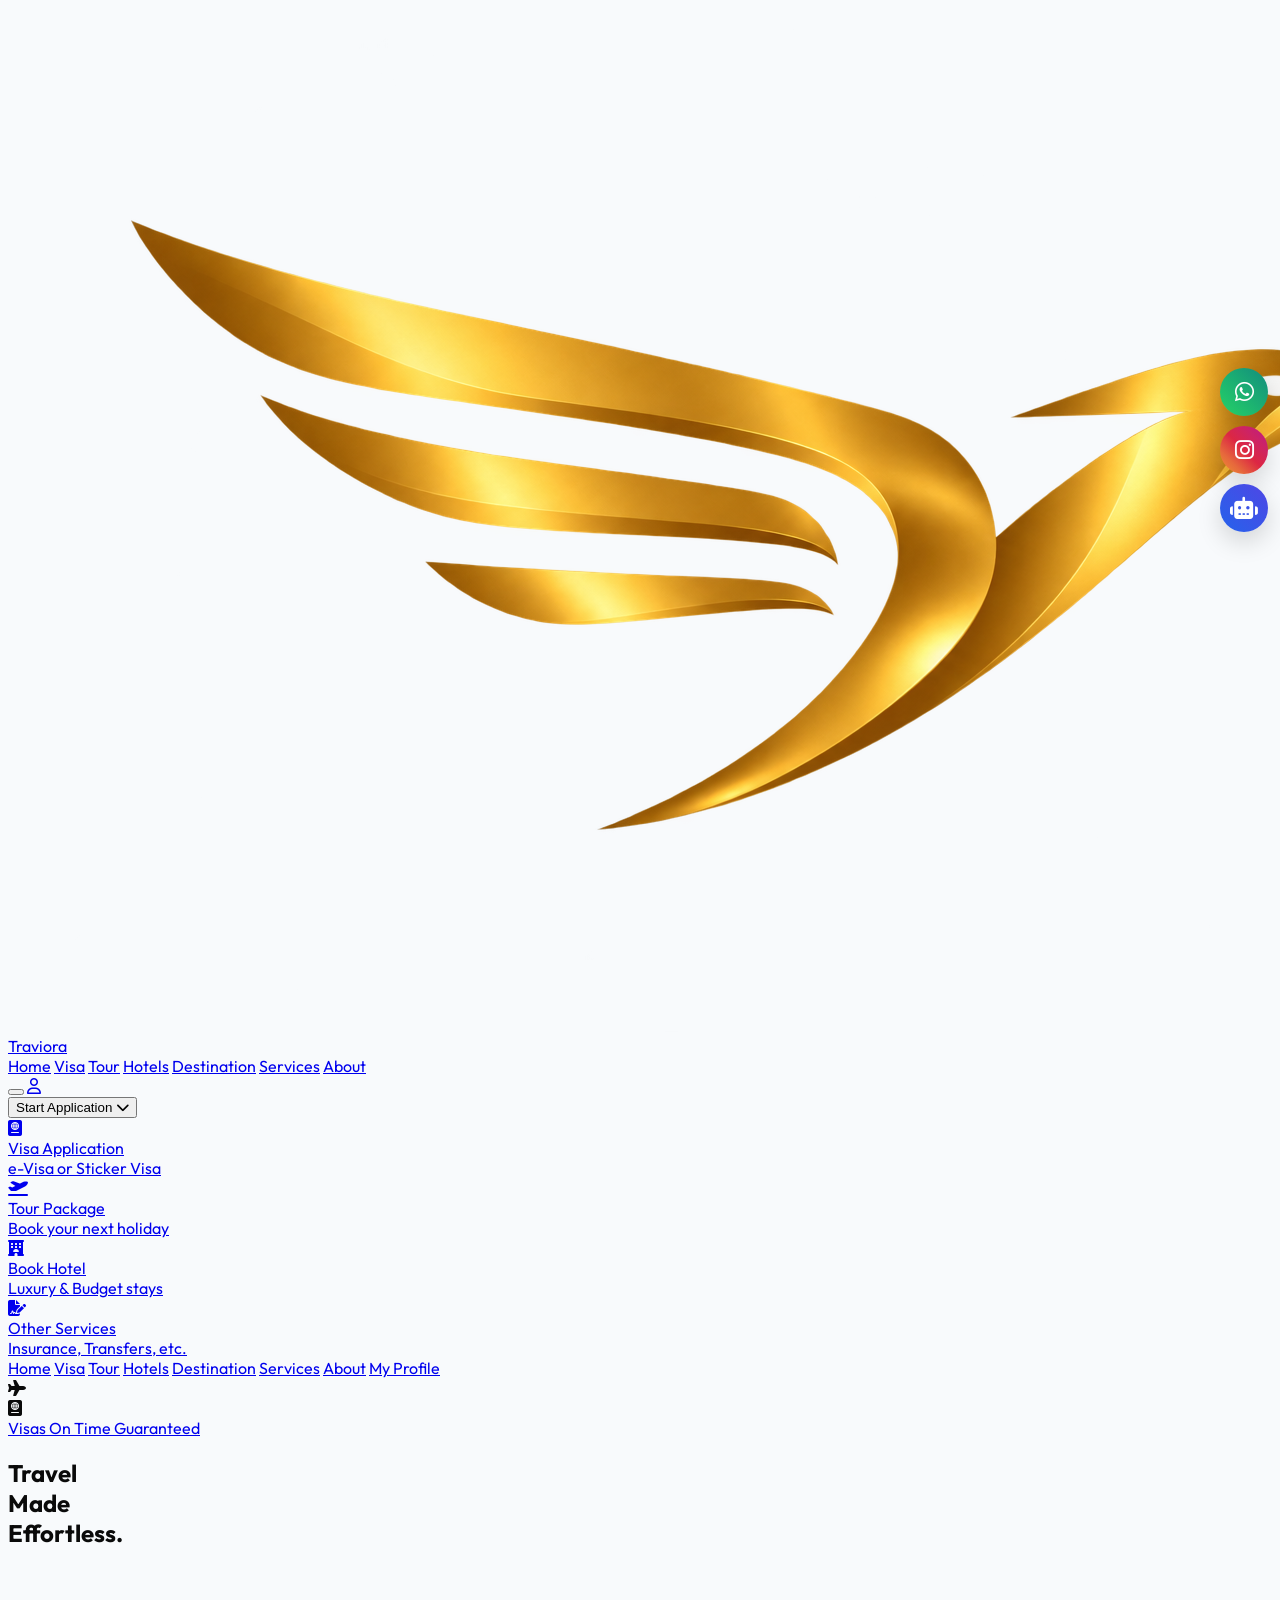
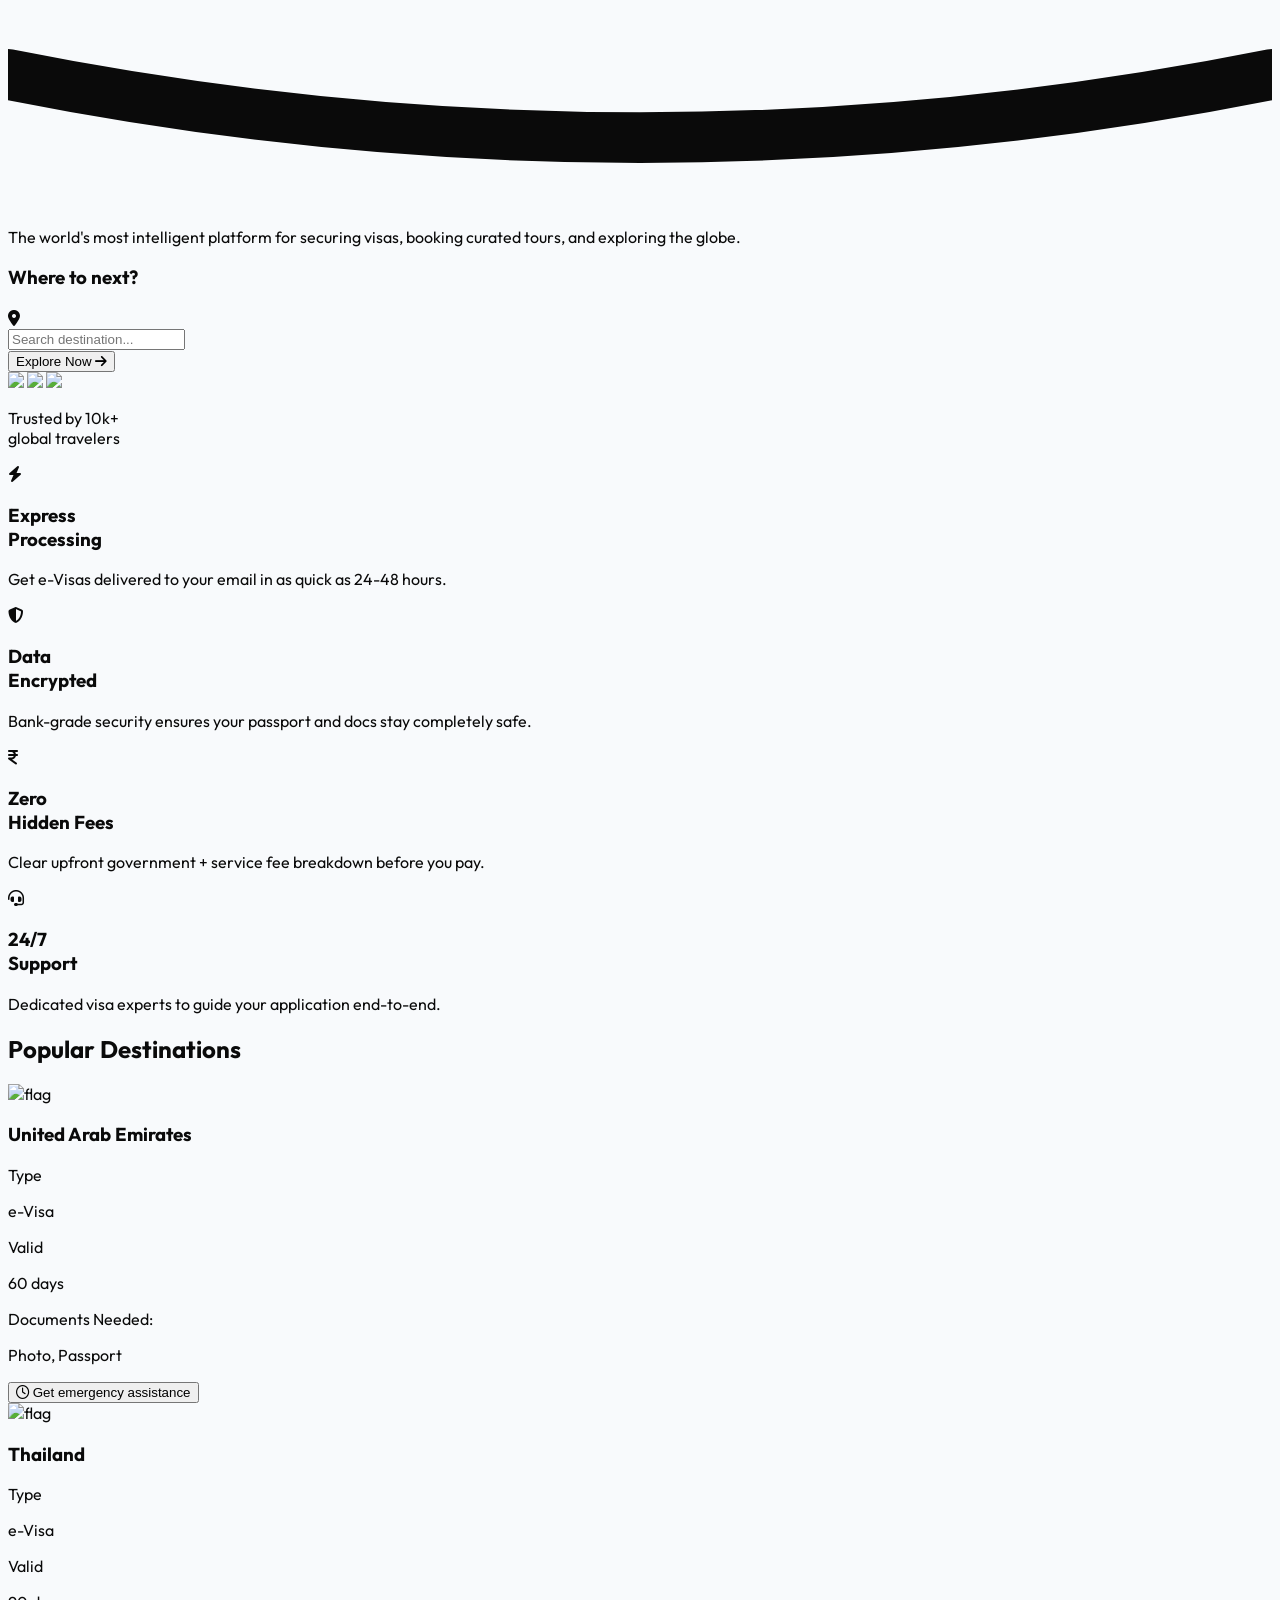
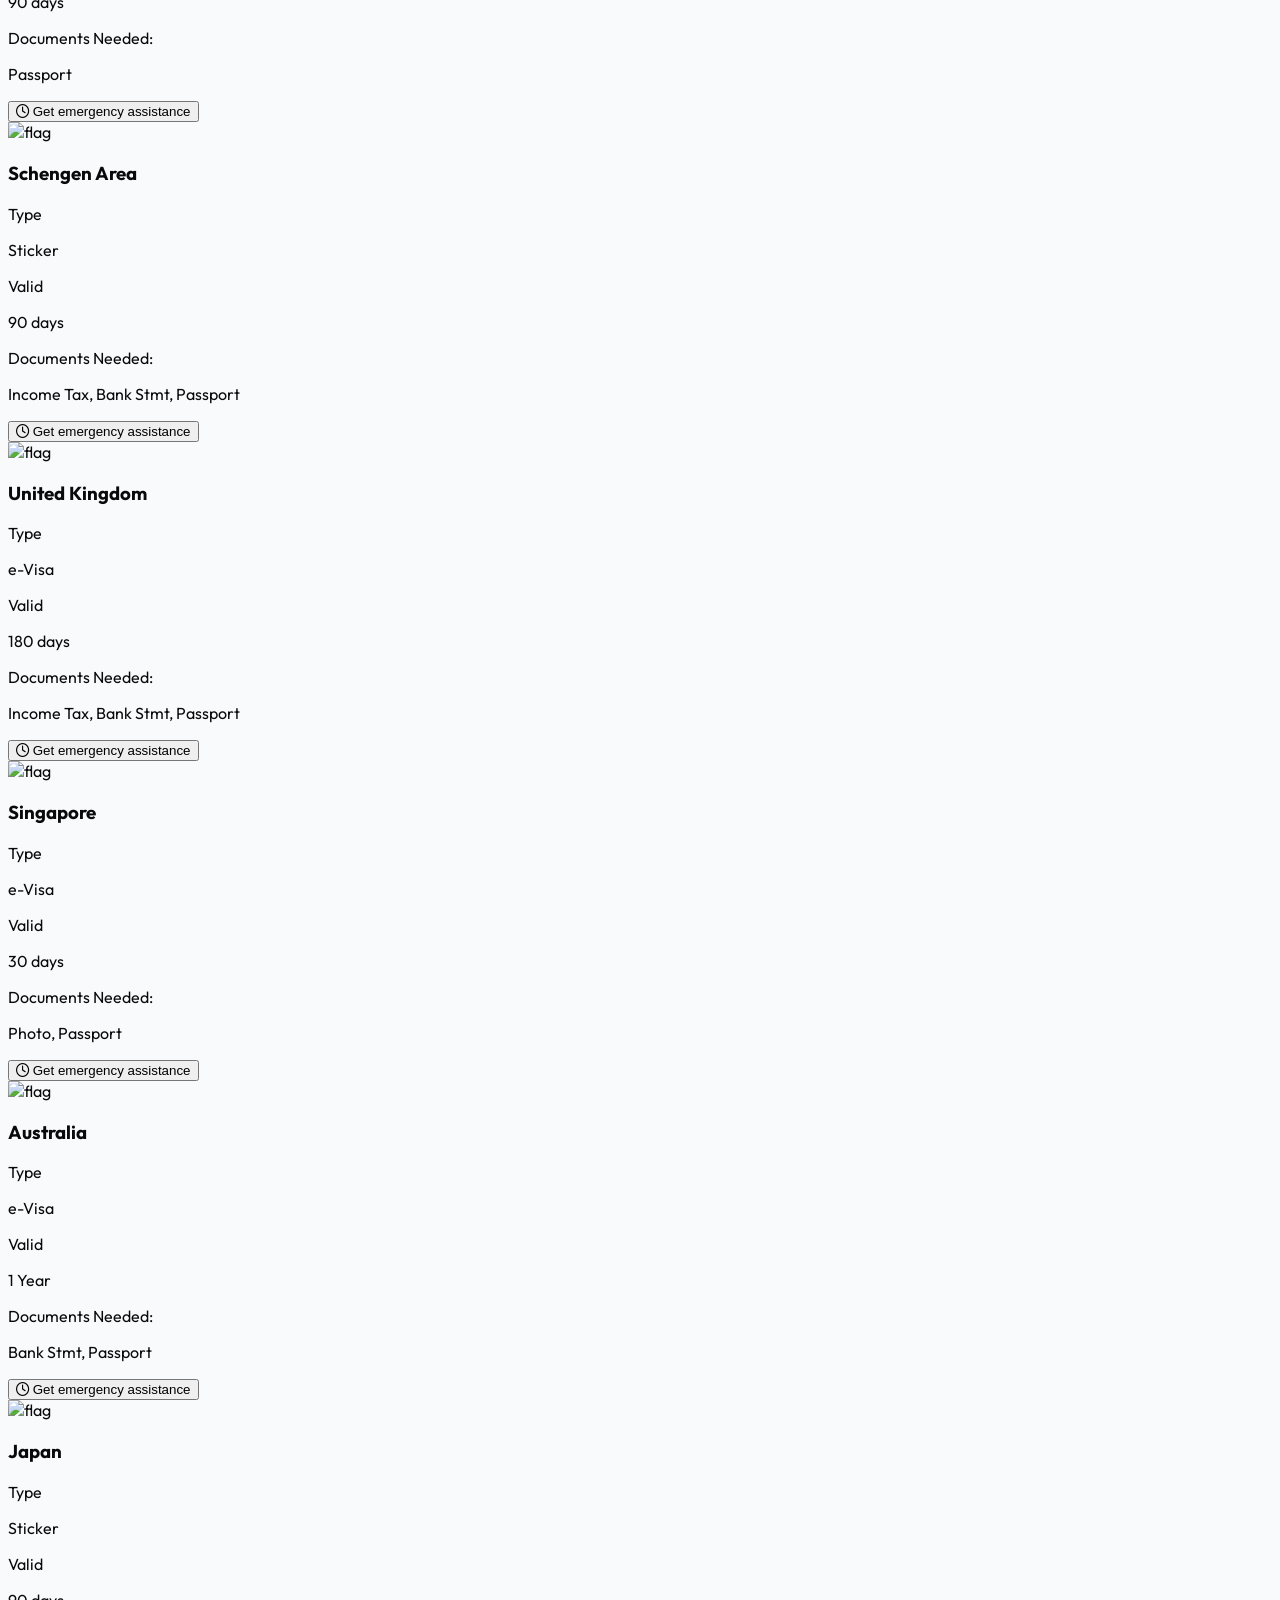
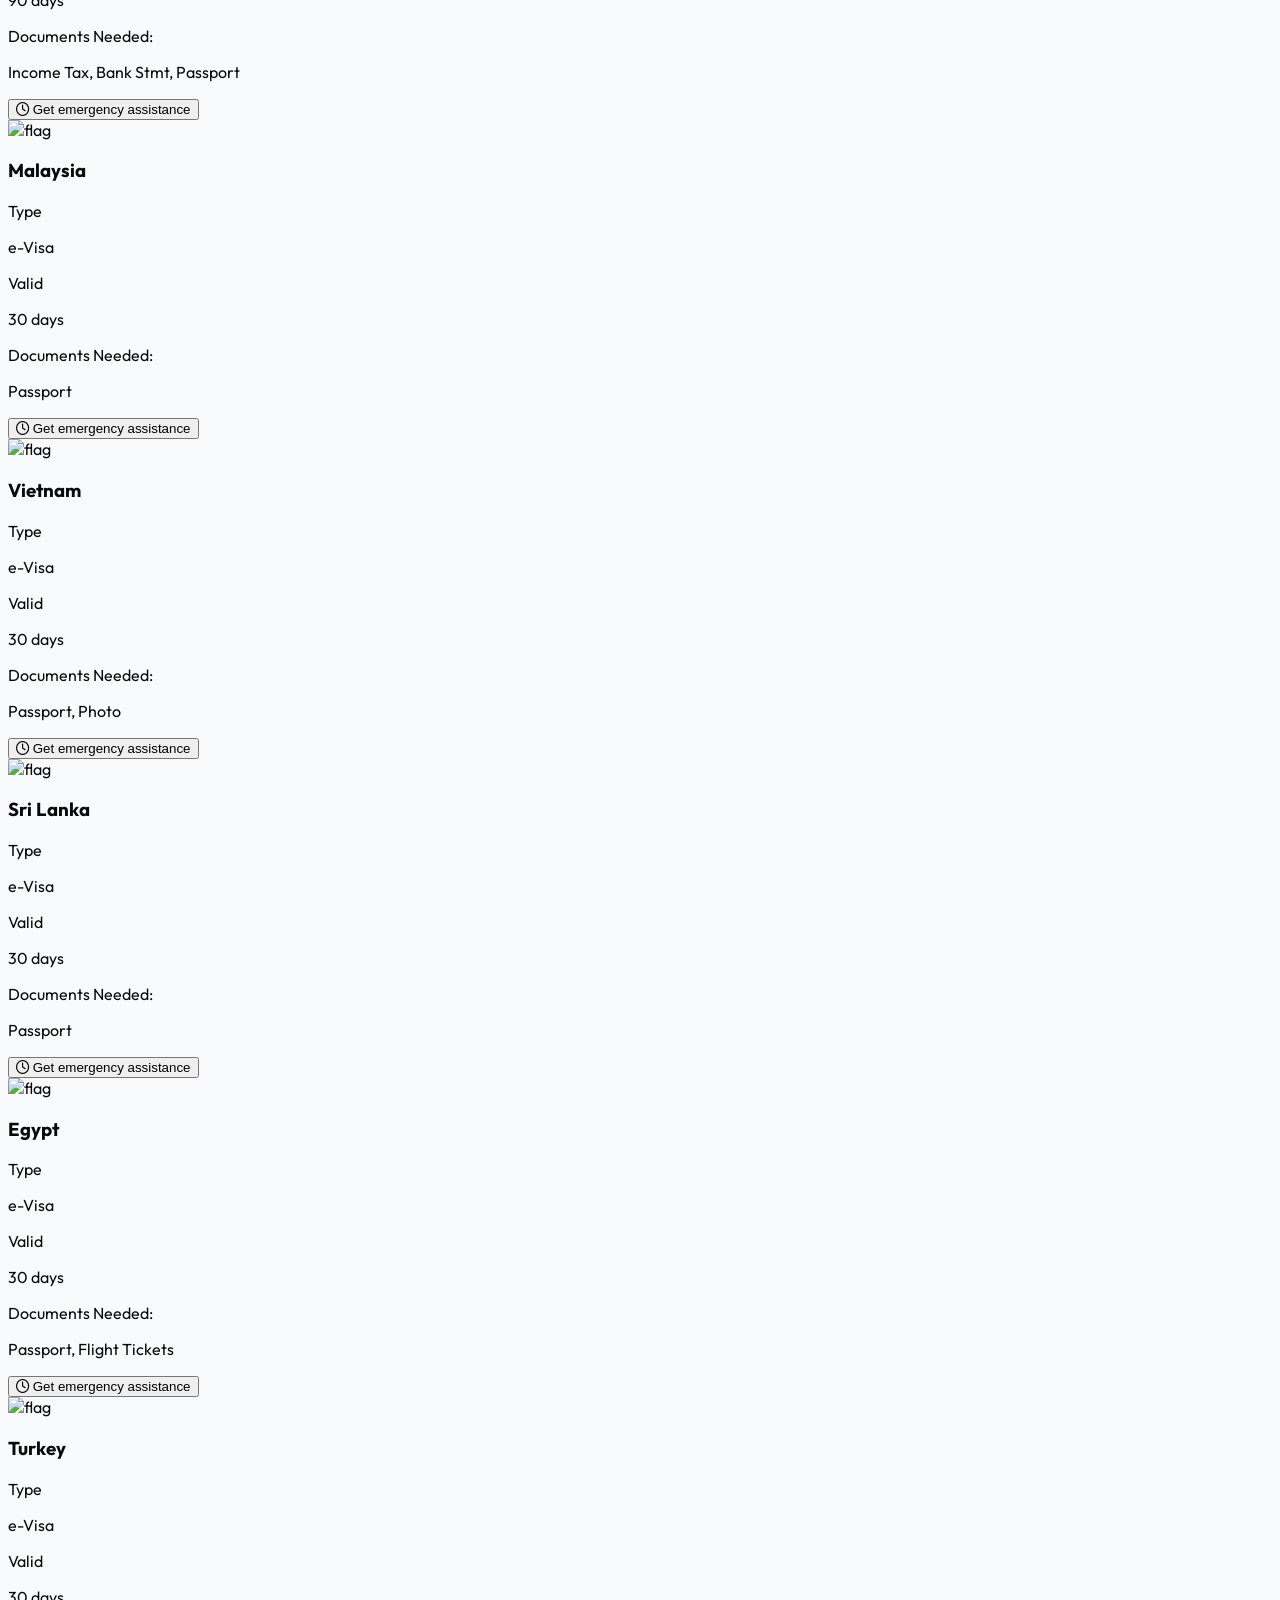
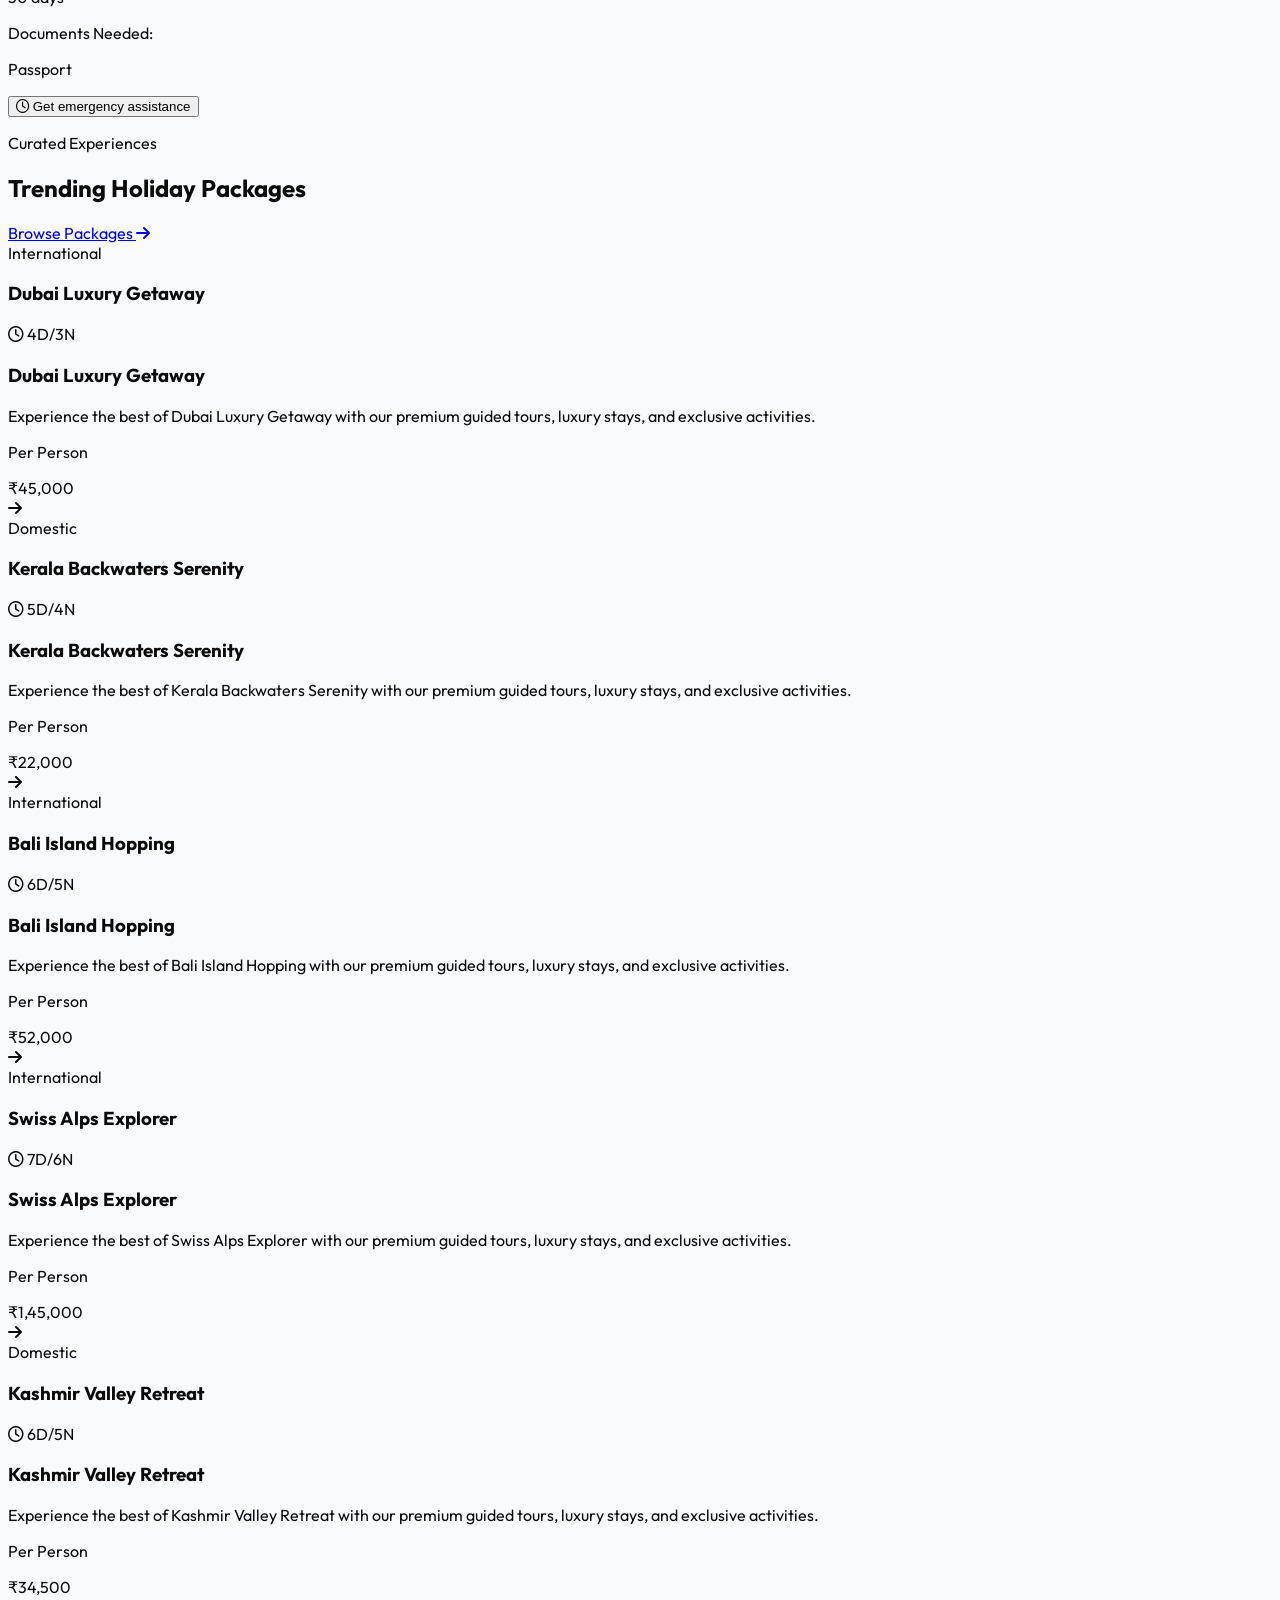
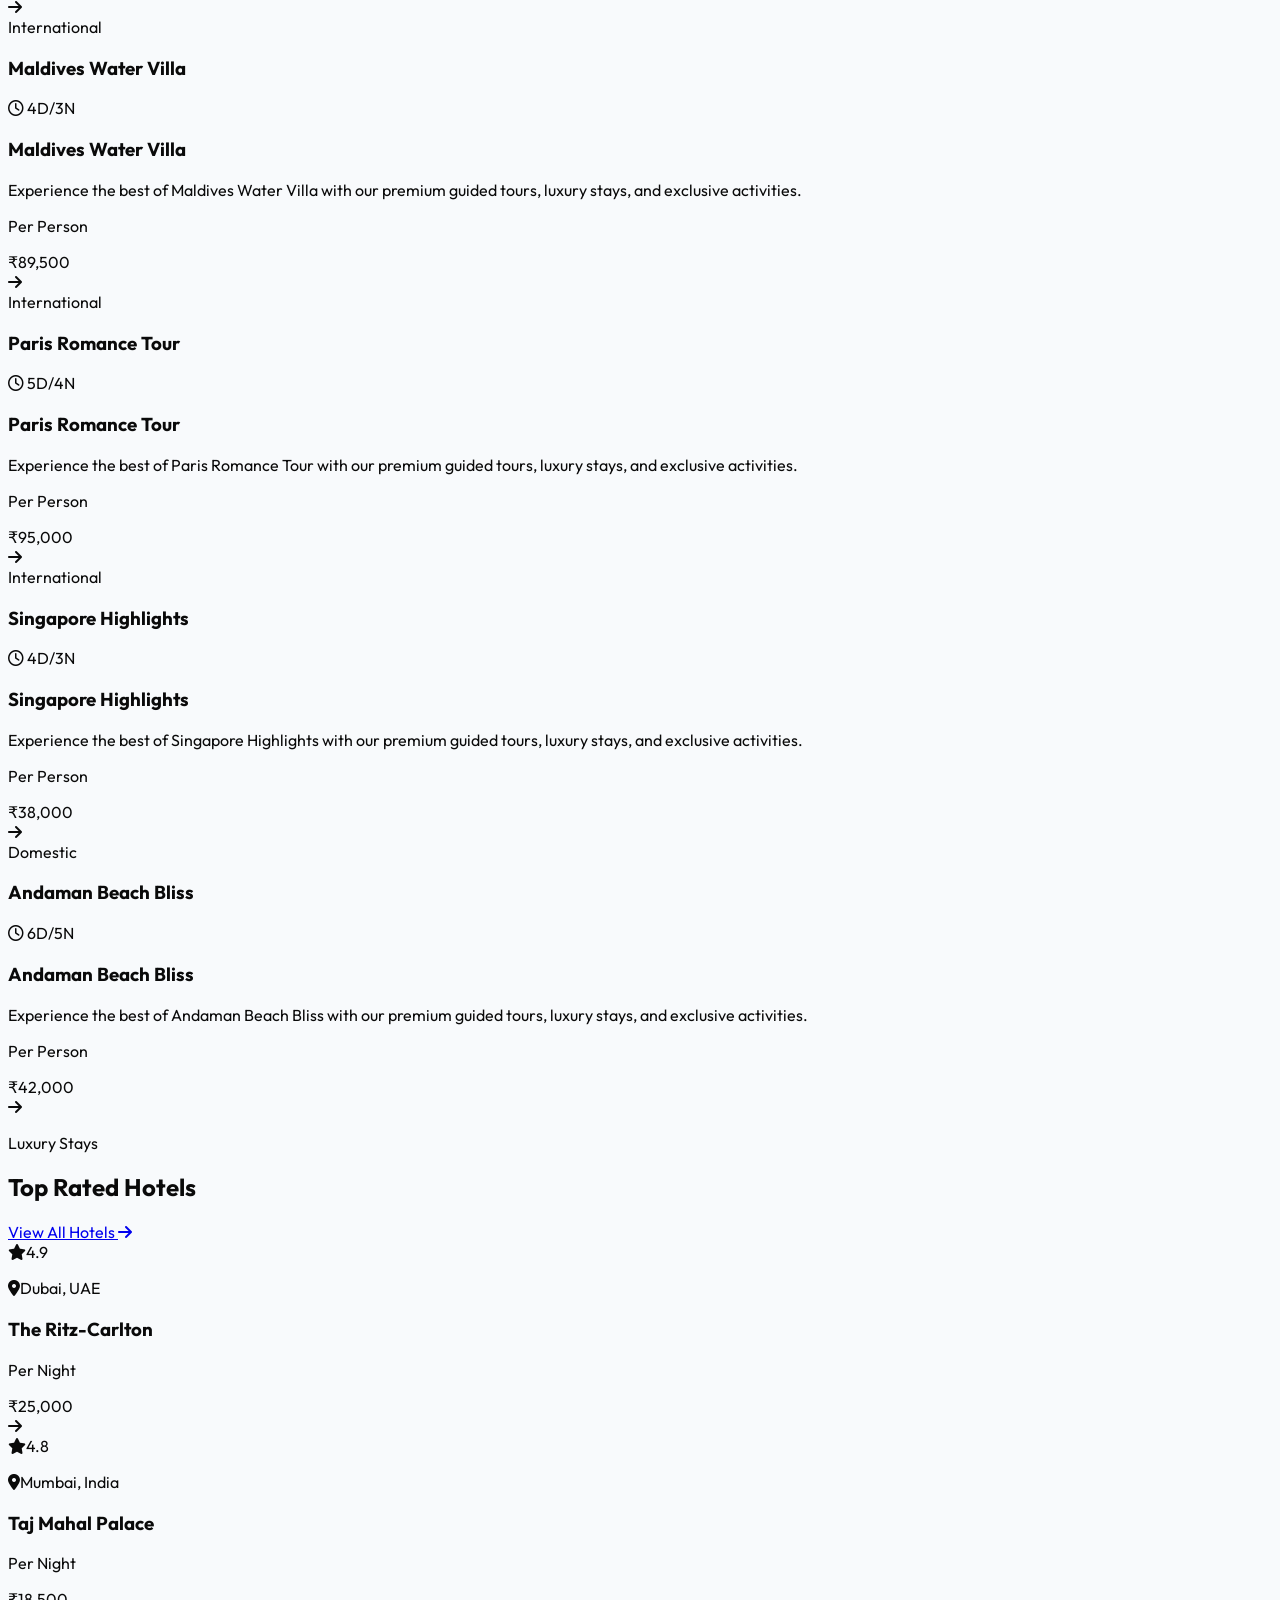
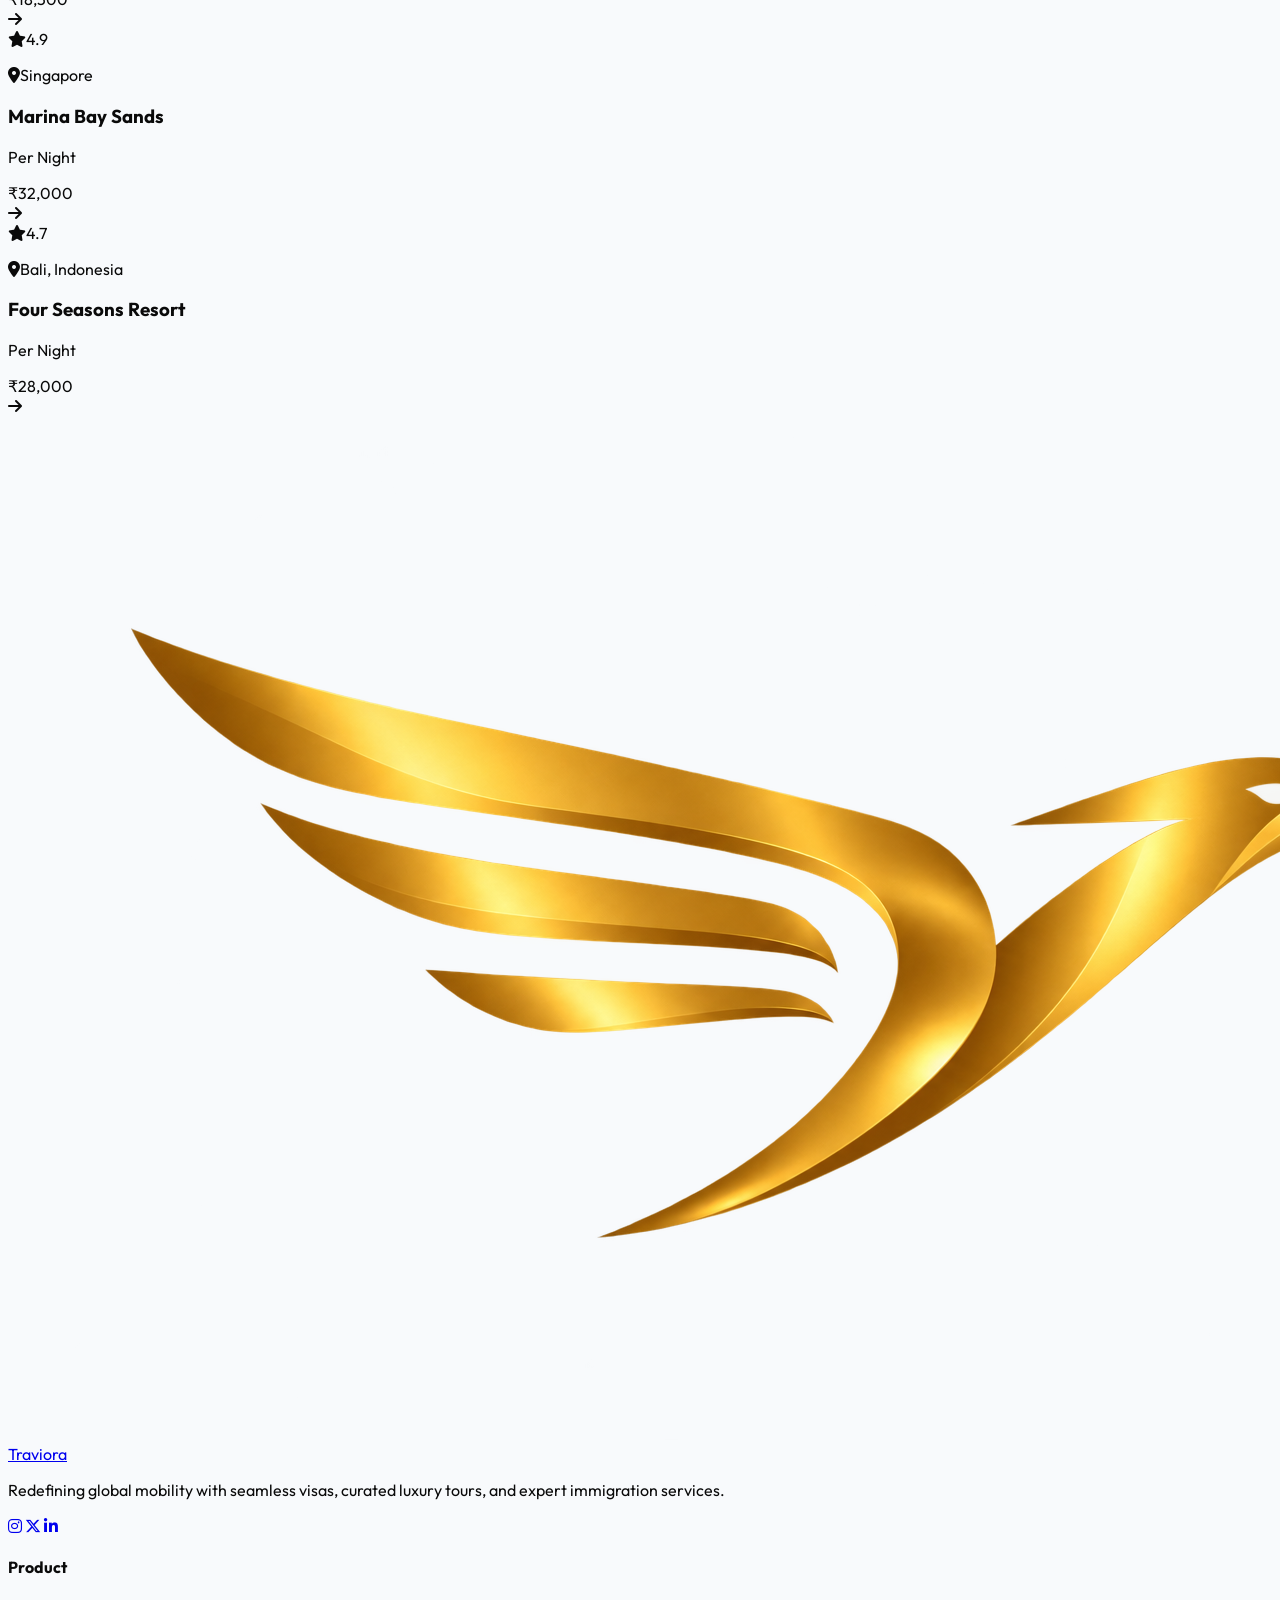
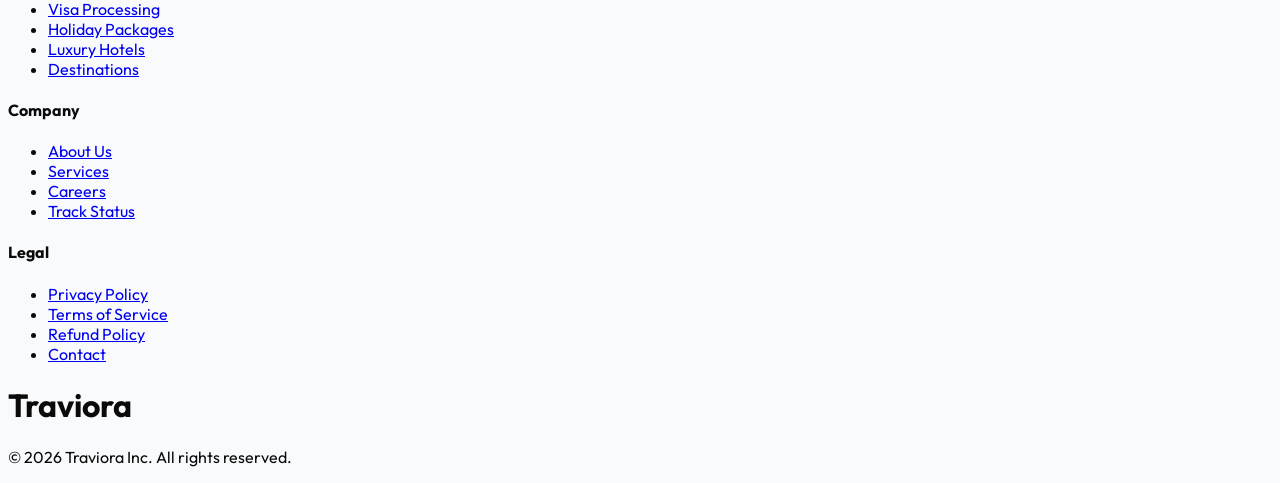
==== index.html @ 0725312a "=final protype is ready" ====
<!DOCTYPE html>
<html lang="en">

<head>
    <meta charset="UTF-8">
    <meta name="viewport" content="width=device-width, initial-scale=1.0">
    <title>Traviora | Modern Visas & Curated Tours</title>
    <script src="https://cdn.tailwindcss.com"></script>
    <link href="https://fonts.googleapis.com/css2?family=Outfit:wght@300;400;500;600;700;800&display=swap"
        rel="stylesheet">
    <link rel="stylesheet" href="https://cdnjs.cloudflare.com/ajax/libs/font-awesome/6.4.0/css/all.min.css">
    <script>
        tailwind.config = {
            theme: {
                extend: {
                    fontFamily: { sans: ['Outfit', 'sans-serif'] },
                    colors: { brand: { dark: '#0a0a0a', accent: '#2563eb', light: '#f8fafc' } },
                    boxShadow: { 'soft': '0 4px 40px rgba(0, 0, 0, 0.06)', 'float': '0 20px 40px rgba(0,0,0,0.08)' }
                }
            }
        }
    </script>
    <style>
        body {
            font-family: 'Outfit', sans-serif;
            background-color: #f8fafc;
            color: #0a0a0a;
            -webkit-font-smoothing: antialiased;
        }

        .glass-nav {
            background: rgba(255, 255, 255, 0.85);
            backdrop-filter: blur(16px);
            border-bottom: 1px solid rgba(226, 232, 240, 0.8);
        }

        .card-hover {
            transition: all 0.3s cubic-bezier(0.4, 0, 0.2, 1);
        }

        .card-hover:hover {
            transform: translateY(-6px);
            box-shadow: 0 20px 40px rgba(0, 0, 0, 0.08);
        }

        /* New Animations */
        @keyframes crossfade {

            0%,
            20% {
                opacity: 1;
                transform: scale(1);
            }

            25%,
            95% {
                opacity: 0;
                transform: scale(1.05);
            }

            100% {
                opacity: 1;
                transform: scale(1);
            }
        }

        .slide-bg {
            position: absolute;
            inset: 0;
            width: 100%;
            height: 100%;
            background-size: cover;
            background-position: center;
            opacity: 0;
            animation: crossfade 20s infinite ease-in-out;
        }

        .slide-1 {
            animation-delay: 0s;
        }

        .slide-2 {
            animation-delay: 5s;
        }

        .slide-3 {
            animation-delay: 10s;
        }

        .slide-4 {
            animation-delay: 15s;
        }

        @keyframes slideZoom {
            0% {
                transform: scale(1);
            }

            50% {
                transform: scale(1.05);
            }

            100% {
                transform: scale(1);
            }
        }

        .animate-slider {
            animation: slideZoom 20s ease-in-out infinite alternate;
        }

        @keyframes fadeUp {
            from {
                opacity: 0;
                transform: translateY(30px);
            }

            to {
                opacity: 1;
                transform: translateY(0);
            }
        }

        .animate-fade-up {
            animation: fadeUp 1s cubic-bezier(0.16, 1, 0.3, 1) forwards;
        }

        @keyframes float {
            0% {
                transform: translateY(0px);
            }

            50% {
                transform: translateY(-10px);
            }

            100% {
                transform: translateY(0px);
            }
        }

        .animate-float {
            animation: float 4s ease-in-out infinite;
        }

        .floating-socials {
            position: fixed;
            top: 50%;
            right: 0;
            transform: translateY(-50%);
            z-index: 100;
            display: flex;
            flex-direction: column;
            gap: 10px;
            padding-right: 12px;
        }

        .social-btn {
            width: 48px;
            height: 48px;
            border-radius: 50%;
            display: flex;
            align-items: center;
            justify-content: center;
            color: white;
            font-size: 22px;
            box-shadow: 0 10px 25px rgba(0, 0, 0, 0.15);
            transition: all 0.3s;
            cursor: pointer;
            position: relative;
        }

        .social-btn:hover {
            transform: scale(1.1) translateX(-5px);
        }

        .social-btn .tooltip {
            position: absolute;
            right: 60px;
            background: #1e293b;
            color: white;
            padding: 6px 12px;
            border-radius: 8px;
            font-size: 12px;
            font-weight: 700;
            white-space: nowrap;
            opacity: 0;
            pointer-events: none;
            transition: 0.3s;
            transform: translateX(10px);
        }

        .social-btn:hover .tooltip {
            opacity: 1;
            transform: translateX(0);
        }
    </style>
</head>

<body class="overflow-x-hidden">

    <!-- Floating Sidebar -->
    <div class="floating-socials">
        <div class="social-btn" style="background: linear-gradient(45deg, #25D366, #128C7E);"
            onclick="window.location.href='#'">
            <i class="fa-brands fa-whatsapp"></i>
            <span class="tooltip">WhatsApp Support</span>
        </div>
        <div class="social-btn"
            style="background: linear-gradient(45deg, #f09433 0%, #e6683c 25%, #dc2743 50%, #cc2366 75%, #bc1888 100%);"
            onclick="window.location.href='#'">
            <i class="fa-brands fa-instagram"></i>
            <span class="tooltip">Instagram</span>
        </div>
        <div class="social-btn" style="background: linear-gradient(45deg, #2563eb, #4f46e5);"
            onclick="window.location.href='#'">
            <i class="fa-solid fa-robot"></i>
            <span class="tooltip">AI Assistant</span>
        </div>
    </div>
    <!-- Navigation -->
    <nav id="navbar"
        class="fixed w-full top-0 z-50 bg-white/80 backdrop-blur-2xl border-b border-black/5 transition-transform duration-300 transform translate-y-0">
        <div class="max-w-7xl mx-auto px-6 py-2.5 flex justify-between items-center">
            <a href="index.html" class="flex flex-col items-center justify-center group mt-1">
                <img src="assets/ChatGPT%20Image%20Aug%2017,%202026,%2012_36_42%20PM.png" alt="Traviora Logo"
                    class="h-6 w-auto object-contain group-hover:scale-105 transition-transform mb-0.5">
                <span
                    class="font-black tracking-[0.3em] text-[#0a192f] text-sm leading-none uppercase ml-1">Traviora</span>
            </a>
            
            <div class="hidden lg:flex space-x-8 font-bold text-slate-500 text-sm items-center">
                <a href="index.html" class="text-black">Home</a>
                <a href="visas.html" class="hover:text-black transition">Visa</a>
                <a href="tours.html" class="hover:text-black transition">Tour</a>
                <a href="hotels.html" class="hover:text-black transition">Hotels</a>
                <a href="destinations.html" class="hover:text-black transition">Destination</a>
                <a href="services.html" class="hover:text-black transition">Services</a>
                <a href="about.html" class="hover:text-black transition">About</a>
            </div>
            
            <div class="flex items-center gap-3 relative">
                <!-- Mobile Menu Toggle -->
                <button id="mobileMenuBtn" class="lg:hidden w-10 h-10 flex flex-col justify-center items-center gap-1.5 bg-slate-50 rounded-full border border-slate-200">
                    <span class="w-4 h-0.5 bg-slate-800 rounded-full"></span>
                    <span class="w-4 h-0.5 bg-slate-800 rounded-full"></span>
                    <span class="w-4 h-0.5 bg-slate-800 rounded-full"></span>
                </button>

                <a href="profile.html"
                    class="w-10 h-10 md:w-11 md:h-11 rounded-full bg-slate-100 flex items-center justify-center text-slate-600 hover:bg-slate-200 transition hidden sm:flex">
                    <i class="fa-regular fa-user text-lg"></i>
                </a>
                
                <div class="relative group">
                    <button
                        class="bg-black text-white px-5 md:px-7 py-2.5 md:py-3.5 rounded-full text-xs md:text-sm font-bold hover:bg-slate-800 transition shadow-lg shadow-black/10 flex items-center gap-2">
                        Start Application <i class="fa-solid fa-chevron-down text-[10px] opacity-70 hidden sm:block"></i>
                    </button>
                    <!-- Dropdown -->
                    <div
                        class="absolute right-0 mt-3 w-72 bg-white rounded-[2rem] shadow-[0_20px_60px_rgb(0,0,0,0.12)] border border-slate-100 opacity-0 invisible group-hover:opacity-100 group-hover:visible transition-all duration-300 transform translate-y-3 group-hover:translate-y-0 overflow-hidden py-3 z-50">
                        <a href="apply.html?type=visa"
                            class="flex items-center gap-4 px-5 py-3.5 hover:bg-slate-50 transition">
                            <div
                                class="w-12 h-12 rounded-2xl bg-blue-50 text-blue-600 flex items-center justify-center text-xl">
                                <i class="fa-solid fa-passport"></i>
                            </div>
                            <div>
                                <div class="text-base font-bold text-slate-900">Visa Application</div>
                                <div class="text-xs text-slate-500 font-medium mt-0.5">e-Visa or Sticker Visa</div>
                            </div>
                        </a>
                        <a href="apply.html?type=tour"
                            class="flex items-center gap-4 px-5 py-3.5 hover:bg-slate-50 transition">
                            <div
                                class="w-12 h-12 rounded-2xl bg-emerald-50 text-emerald-600 flex items-center justify-center text-xl">
                                <i class="fa-solid fa-plane-departure"></i>
                            </div>
                            <div>
                                <div class="text-base font-bold text-slate-900">Tour Package</div>
                                <div class="text-xs text-slate-500 font-medium mt-0.5">Book your next holiday</div>
                            </div>
                        </a>
                        <a href="apply.html?type=hotel"
                            class="flex items-center gap-4 px-5 py-3.5 hover:bg-slate-50 transition">
                            <div
                                class="w-12 h-12 rounded-2xl bg-amber-50 text-amber-600 flex items-center justify-center text-xl">
                                <i class="fa-solid fa-hotel"></i>
                            </div>
                            <div>
                                <div class="text-base font-bold text-slate-900">Book Hotel</div>
                                <div class="text-xs text-slate-500 font-medium mt-0.5">Luxury & Budget stays</div>
                            </div>
                        </a>
                        <div class="h-px bg-slate-100 my-2 mx-5"></div>
                        <a href="apply.html?type=other"
                            class="flex items-center gap-4 px-5 py-3.5 hover:bg-slate-50 transition">
                            <div
                                class="w-12 h-12 rounded-2xl bg-purple-50 text-purple-600 flex items-center justify-center text-xl">
                                <i class="fa-solid fa-file-signature"></i>
                            </div>
                            <div>
                                <div class="text-base font-bold text-slate-900">Other Services</div>
                                <div class="text-xs text-slate-500 font-medium mt-0.5">Insurance, Transfers, etc.</div>
                            </div>
                        </a>
                    </div>
                </div>
            </div>
        </div>
        
        <!-- Mobile Navigation Menu -->
        <div id="mobileMenu" class="lg:hidden fixed inset-x-0 top-[70px] bg-white border-b border-slate-100 shadow-2xl transition-all duration-300 transform -translate-y-full opacity-0 pointer-events-none z-40">
            <div class="flex flex-col p-6 space-y-4 font-bold text-slate-800 text-lg">
                <a href="index.html" class="pb-2 border-b border-slate-50 text-blue-600">Home</a>
                <a href="visas.html" class="pb-2 border-b border-slate-50">Visa</a>
                <a href="tours.html" class="pb-2 border-b border-slate-50">Tour</a>
                <a href="hotels.html" class="pb-2 border-b border-slate-50">Hotels</a>
                <a href="destinations.html" class="pb-2 border-b border-slate-50">Destination</a>
                <a href="services.html" class="pb-2 border-b border-slate-50">Services</a>
                <a href="about.html" class="pb-2 border-b border-slate-50">About</a>
                <a href="profile.html" class="pb-2 border-b border-slate-50">My Profile</a>
            </div>
        </div>
    </nav>

    <!-- Hero Slider Section -->
    <section
        class="relative h-auto md:h-[65vh] min-h-[550px] md:min-h-[500px] flex items-center justify-center overflow-hidden bg-black rounded-[3.5rem] shadow-2xl mx-2 mt-24 md:mx-6 md:mt-24 mb-6 md:mb-2 border border-slate-100 py-12 md:py-0">
        <!-- Background Slider (4 Images Crossfading) -->
        <div class="absolute inset-0 w-full h-full bg-black">
            <div class="slide-bg slide-1"
                style="background-image: url('https://images.unsplash.com/photo-1436491865332-7a61a109cc05?auto=format&fit=crop&w=1920&q=80');">
            </div>
            <div class="slide-bg slide-2"
                style="background-image: url('https://images.unsplash.com/photo-1512453979798-5ea266f8880c?auto=format&fit=crop&w=1920&q=80');">
            </div>
            <div class="slide-bg slide-3"
                style="background-image: url('https://images.unsplash.com/photo-1502602898657-3e90760b646e?auto=format&fit=crop&w=1920&q=80');">
            </div>
            <div class="slide-bg slide-4"
                style="background-image: url('https://images.unsplash.com/photo-1530122037265-a5f1f91d3b99?auto=format&fit=crop&w=1920&q=80');">
            </div>

            <!-- Complex Gradient Overlay for depth -->
            <div class="absolute inset-0 bg-gradient-to-tr from-black/90 via-black/40 to-blue-900/40 z-10"></div>
            <div
                class="absolute inset-0 bg-[url('[data-uri]')] opacity-50 z-10 mix-blend-overlay">
            </div>
        </div>

        <div
            class="relative z-20 px-6 w-full max-w-6xl mx-auto flex flex-col md:flex-row items-center justify-between gap-10 text-white animate-fade-up pt-16">
            <!-- Left Side Text -->
            <div class="flex-1 text-center md:text-left relative">
                <!-- Floating Badge -->
                <div class="hidden lg:flex absolute -left-16 top-10 flex-col gap-3 animate-float">
                    <div
                        class="w-12 h-12 rounded-2xl bg-white/10 backdrop-blur-md border border-white/20 flex items-center justify-center text-xl shadow-[0_0_20px_rgba(255,255,255,0.1)]">
                        <i class="fa-solid fa-plane text-blue-300"></i>
                    </div>
                    <div
                        class="w-12 h-12 rounded-2xl bg-white/10 backdrop-blur-md border border-white/20 flex items-center justify-center text-xl shadow-[0_0_20px_rgba(255,255,255,0.1)] opacity-70 scale-90">
                        <i class="fa-solid fa-passport text-emerald-300"></i>
                    </div>
                </div>

                <a href="#"
                    class="inline-flex items-center gap-2 bg-gradient-to-r from-white/10 to-transparent backdrop-blur-md text-white px-5 py-2 rounded-full text-xs font-bold mb-6 border border-white/20 shadow-[0_0_20px_rgba(255,255,255,0.1)] hover:bg-white/20 transition-all border-l-4 border-l-green-400">
                    <span
                        class="w-2 h-2 rounded-full bg-green-400 animate-pulse shadow-[0_0_10px_rgba(74,222,128,0.8)]"></span>
                    Visas On Time Guaranteed
                </a>
                <h1
                    class="text-5xl sm:text-6xl lg:text-[4.5rem] font-black tracking-tight leading-[1.05] mb-6 drop-shadow-2xl relative inline-block">
                    Travel<br>Made<br><span
                        class="text-transparent bg-clip-text bg-gradient-to-r from-blue-300 via-indigo-300 to-purple-300 relative z-10">Effortless.</span>
                    <svg class="absolute -bottom-3 left-0 w-full h-4 text-blue-500 opacity-50 z-0" viewBox="0 0 100 20"
                        preserveAspectRatio="none">
                        <path d="M0,10 Q50,20 100,10" fill="none" stroke="currentColor" stroke-width="4"
                            stroke-linecap="round" />
                    </svg>
                </h1>
                <p
                    class="text-base md:text-lg text-white/80 font-medium mb-8 max-w-lg mx-auto md:mx-0 leading-relaxed drop-shadow-md">
                    The world's most intelligent platform for securing visas, booking curated tours, and exploring the
                    globe.
                </p>
            </div>

            <!-- Right Side Interactive Search Glass Panel -->
            <div
                class="w-full md:w-[380px] shrink-0 bg-[#0a0f1c]/60 backdrop-blur-2xl p-6 rounded-[2rem] shadow-[0_30px_60px_rgba(0,0,0,0.5)] relative overflow-hidden group border-t border-l border-white/20 before:absolute before:inset-0 before:p-[1px] before:bg-gradient-to-br before:from-blue-500/50 before:to-purple-500/50 before:-z-10 before:rounded-[2rem]">
                <div
                    class="absolute -top-20 -right-20 w-48 h-48 bg-blue-500 rounded-full blur-[4rem] opacity-40 group-hover:opacity-60 transition-opacity duration-700">
                </div>
                <div
                    class="absolute -bottom-20 -left-20 w-48 h-48 bg-purple-500 rounded-full blur-[4rem] opacity-40 group-hover:opacity-60 transition-opacity duration-700">
                </div>

                <h3
                    class="text-2xl font-black mb-6 text-white relative z-10 tracking-tight flex items-center justify-between">
                    Where to next?
                    <i class="fa-solid fa-sparkles text-blue-400 text-sm animate-pulse"></i>
                </h3>

                <div class="space-y-4 relative z-10">
                    <div
                        class="bg-black/60 rounded-xl p-1.5 border border-white/10 flex items-center shadow-inner hover:border-blue-500/50 transition-colors focus-within:border-blue-500 focus-within:ring-2 focus-within:ring-blue-500/20">
                        <div class="w-10 h-10 flex items-center justify-center text-blue-400 text-sm"><i
                                class="fa-solid fa-location-dot"></i></div>
                        <input type="text" id="heroSearch" placeholder="Search destination..."
                            class="bg-transparent border-none outline-none w-full text-white font-bold placeholder-white/40 px-1 py-2 text-sm">
                    </div>

                    <button onclick="handleHeroSearch()"
                        class="w-full bg-gradient-to-r from-blue-600 via-indigo-600 to-purple-600 text-white py-3.5 rounded-xl font-black text-sm hover:opacity-90 transition-all shadow-[0_10px_30px_rgba(79,70,229,0.4)] group/btn flex items-center justify-center gap-2 border border-white/10">
                        Explore Now <i
                            class="fa-solid fa-arrow-right group-hover/btn:translate-x-1 transition-transform"></i>
                    </button>
                </div>

                <div class="mt-6 pt-6 border-t border-white/10 flex items-center gap-4 relative z-10">
                    <div class="flex -space-x-2.5">
                        <img src="https://i.pravatar.cc/100?img=1"
                            class="w-9 h-9 rounded-full border-2 border-[#0a0f1c] shadow-md object-cover">
                        <img src="https://i.pravatar.cc/100?img=2"
                            class="w-9 h-9 rounded-full border-2 border-[#0a0f1c] shadow-md object-cover">
                        <img src="https://i.pravatar.cc/100?img=3"
                            class="w-9 h-9 rounded-full border-2 border-[#0a0f1c] shadow-md object-cover">
                    </div>
                    <p class="text-[10px] font-bold text-white/70 leading-tight uppercase tracking-widest">Trusted by
                        10k+<br><span class="text-white">global travelers</span></p>
                </div>
            </div>
        </div>
    </section>

    <!-- Value Props (The 4 Cards) -->
    <section class="hidden md:block relative mt-4 md:-mt-12 z-20 max-w-7xl mx-auto px-6 mb-10">
        <div class="grid grid-cols-1 md:grid-cols-4 gap-4">
            <!-- Card 1 -->
            <div
                class="p-5 rounded-[1.5rem] bg-black/80 backdrop-blur-3xl border border-white/5 shadow-[0_15px_30px_rgba(0,0,0,0.5)] hover:shadow-[0_20px_50px_rgba(37,99,235,0.2)] hover:-translate-y-2 transition-all duration-300 relative overflow-hidden group">
                <div
                    class="absolute -top-10 -right-10 w-28 h-28 bg-blue-500/10 rounded-full blur-[2.5rem] group-hover:bg-blue-500/20 transition-colors duration-500">
                </div>
                <div
                    class="absolute inset-0 bg-gradient-to-br from-blue-600/5 to-transparent opacity-0 group-hover:opacity-100 transition-opacity duration-300 z-0">
                </div>
                <div
                    class="relative z-10 w-10 h-10 bg-gradient-to-br from-blue-600 to-cyan-500 rounded-full flex items-center justify-center text-white mb-4 shadow-[0_0_10px_rgba(59,130,246,0.3)] transform group-hover:scale-110 group-hover:rotate-12 transition-transform duration-300">
                    <i class="fa-solid fa-bolt text-sm"></i>
                </div>
                <h3
                    class="font-black text-base mb-1 text-white relative z-10 tracking-wide leading-tight group-hover:text-blue-200 transition-colors">
                    Express<br>Processing</h3>
                <p class="text-slate-400 text-[11px] font-medium leading-relaxed relative z-10">Get e-Visas delivered to
                    your email in as quick as 24-48 hours.</p>
            </div>

            <!-- Card 2 -->
            <div
                class="p-5 rounded-[1.5rem] bg-black/80 backdrop-blur-3xl border border-white/5 shadow-[0_15px_30px_rgba(0,0,0,0.5)] hover:shadow-[0_20px_50px_rgba(16,185,129,0.2)] hover:-translate-y-2 transition-all duration-300 relative overflow-hidden group">
                <div
                    class="absolute -top-10 -right-10 w-28 h-28 bg-emerald-500/10 rounded-full blur-[2.5rem] group-hover:bg-emerald-500/20 transition-colors duration-500">
                </div>
                <div
                    class="absolute inset-0 bg-gradient-to-br from-emerald-600/5 to-transparent opacity-0 group-hover:opacity-100 transition-opacity duration-300 z-0">
                </div>
                <div
                    class="relative z-10 w-10 h-10 bg-gradient-to-br from-emerald-500 to-teal-600 rounded-full flex items-center justify-center text-white mb-4 shadow-[0_0_10px_rgba(16,185,129,0.3)] transform group-hover:scale-110 group-hover:rotate-12 transition-transform duration-300">
                    <i class="fa-solid fa-shield-halved text-sm"></i>
                </div>
                <h3
                    class="font-black text-base mb-1 text-white relative z-10 tracking-wide leading-tight group-hover:text-emerald-200 transition-colors">
                    Data<br>Encrypted</h3>
                <p class="text-slate-400 text-[11px] font-medium leading-relaxed relative z-10">Bank-grade security
                    ensures your passport and docs stay completely safe.</p>
            </div>

            <!-- Card 3 -->
            <div
                class="p-5 rounded-[1.5rem] bg-black/80 backdrop-blur-3xl border border-white/5 shadow-[0_15px_30px_rgba(0,0,0,0.5)] hover:shadow-[0_20px_50px_rgba(245,158,11,0.2)] hover:-translate-y-2 transition-all duration-300 relative overflow-hidden group">
                <div
                    class="absolute -top-10 -right-10 w-28 h-28 bg-amber-500/10 rounded-full blur-[2.5rem] group-hover:bg-amber-500/20 transition-colors duration-500">
                </div>
                <div
                    class="absolute inset-0 bg-gradient-to-br from-amber-500/5 to-transparent opacity-0 group-hover:opacity-100 transition-opacity duration-300 z-0">
                </div>
                <div
                    class="relative z-10 w-10 h-10 bg-gradient-to-br from-amber-500 to-orange-600 rounded-full flex items-center justify-center text-white mb-4 shadow-[0_0_10px_rgba(245,158,11,0.3)] transform group-hover:scale-110 group-hover:rotate-12 transition-transform duration-300">
                    <i class="fa-solid fa-indian-rupee-sign text-sm"></i>
                </div>
                <h3
                    class="font-black text-base mb-1 text-white relative z-10 tracking-wide leading-tight group-hover:text-amber-200 transition-colors">
                    Zero<br>Hidden Fees</h3>
                <p class="text-slate-400 text-[11px] font-medium leading-relaxed relative z-10">Clear upfront government
                    + service fee breakdown before you pay.</p>
            </div>

            <!-- Card 4 -->
            <div
                class="p-5 rounded-[1.5rem] bg-black/80 backdrop-blur-3xl border border-white/5 shadow-[0_15px_30px_rgba(0,0,0,0.5)] hover:shadow-[0_20px_50px_rgba(168,85,247,0.2)] hover:-translate-y-2 transition-all duration-300 relative overflow-hidden group">
                <div
                    class="absolute -top-10 -right-10 w-28 h-28 bg-purple-500/10 rounded-full blur-[2.5rem] group-hover:bg-purple-500/20 transition-colors duration-500">
                </div>
                <div
                    class="absolute inset-0 bg-gradient-to-br from-purple-600/5 to-transparent opacity-0 group-hover:opacity-100 transition-opacity duration-300 z-0">
                </div>
                <div
                    class="relative z-10 w-10 h-10 bg-gradient-to-br from-purple-600 to-pink-600 rounded-full flex items-center justify-center text-white mb-4 shadow-[0_0_10px_rgba(168,85,247,0.3)] transform group-hover:scale-110 group-hover:rotate-12 transition-transform duration-300">
                    <i class="fa-solid fa-headset text-sm"></i>
                </div>
                <h3
                    class="font-black text-base mb-1 text-white relative z-10 tracking-wide leading-tight group-hover:text-purple-200 transition-colors">
                    24/7<br>Support</h3>
                <p class="text-slate-400 text-[11px] font-medium leading-relaxed relative z-10">Dedicated visa experts
                    to guide your application end-to-end.</p>
            </div>
        </div>
    </section>

    <!-- Popular Visas Section -->
    <section class="py-8 max-w-7xl mx-auto px-6">
        <h2 class="text-3xl font-extrabold tracking-tight mb-6">Popular Destinations</h2>
        <div class="grid grid-cols-1 sm:grid-cols-2 lg:grid-cols-4 gap-6" id="popularVisasGrid">
            <!-- Dynamic Injection -->
        </div>
    </section>

    <!-- Popular Tours Preview -->
    <section class="py-10 bg-slate-50 border-t border-slate-200">
        <div class="max-w-7xl mx-auto px-6">
            <div class="flex justify-between items-end mb-8">
                <div>
                    <p class="text-xs font-bold uppercase tracking-widest text-blue-600 mb-2">Curated Experiences</p>
                    <h2 class="text-4xl font-black tracking-tight text-slate-900">Trending Holiday Packages</h2>
                </div>
                <a href="tours.html"
                    class="text-blue-600 font-bold hover:bg-blue-50 px-4 py-2 rounded-full transition-colors text-sm flex items-center gap-1.5 mb-1">Browse
                    Packages <i class="fa-solid fa-arrow-right text-xs"></i></a>
            </div>
            <div class="grid grid-cols-1 md:grid-cols-3 gap-8" id="featuredToursGrid">
                <!-- Dynamic Injection -->
            </div>
        </div>
    </section>

    <!-- Top Rated Hotels Preview -->
    <section class="py-12 bg-white">
        <div class="max-w-7xl mx-auto px-6">
            <div class="flex justify-between items-end mb-8">
                <div>
                    <p class="text-xs font-bold uppercase tracking-widest text-blue-600 mb-2">Luxury Stays</p>
                    <h2 class="text-4xl font-black tracking-tight text-slate-900">Top Rated Hotels</h2>
                </div>
                <a href="hotels.html"
                    class="text-blue-600 font-bold hover:bg-blue-50 px-4 py-2 rounded-full transition-colors text-sm flex items-center gap-1.5 mb-1">View
                    All Hotels <i class="fa-solid fa-arrow-right text-xs"></i></a>
            </div>
            <div class="grid grid-cols-1 sm:grid-cols-2 md:grid-cols-4 gap-6" id="featuredHotelsGrid">
                <!-- Dynamic Injection -->
            </div>
        </div>
    </section>

    <!-- Ultra Premium Light Footer -->
    <footer class="bg-white/80 backdrop-blur-2xl border-t border-black/5 mt-auto relative overflow-hidden">
        <!-- Subtle glows -->
        <div class="absolute top-0 left-1/4 w-96 h-96 bg-blue-100/50 rounded-full blur-[100px] pointer-events-none -z-10"></div>
        <div class="absolute bottom-0 right-1/4 w-96 h-96 bg-purple-100/50 rounded-full blur-[100px] pointer-events-none -z-10"></div>
        
        <div class="max-w-7xl mx-auto px-6 pt-24 pb-12 relative z-10">
            <div class="grid grid-cols-2 md:grid-cols-4 lg:grid-cols-5 gap-10 mb-20">
                <div class="col-span-2 lg:col-span-2 pr-8">
                    <a href="index.html" class="flex items-center gap-2 mb-8">
                        <img src="assets/ChatGPT%20Image%20Aug%2017,%202026,%2012_36_42%20PM.png" alt="Traviora Logo" class="h-8 w-auto object-contain">
                        <span class="font-black tracking-[0.3em] text-[#0a192f] text-lg leading-none uppercase mt-1">Traviora</span>
                    </a>
                    <p class="text-slate-500 text-sm leading-relaxed mb-8 max-w-sm">
                        Redefining global mobility with seamless visas, curated luxury tours, and expert immigration services.
                    </p>
                    <div class="flex gap-4">
                        <a href="#" class="w-12 h-12 rounded-2xl bg-slate-50 border border-slate-100 flex items-center justify-center text-slate-400 hover:bg-blue-50 hover:text-blue-600 hover:border-blue-100 transition-all group shadow-sm"><i class="fa-brands fa-instagram group-hover:scale-110 transition-transform"></i></a>
                        <a href="#" class="w-12 h-12 rounded-2xl bg-slate-50 border border-slate-100 flex items-center justify-center text-slate-400 hover:bg-blue-50 hover:text-blue-600 hover:border-blue-100 transition-all group shadow-sm"><i class="fa-brands fa-x-twitter group-hover:scale-110 transition-transform"></i></a>
                        <a href="#" class="w-12 h-12 rounded-2xl bg-slate-50 border border-slate-100 flex items-center justify-center text-slate-400 hover:bg-blue-50 hover:text-blue-600 hover:border-blue-100 transition-all group shadow-sm"><i class="fa-brands fa-linkedin-in group-hover:scale-110 transition-transform"></i></a>
                    </div>
                </div>

                <div>
                    <h4 class="text-slate-900 font-black tracking-tight mb-6 text-lg">Product</h4>
                    <ul class="space-y-4">
                        <li><a href="visas.html" class="text-slate-500 hover:text-blue-600 text-sm font-medium transition-colors">Visa Processing</a></li>
                        <li><a href="tours.html" class="text-slate-500 hover:text-blue-600 text-sm font-medium transition-colors">Holiday Packages</a></li>
                        <li><a href="hotels.html" class="text-slate-500 hover:text-blue-600 text-sm font-medium transition-colors">Luxury Hotels</a></li>
                        <li><a href="destinations.html" class="text-slate-500 hover:text-blue-600 text-sm font-medium transition-colors">Destinations</a></li>
                    </ul>
                </div>

                <div>
                    <h4 class="text-slate-900 font-black tracking-tight mb-6 text-lg">Company</h4>
                    <ul class="space-y-4">
                        <li><a href="about.html" class="text-slate-500 hover:text-blue-600 text-sm font-medium transition-colors">About Us</a></li>
                        <li><a href="services.html" class="text-slate-500 hover:text-blue-600 text-sm font-medium transition-colors">Services</a></li>
                        <li><a href="#" class="text-slate-500 hover:text-blue-600 text-sm font-medium transition-colors">Careers</a></li>
                        <li><a href="track.html" class="text-slate-500 hover:text-blue-600 text-sm font-medium transition-colors">Track Status</a></li>
                    </ul>
                </div>

                <div>
                    <h4 class="text-slate-900 font-black tracking-tight mb-6 text-lg">Legal</h4>
                    <ul class="space-y-4">
                        <li><a href="#" class="text-slate-500 hover:text-blue-600 text-sm font-medium transition-colors">Privacy Policy</a></li>
                        <li><a href="#" class="text-slate-500 hover:text-blue-600 text-sm font-medium transition-colors">Terms of Service</a></li>
                        <li><a href="#" class="text-slate-500 hover:text-blue-600 text-sm font-medium transition-colors">Refund Policy</a></li>
                        <li><a href="#" class="text-slate-500 hover:text-blue-600 text-sm font-medium transition-colors">Contact</a></li>
                    </ul>
                </div>
            </div>
            
            <div class="pt-8 border-t border-slate-200 flex flex-col md:flex-row justify-between items-center gap-6">
                <h1 class="text-6xl md:text-8xl font-black text-slate-100 tracking-tighter uppercase select-none pointer-events-none">Traviora</h1>
                <p class="text-slate-400 text-sm font-medium">&copy; 2026 Traviora Inc. All rights reserved.</p>
            </div>
        </div>
    </footer>

    <script>
        const popularVisas = [
            { country: "United Arab Emirates", code: "ae", type: "e-Visa", days: "60 days", price: "₹6,500", docs: "Photo, Passport", img: "https://images.unsplash.com/photo-1512453979798-5ea266f8880c?auto=format&fit=crop&w=600&q=80" },
            { country: "Thailand", code: "th", type: "e-Visa", days: "90 days", price: "₹4,200", docs: "Passport", img: "https://images.unsplash.com/photo-1552465011-b4e21bf6e79a?auto=format&fit=crop&w=600&q=80" },
            { country: "Schengen Area", code: "eu", type: "Sticker", days: "90 days", price: "₹12,000", docs: "Income Tax, Bank Stmt, Passport", img: "https://images.unsplash.com/photo-1499856871958-5b9627545d1a?auto=format&fit=crop&w=600&q=80" },
            { country: "United Kingdom", code: "gb", type: "e-Visa", days: "180 days", price: "₹11,500", docs: "Income Tax, Bank Stmt, Passport", img: "https://images.unsplash.com/photo-1513635269975-59663e0ac1ad?auto=format&fit=crop&w=600&q=80" },
            { country: "Singapore", code: "sg", type: "e-Visa", days: "30 days", price: "₹3,500", docs: "Photo, Passport", img: "https://images.unsplash.com/photo-1525625293386-3f8f99389edd?auto=format&fit=crop&w=600&q=80" },
            { country: "Australia", code: "au", type: "e-Visa", days: "1 Year", price: "₹14,000", docs: "Bank Stmt, Passport", img: "https://images.unsplash.com/photo-1523482580672-f109ba8cb9be?auto=format&fit=crop&w=600&q=80" },
            { country: "Japan", code: "jp", type: "Sticker", days: "90 days", price: "₹2,500", docs: "Income Tax, Bank Stmt, Passport", img: "https://images.unsplash.com/photo-1493976040374-85c8e12f0c0e?auto=format&fit=crop&w=600&q=80" },
            { country: "Malaysia", code: "my", type: "e-Visa", days: "30 days", price: "₹3,000", docs: "Passport", img: "https://images.unsplash.com/photo-1518684079-3c830dcef090?auto=format&fit=crop&w=600&q=80" },
            { country: "Vietnam", code: "vn", type: "e-Visa", days: "30 days", price: "₹2,800", docs: "Passport, Photo", img: "https://images.unsplash.com/photo-1583417319070-4a69db38a482?auto=format&fit=crop&w=600&q=80" },
            { country: "Sri Lanka", code: "lk", type: "e-Visa", days: "30 days", price: "₹1,500", docs: "Passport", img: "https://images.unsplash.com/photo-1586227740560-8cf2732c1531?auto=format&fit=crop&w=600&q=80" },
            { country: "Egypt", code: "eg", type: "e-Visa", days: "30 days", price: "₹2,100", docs: "Passport, Flight Tickets", img: "https://images.unsplash.com/photo-1539650116574-8efeb43e2750?auto=format&fit=crop&w=600&q=80" },
            { country: "Turkey", code: "tr", type: "e-Visa", days: "30 days", price: "₹3,900", docs: "Passport", img: "https://images.unsplash.com/photo-1524231757912-21f4fe3a7200?auto=format&fit=crop&w=600&q=80" }
        ];

        const featuredTours = [
            { title: "Dubai Luxury Getaway", duration: "4D/3N", price: "₹45,000", cat: "International", img: "https://images.unsplash.com/photo-1512453979798-5ea266f8880c?auto=format&fit=crop&w=600&q=80" },
            { title: "Kerala Backwaters Serenity", duration: "5D/4N", price: "₹22,000", cat: "Domestic", img: "https://images.unsplash.com/photo-1602216056096-3b40cc0c9944?auto=format&fit=crop&w=600&q=80" },
            { title: "Bali Island Hopping", duration: "6D/5N", price: "₹52,000", cat: "International", img: "https://images.unsplash.com/photo-1537996194471-e657df975ab4?auto=format&fit=crop&w=600&q=80" },
            { title: "Swiss Alps Explorer", duration: "7D/6N", price: "₹1,45,000", cat: "International", img: "https://images.unsplash.com/photo-1530122037265-a5f1f91d3b99?auto=format&fit=crop&w=600&q=80" },
            { title: "Kashmir Valley Retreat", duration: "6D/5N", price: "₹34,500", cat: "Domestic", img: "https://images.unsplash.com/photo-1595815771614-ade9d652a65d?auto=format&fit=crop&w=600&q=80" },
            { title: "Maldives Water Villa", duration: "4D/3N", price: "₹89,500", cat: "International", img: "https://images.unsplash.com/photo-1514282401047-d79a71a590e8?auto=format&fit=crop&w=600&q=80" },
            { title: "Paris Romance Tour", duration: "5D/4N", price: "₹95,000", cat: "International", img: "https://images.unsplash.com/photo-1499856871958-5b9627545d1a?auto=format&fit=crop&w=600&q=80" },
            { title: "Singapore Highlights", duration: "4D/3N", price: "₹38,000", cat: "International", img: "https://images.unsplash.com/photo-1525625293386-3f8f99389edd?auto=format&fit=crop&w=600&q=80" },
            { title: "Andaman Beach Bliss", duration: "6D/5N", price: "₹42,000", cat: "Domestic", img: "https://images.unsplash.com/photo-1552465011-b4e21bf6e79a?auto=format&fit=crop&w=600&q=80" }
        ];

        const featuredHotels = [
            { name: "The Ritz-Carlton", location: "Dubai, UAE", rating: "4.9", price: "₹25,000", img: "https://images.unsplash.com/photo-1566073771259-6a8506099945?auto=format&fit=crop&w=600&q=80" },
            { name: "Taj Mahal Palace", location: "Mumbai, India", rating: "4.8", price: "₹18,500", img: "https://images.unsplash.com/photo-1542314831-c6a4d142104d?auto=format&fit=crop&w=600&q=80" },
            { name: "Marina Bay Sands", location: "Singapore", rating: "4.9", price: "₹32,000", img: "https://images.unsplash.com/photo-1571896349842-33c89424de2d?auto=format&fit=crop&w=600&q=80" },
            { name: "Four Seasons Resort", location: "Bali, Indonesia", rating: "4.7", price: "₹28,000", img: "https://images.unsplash.com/photo-1582719478250-c89cae4dc85b?auto=format&fit=crop&w=600&q=80" }
        ];

        document.getElementById('popularVisasGrid').innerHTML = popularVisas.map(v => `
            <div class="rounded-[2rem] overflow-hidden shadow-[0_8px_30px_rgb(0,0,0,0.12)] hover:shadow-[0_20px_40px_rgb(0,0,0,0.2)] hover:-translate-y-2 transition-all duration-300 cursor-pointer group relative flex flex-col h-[440px]" onclick="window.location.href='apply.html?type=visa&dest=' + encodeURIComponent(v.country)">
                <div class="absolute inset-0 bg-cover bg-center transition-transform duration-700 group-hover:scale-105" style="background-image: url('${v.img}')"></div>
                <div class="absolute inset-0 bg-gradient-to-t from-[#0a0a0a] via-black/50 to-transparent opacity-95 group-hover:opacity-100 transition-opacity duration-300"></div>
                
                <div class="relative h-full flex flex-col justify-end p-7 text-center">
                    <div class="mb-5">
                        <div class="w-7 h-7 rounded-full overflow-hidden mx-auto mb-3 shadow-md border border-white/30">
                            <img src="https://flagcdn.com/w40/${v.code}.png" alt="flag" class="w-full h-full object-cover">
                        </div>
                        <h3 class="text-[22px] text-white tracking-[0.15em] font-serif uppercase drop-shadow-md font-medium leading-tight px-4">${v.country}</h3>
                    </div>
                    
                    <div class="w-full border-t border-white/10 pt-5 mt-2 transition-all duration-300">
                        <div class="flex justify-between items-center w-full">
                            <div class="text-left">
                                <p class="text-[9px] text-white/50 font-bold uppercase tracking-[0.2em] mb-1.5">Type</p>
                                <p class="text-[11px] text-white font-bold tracking-widest uppercase">${v.type}</p>
                            </div>
                            <div class="text-right">
                                <p class="text-[9px] text-white/50 font-bold uppercase tracking-[0.2em] mb-1.5">Valid</p>
                                <p class="text-[11px] text-white font-bold tracking-widest uppercase">${v.days}</p>
                            </div>
                        </div>

                        <!-- Hover Content -->
                        <div class="overflow-hidden max-h-0 group-hover:max-h-40 opacity-0 group-hover:opacity-100 transition-all duration-500 ease-in-out flex flex-col items-start w-full text-left">
                            <div class="w-full border-t border-white/10 pt-4 mt-4">
                                <p class="text-[9px] text-white/50 font-bold uppercase tracking-[0.2em] mb-2">Documents Needed:</p>
                                <p class="text-[12px] text-white font-semibold">${v.docs}</p>
                            </div>
                            <div class="w-full border-t border-white/10 pt-4 mt-4 text-center">
                                <button class="bg-white/10 hover:bg-white/20 text-white/90 text-[11px] font-medium py-2.5 px-4 rounded-full backdrop-blur-sm transition-colors w-full flex items-center justify-center gap-2 border border-white/10">
                                    <i class="fa-regular fa-clock opacity-70"></i> Get emergency assistance
                                </button>
                            </div>
                        </div>
                    </div>
                </div>
            </div>
        `).join('');

        document.getElementById('featuredToursGrid').innerHTML = featuredTours.map(t => `
            <div class="rounded-[2rem] overflow-hidden shadow-[0_8px_30px_rgb(0,0,0,0.12)] hover:shadow-[0_20px_40px_rgb(0,0,0,0.2)] transition-all duration-300 cursor-pointer group relative flex flex-col h-[320px]" onclick="window.location.href='tours.html'">
                <div class="absolute inset-0 bg-cover bg-center transition-transform duration-700 group-hover:scale-110" style="background-image: url('${t.img}')"></div>
                <div class="absolute inset-0 bg-gradient-to-t from-[#0a0a0a] via-black/40 to-transparent opacity-90 group-hover:opacity-100 transition-opacity duration-300"></div>
                
                <div class="absolute top-5 left-5 z-20">
                    <span class="text-[9px] font-black text-slate-900 bg-white/95 px-3 py-1.5 rounded-full shadow-md uppercase tracking-[0.1em]">${t.cat}</span>
                </div>
                
                <!-- Default State Content -->
                <div class="relative z-10 h-full flex flex-col justify-end p-6 group-hover:translate-y-4 group-hover:opacity-0 transition-all duration-300">
                    <h3 class="text-[22px] font-serif uppercase tracking-[0.05em] font-medium text-white mb-2 leading-tight pr-4">${t.title}</h3>
                    <div class="flex items-center text-white/80 text-xs font-bold">
                        <i class="fa-regular fa-clock mr-2 text-white/50"></i> ${t.duration}
                    </div>
                </div>

                <!-- Hover State Content -->
                <div class="absolute inset-0 z-20 p-6 flex flex-col justify-end opacity-0 group-hover:opacity-100 translate-y-8 group-hover:translate-y-0 transition-all duration-300 bg-gradient-to-t from-black via-black/90 to-transparent">
                    <h3 class="text-[20px] font-serif uppercase tracking-[0.05em] font-medium text-blue-300 mb-2 leading-tight">${t.title}</h3>
                    <p class="text-xs text-white/70 mb-5 line-clamp-2 leading-relaxed">Experience the best of ${t.title} with our premium guided tours, luxury stays, and exclusive activities.</p>
                    
                    <div class="pt-4 border-t border-white/20 flex justify-between items-end">
                        <div>
                            <p class="text-[9px] font-bold text-white/50 uppercase tracking-[0.2em] mb-1">Per Person</p>
                            <span class="text-xl font-black text-white">${t.price}</span>
                        </div>
                        <div class="w-10 h-10 bg-blue-600 rounded-full flex items-center justify-center text-white shadow-[0_0_15px_rgba(37,99,235,0.5)] transform group-hover:scale-110 transition-transform">
                            <i class="fa-solid fa-arrow-right text-sm"></i>
                        </div>
                    </div>
                </div>
            </div>
        `).join('');

        document.getElementById('featuredHotelsGrid').innerHTML = featuredHotels.map(h => `
            <div class="rounded-3xl overflow-hidden shadow-lg hover:shadow-2xl transition-all duration-300 cursor-pointer group relative flex flex-col h-[280px]" onclick="window.location.href='hotels.html'">
                <div class="absolute inset-0 bg-cover bg-center transition-transform duration-700 group-hover:scale-110" style="background-image: url('${h.img}')"></div>
                <div class="absolute inset-0 bg-gradient-to-t from-black/80 via-black/20 to-transparent opacity-90 group-hover:opacity-100 transition-opacity duration-300"></div>
                
                <div class="absolute top-4 right-4 z-20">
                    <span class="text-[11px] font-bold text-white bg-black/50 backdrop-blur-md px-2.5 py-1 rounded-lg border border-white/20"><i class="fa-solid fa-star text-amber-400 mr-1"></i>${h.rating}</span>
                </div>
                
                <div class="relative z-10 h-full flex flex-col justify-end p-5">
                    <p class="text-[10px] font-bold text-blue-300 uppercase tracking-widest mb-1"><i class="fa-solid fa-location-dot mr-1"></i>${h.location}</p>
                    <h3 class="text-xl font-bold text-white mb-2 leading-tight">${h.name}</h3>
                    
                    <div class="flex justify-between items-end border-t border-white/20 pt-3 mt-1">
                        <div>
                            <p class="text-[9px] font-bold text-white/60 uppercase tracking-wider mb-0.5">Per Night</p>
                            <span class="text-base font-black text-white">${h.price}</span>
                        </div>
                        <div class="text-blue-400 opacity-0 group-hover:opacity-100 transition-opacity">
                            <i class="fa-solid fa-arrow-right"></i>
                        </div>
                    </div>
                </div>
            </div>
        `).join('');

        function handleHeroSearch() {
            const query = document.getElementById('heroSearch').value;
            window.location.href = `visas.html?q=${encodeURIComponent(query)}`;
        }

        // Smart Navbar Auto-Hide on Scroll
        let lastScrollY = window.scrollY;
        const navbar = document.getElementById('navbar');
        window.addEventListener('scroll', () => {
            if (window.scrollY > lastScrollY && window.scrollY > 100) {
                // Scrolling down - hide navbar
                navbar.classList.add('-translate-y-full');
                // Auto-close mobile menu
                if (mobileMenu && !mobileMenu.classList.contains('-translate-y-full')) {
                    mobileMenu.classList.remove('translate-y-0', 'opacity-100', 'pointer-events-auto');
                    mobileMenu.classList.add('-translate-y-full', 'opacity-0', 'pointer-events-none');
                }
            } else {
                // Scrolling up - show navbar
                navbar.classList.remove('-translate-y-full');
            }
            lastScrollY = window.scrollY;
        });

        // Mobile Menu Toggle
        const mobileMenuBtn = document.getElementById('mobileMenuBtn');
        const mobileMenu = document.getElementById('mobileMenu');
        
        if (mobileMenuBtn && mobileMenu) {
            mobileMenuBtn.addEventListener('click', () => {
                const isClosed = mobileMenu.classList.contains('-translate-y-full');
                if (isClosed) {
                    mobileMenu.classList.remove('-translate-y-full', 'opacity-0', 'pointer-events-none');
                    mobileMenu.classList.add('translate-y-0', 'opacity-100', 'pointer-events-auto');
                } else {
                    mobileMenu.classList.remove('translate-y-0', 'opacity-100', 'pointer-events-auto');
                    mobileMenu.classList.add('-translate-y-full', 'opacity-0', 'pointer-events-none');
                }
            });
        }
    </script>
</body>

</html>
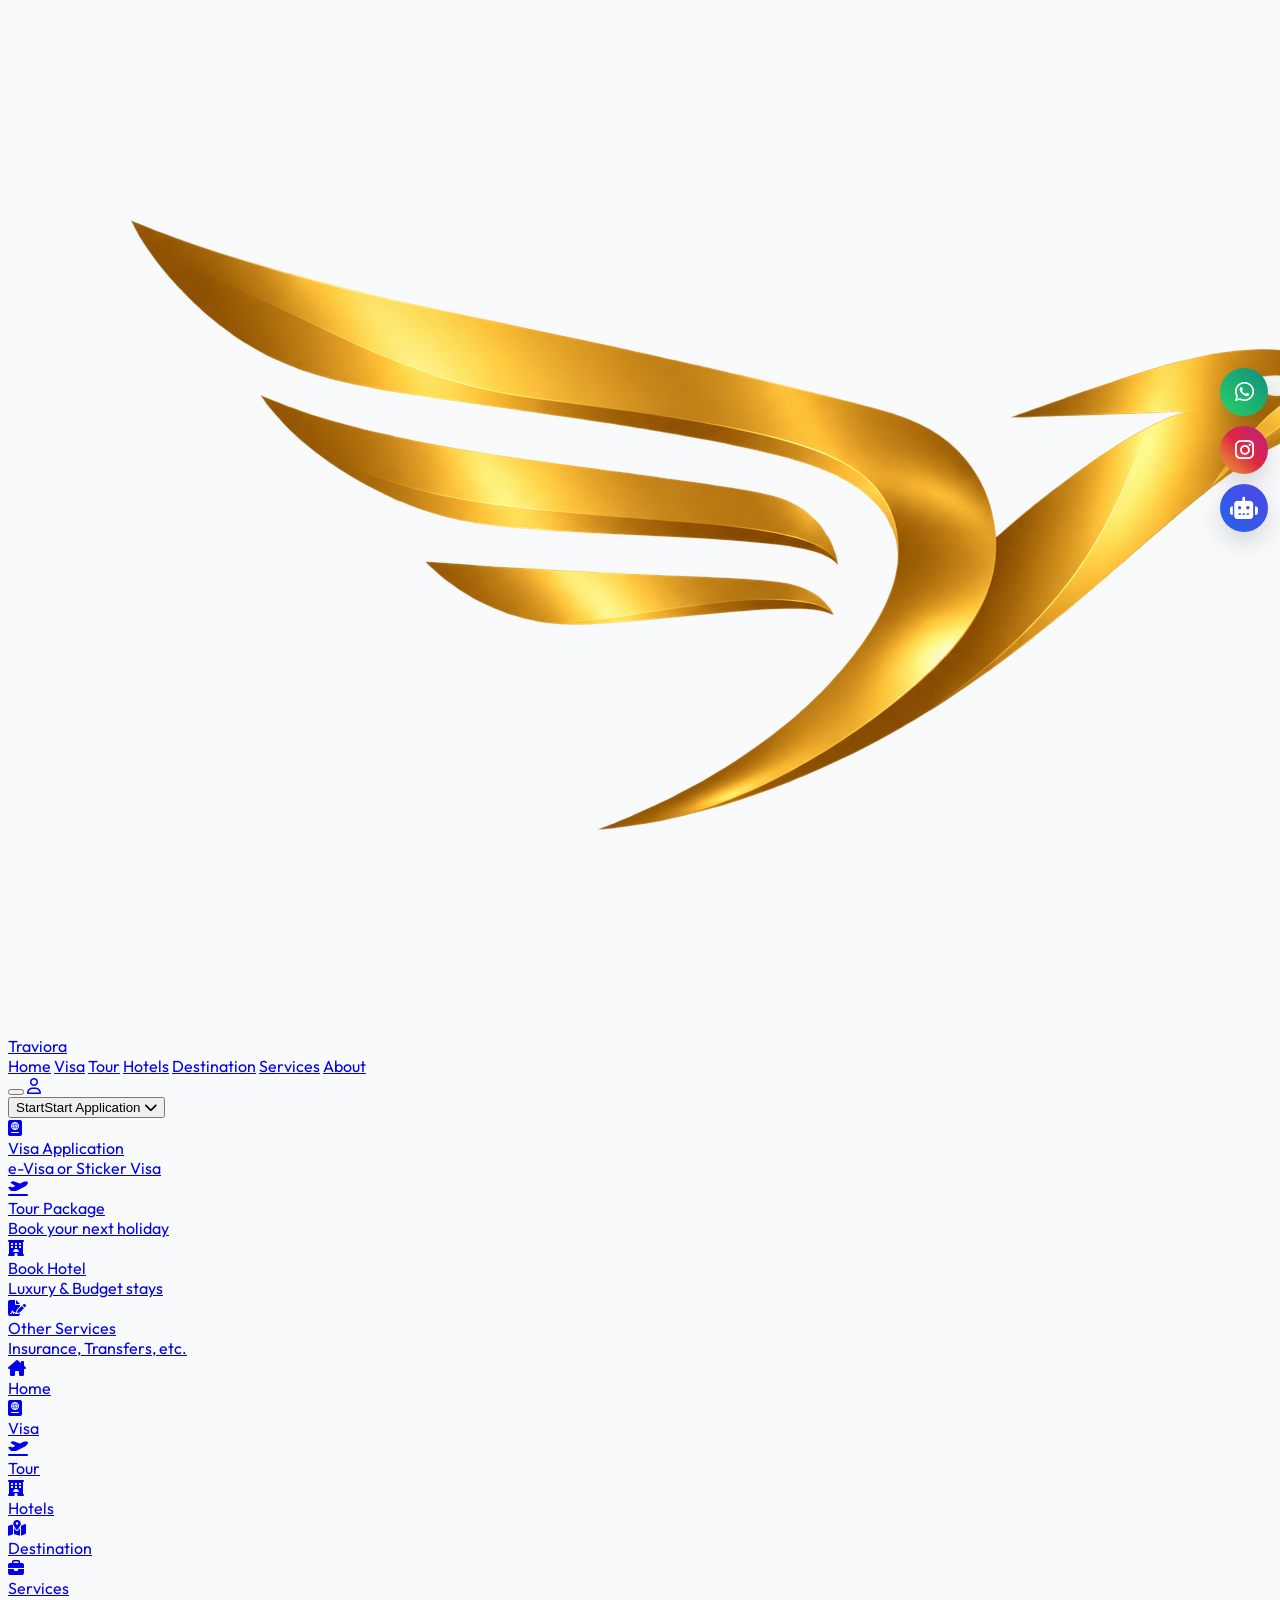
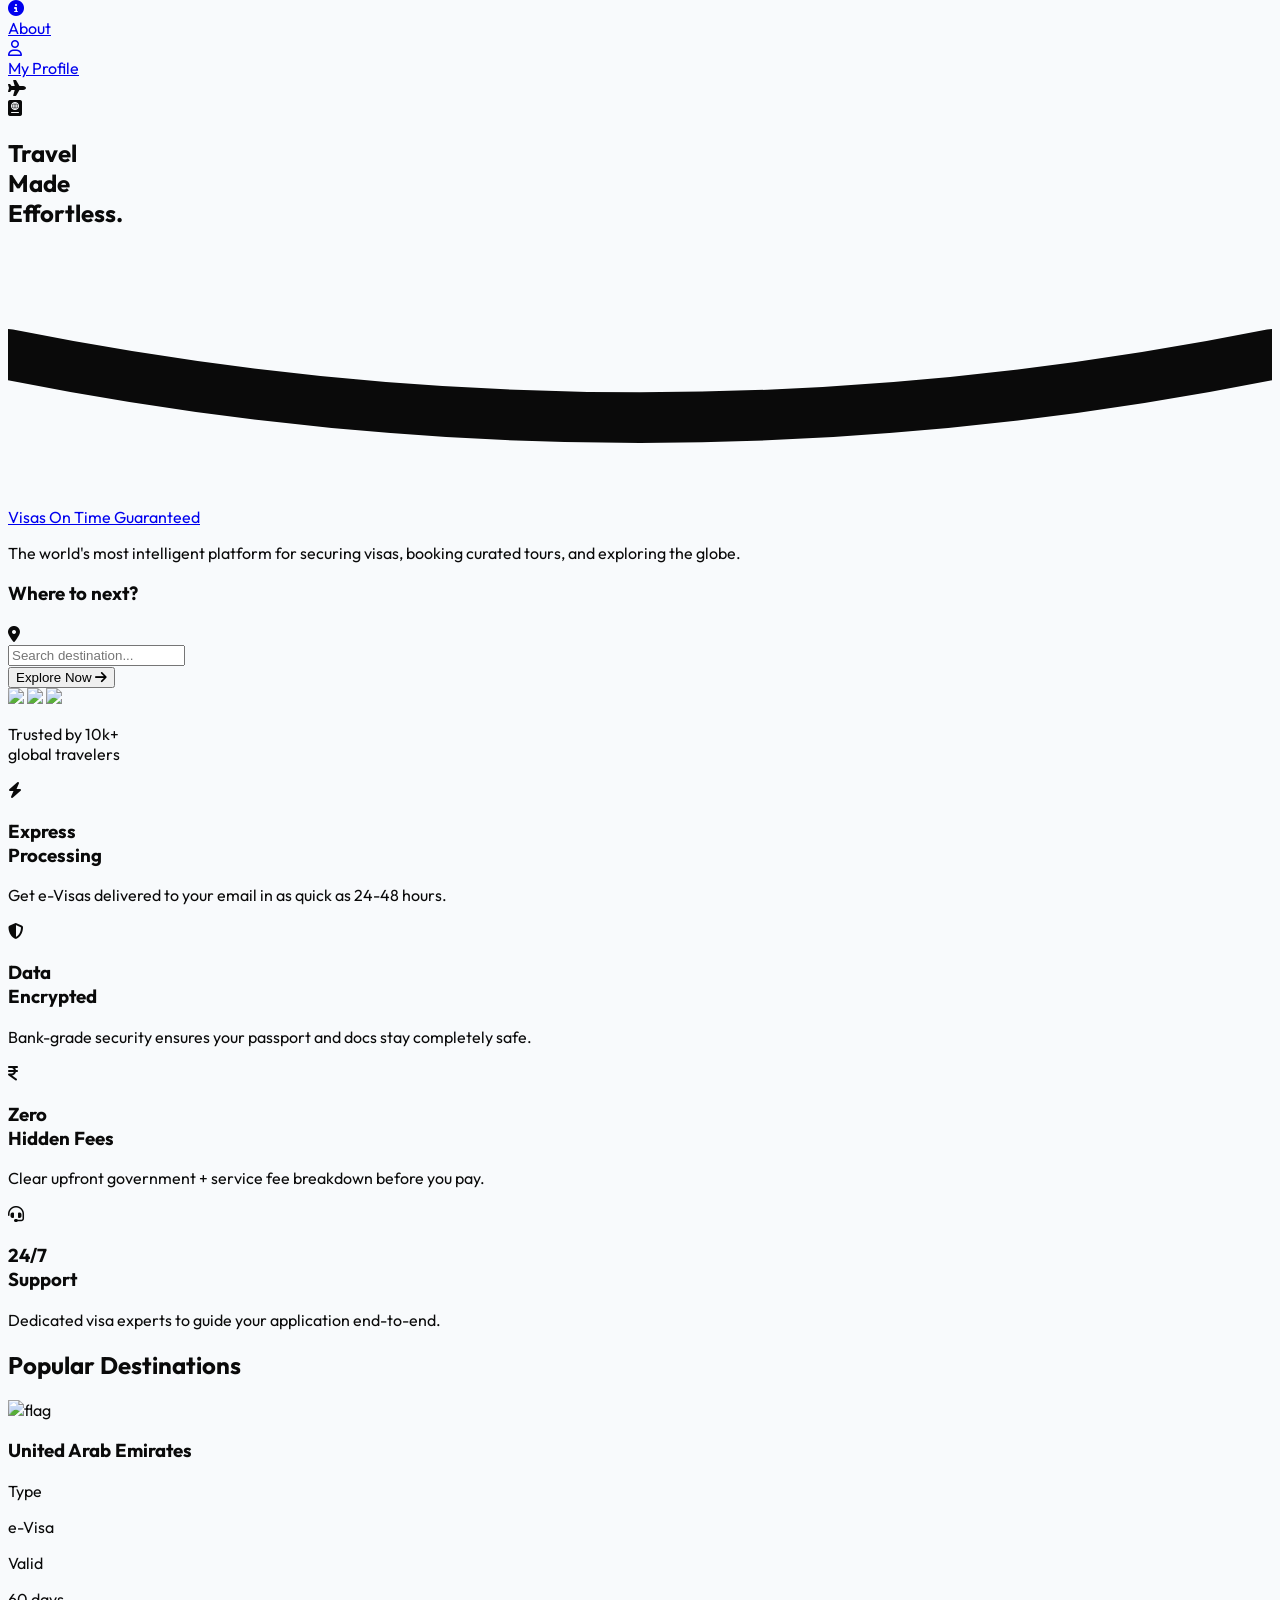
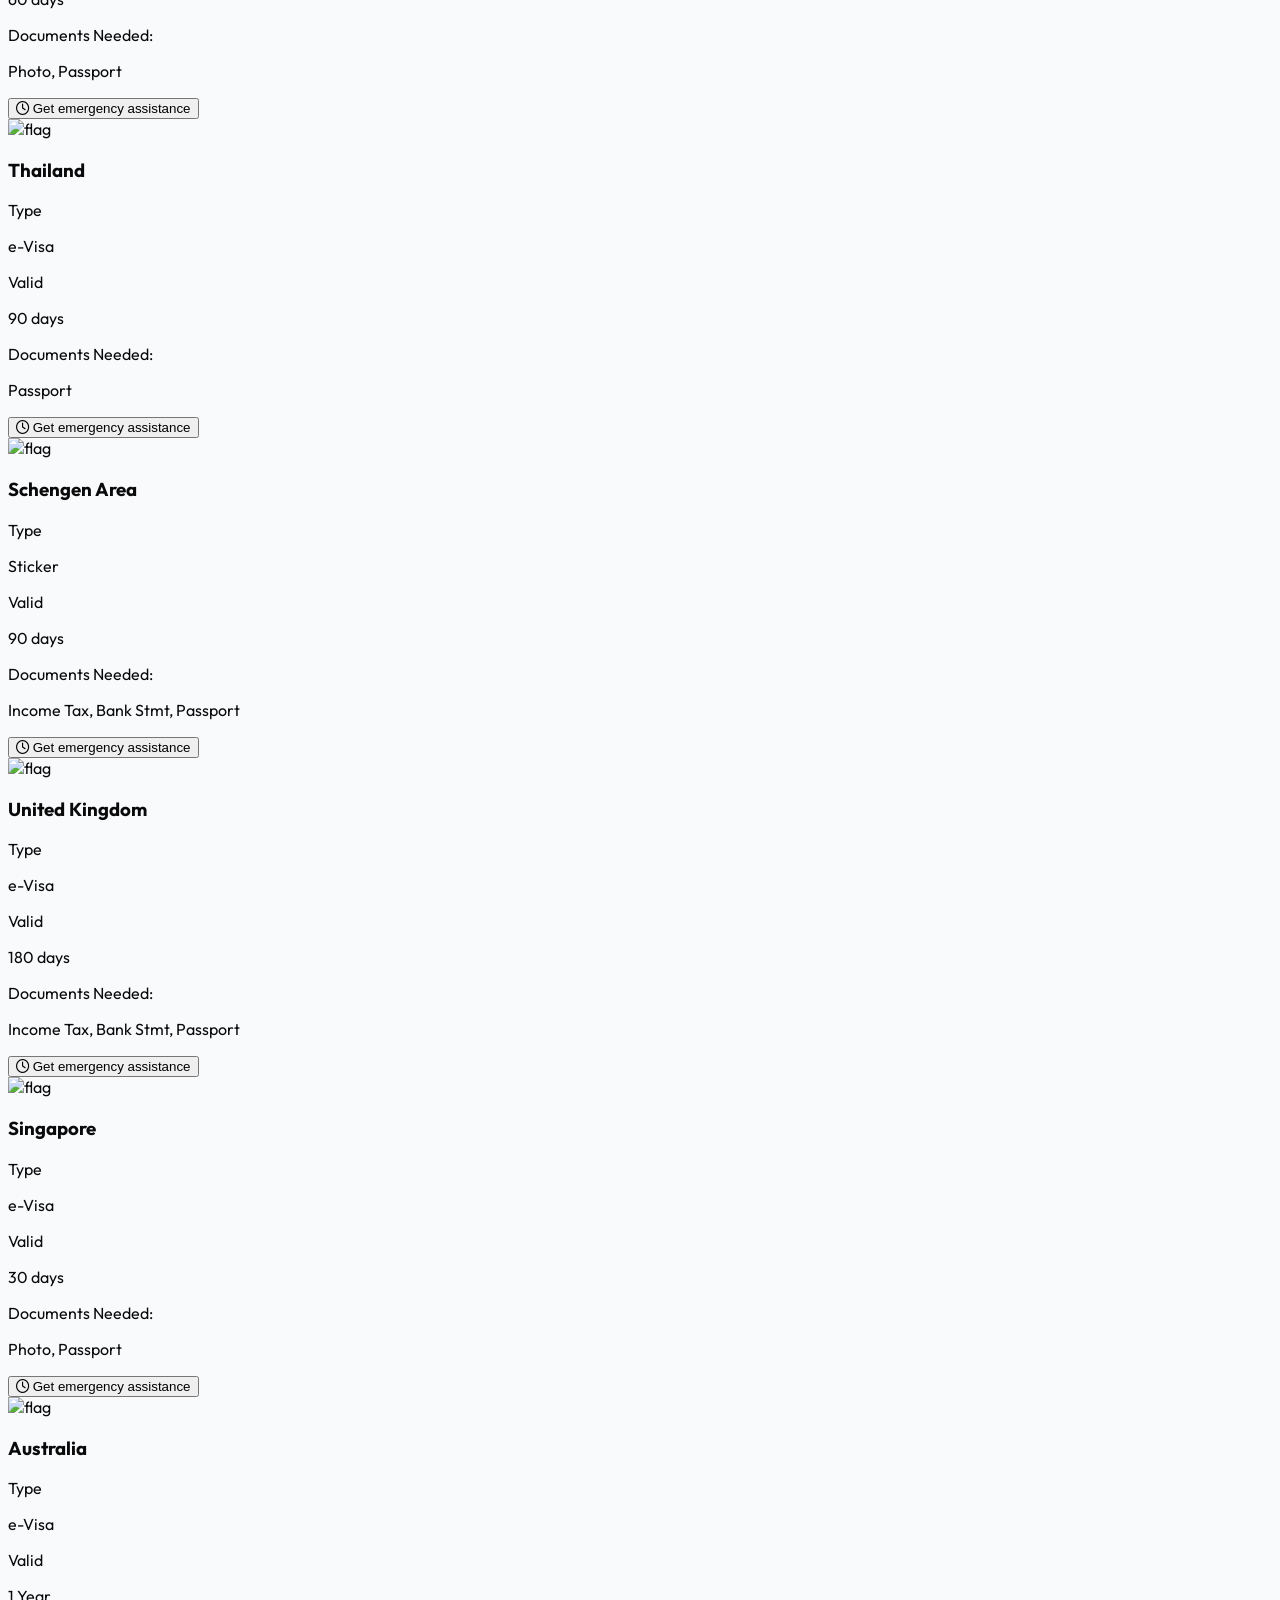
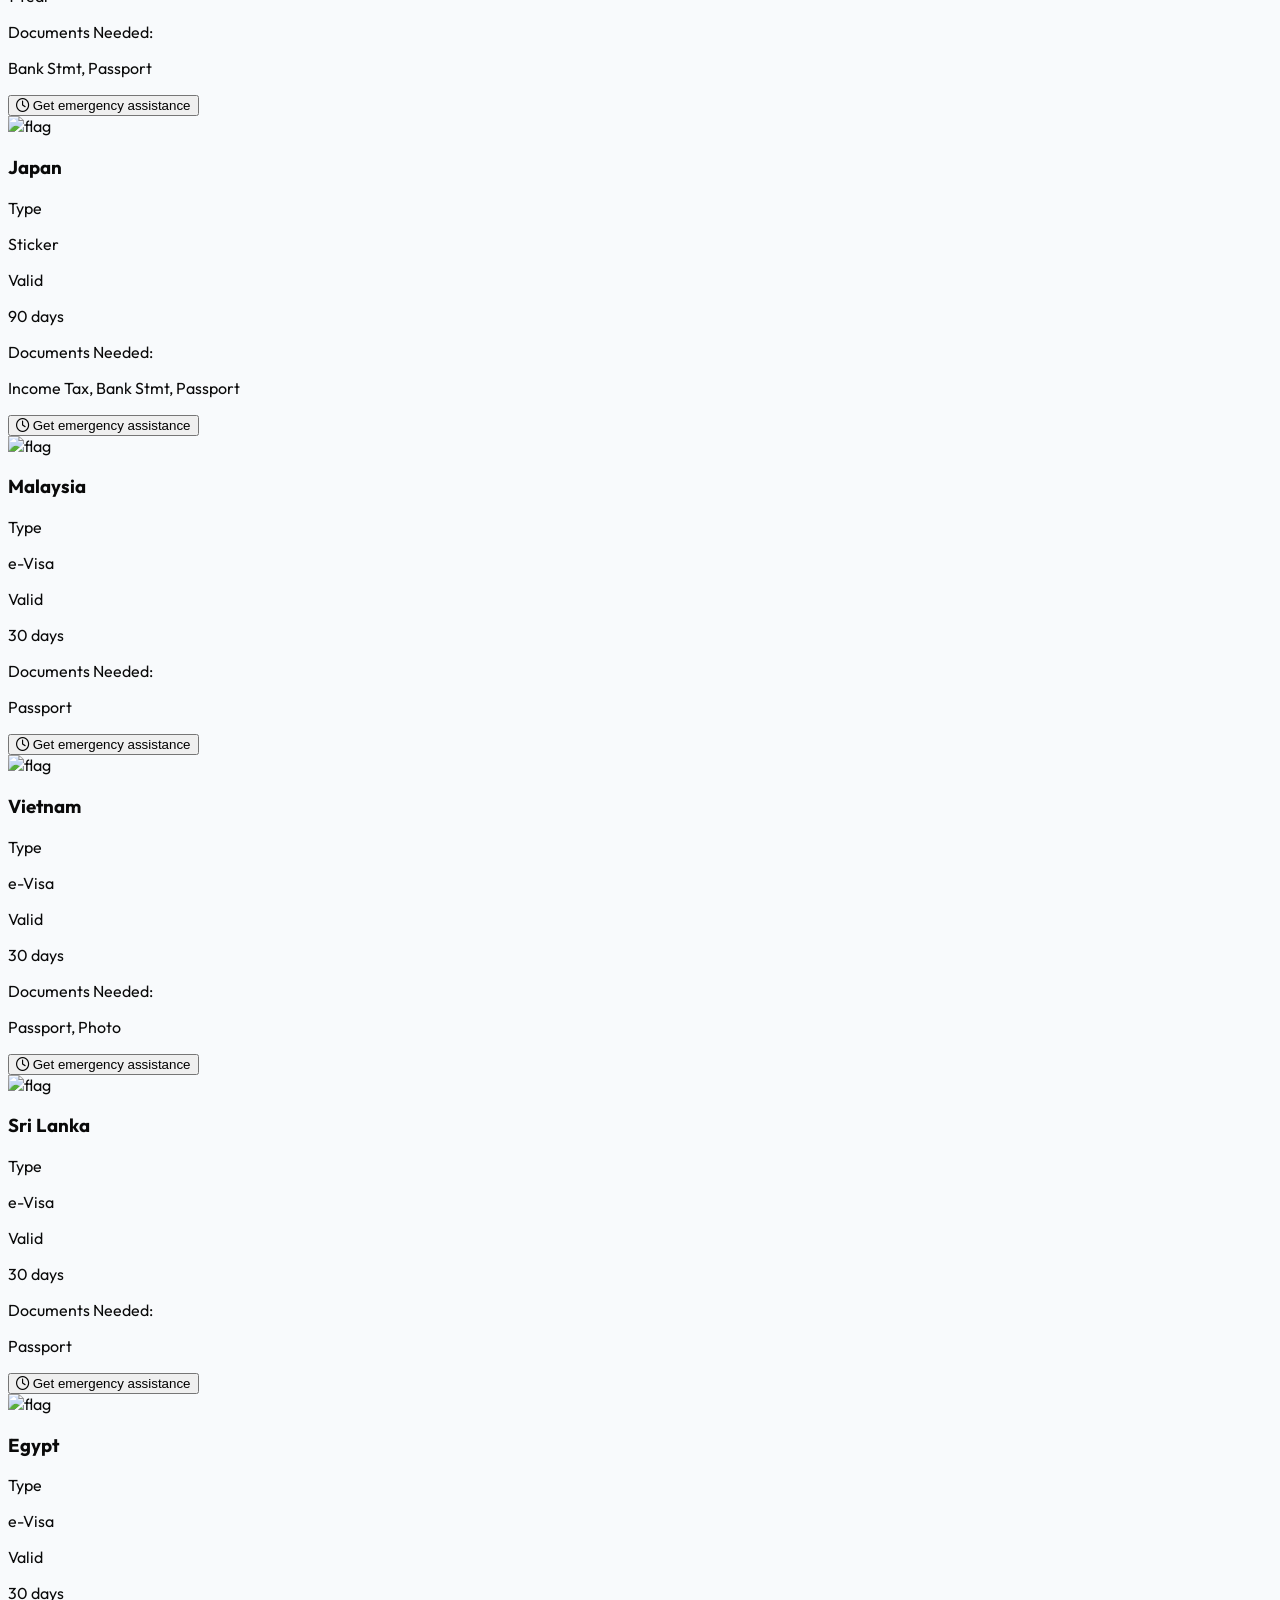
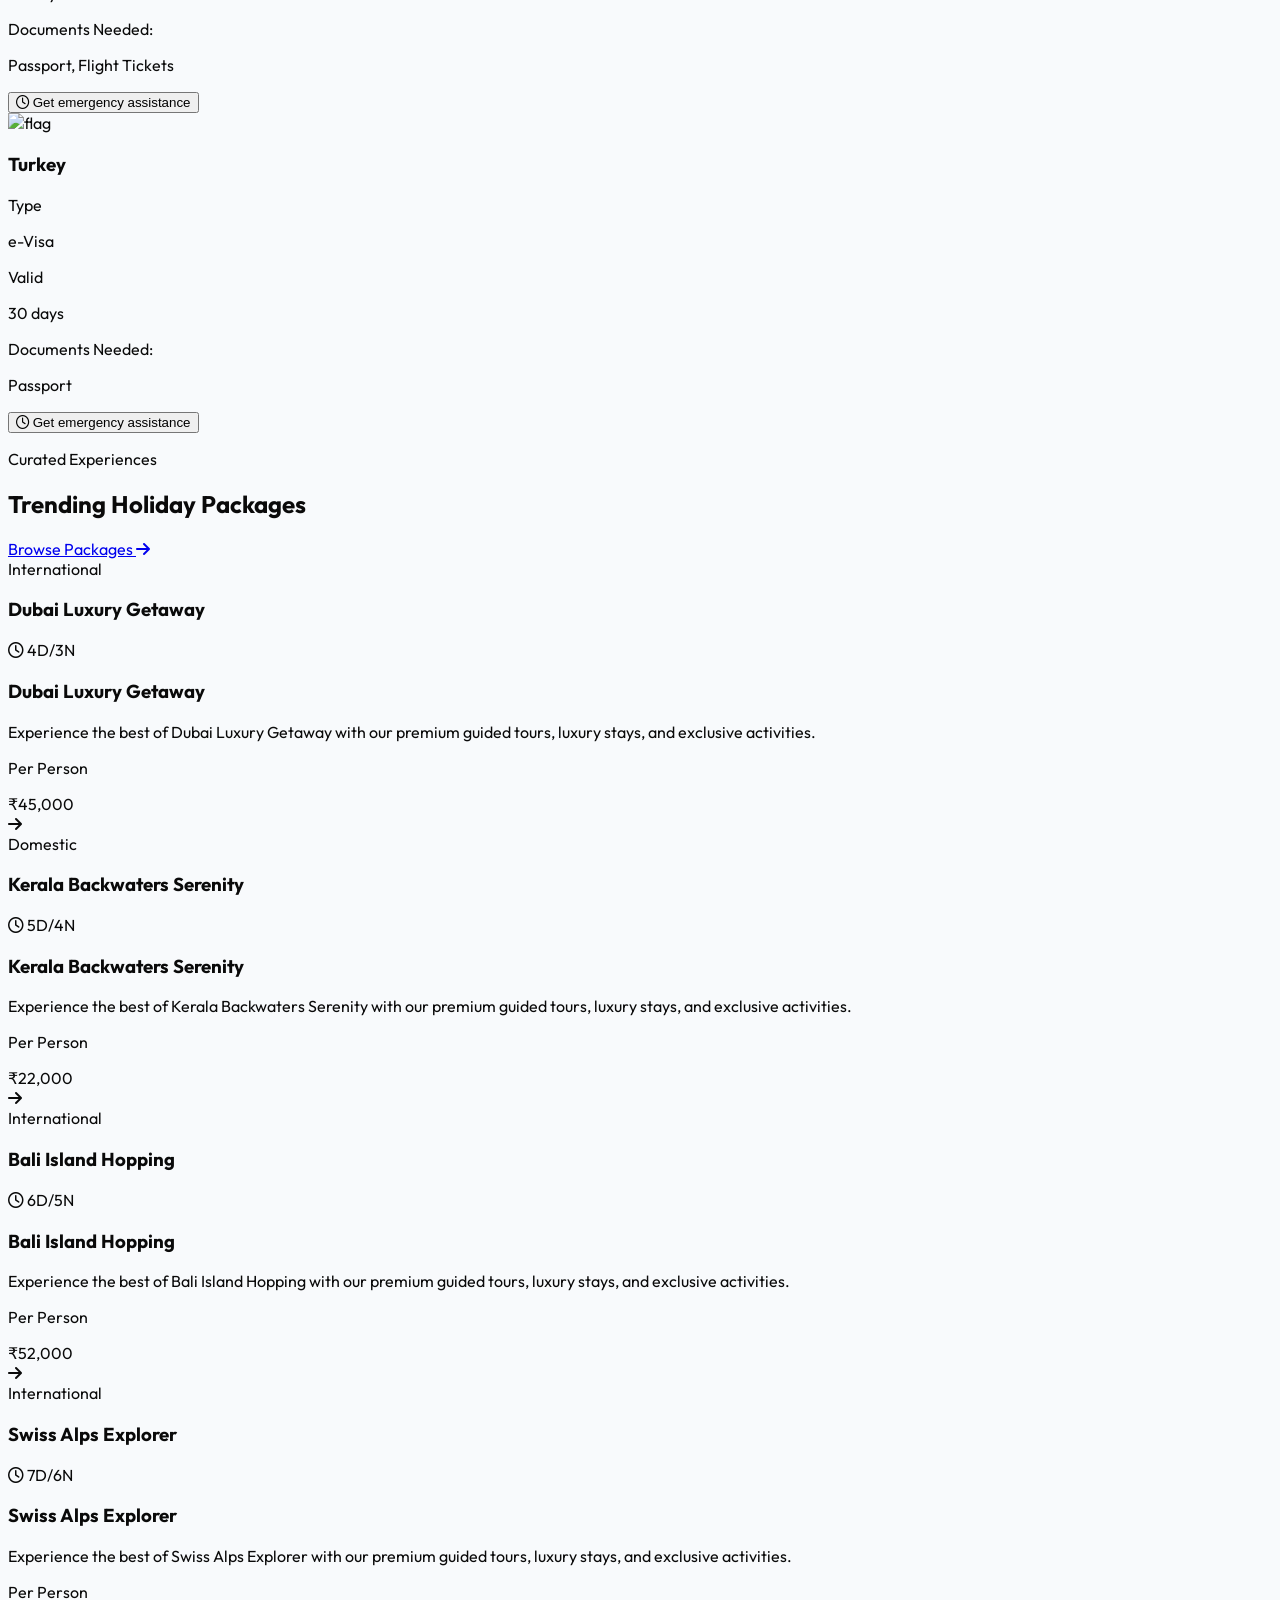
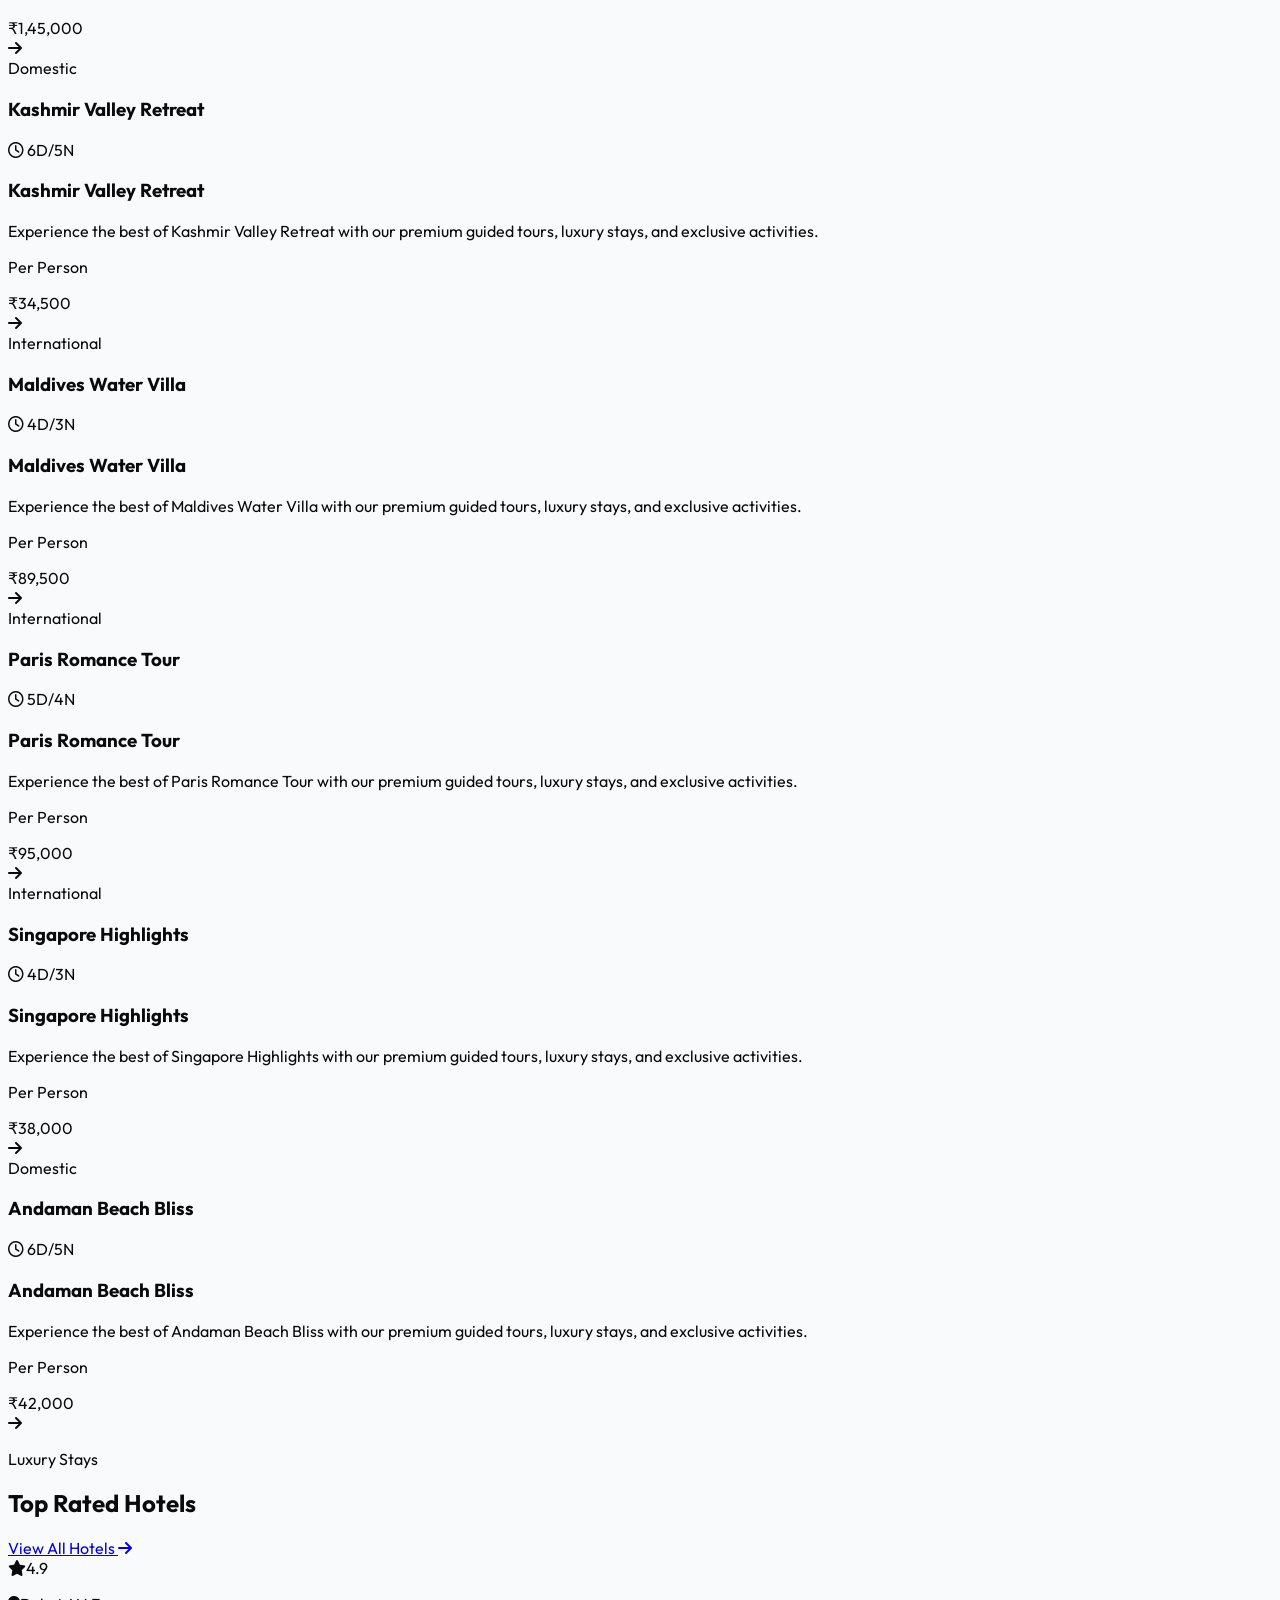
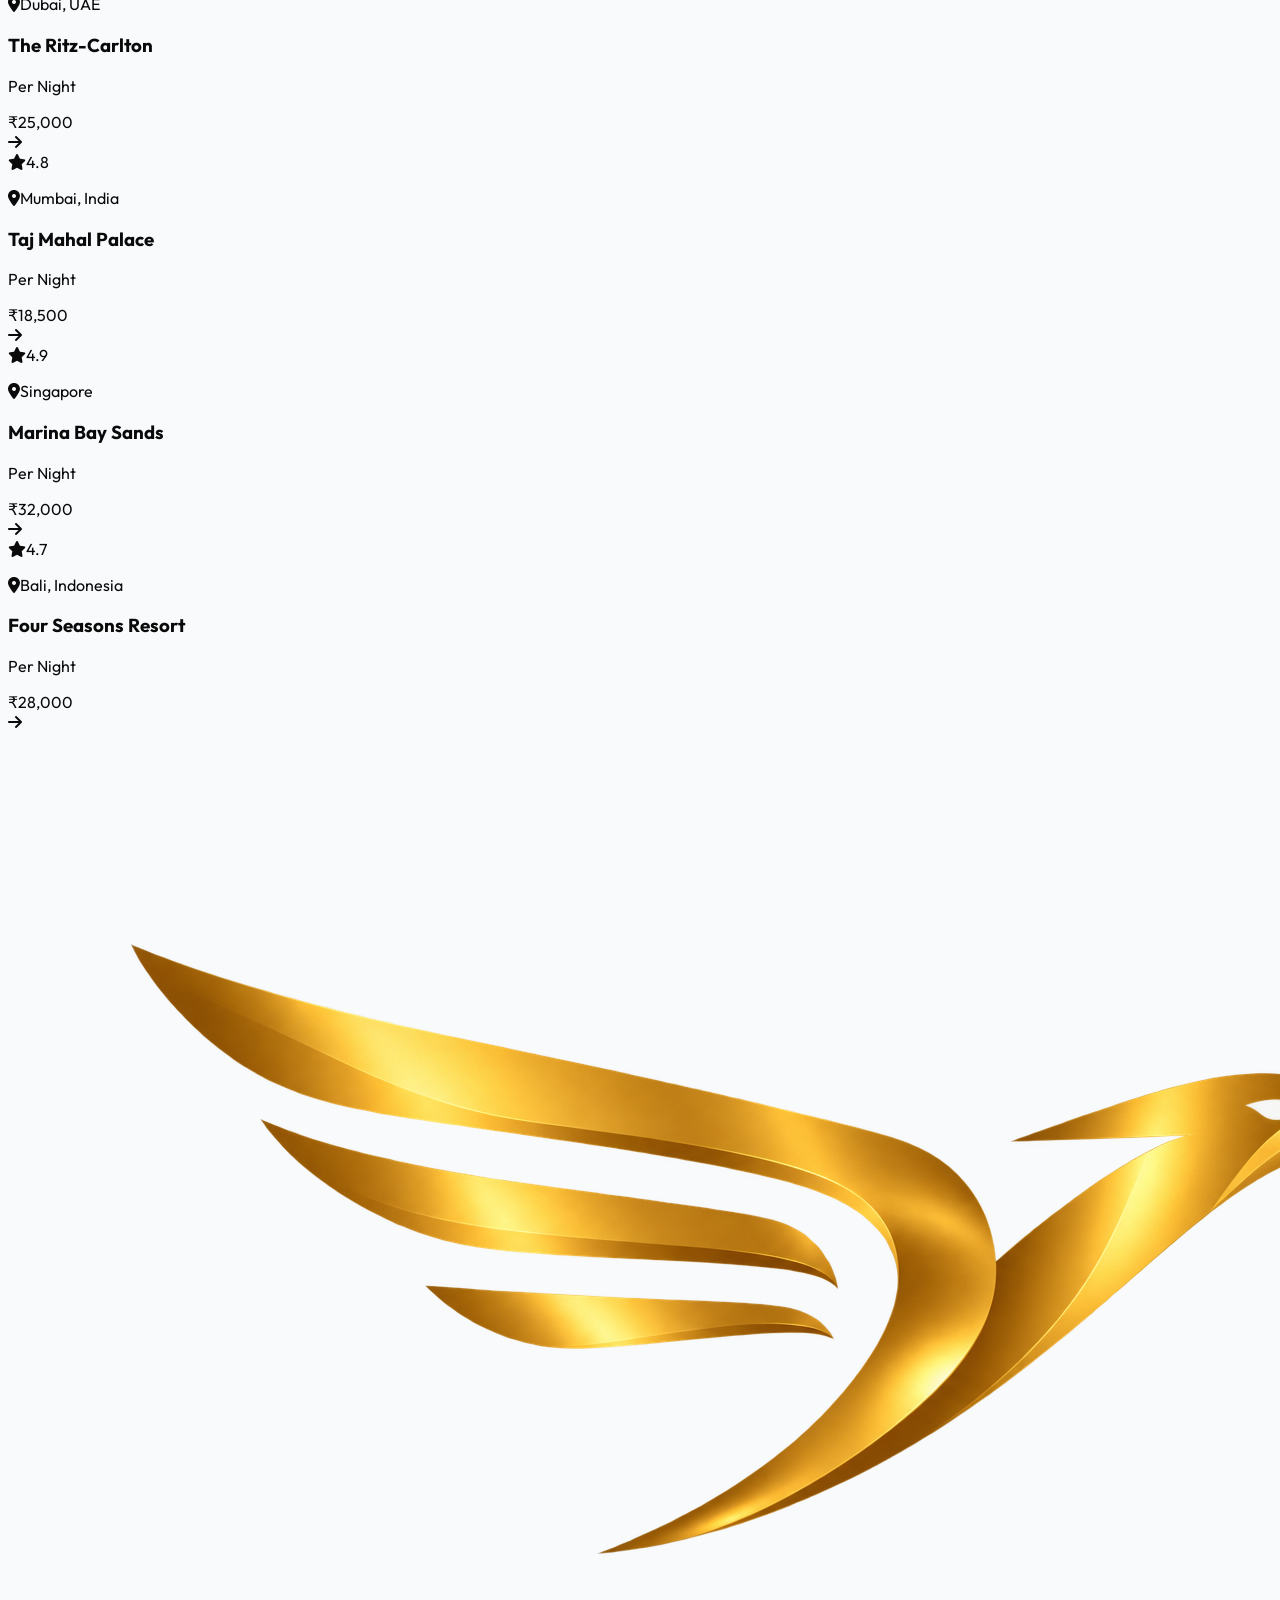
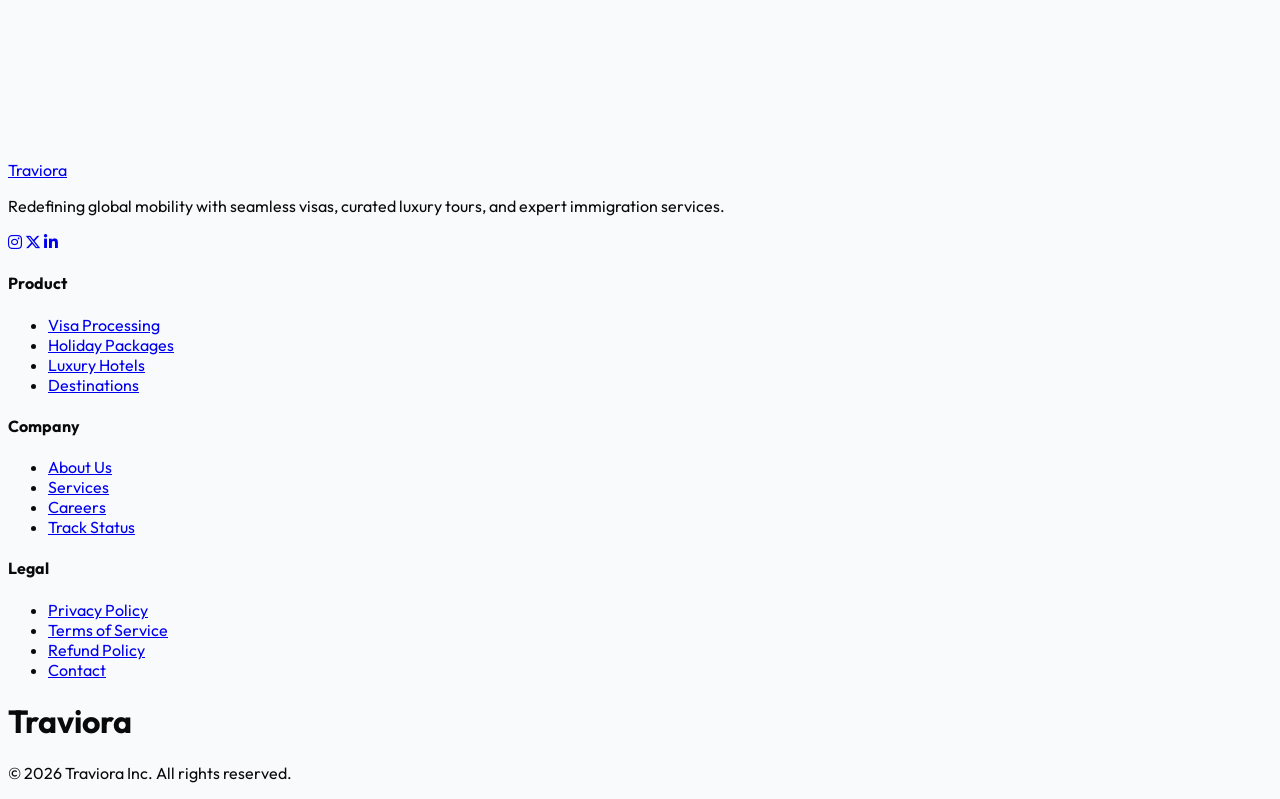
==== commit 9072f03b: "Main" ====
--- a/index.html
+++ b/index.html
@@ -254,8 +254,8 @@
                 
                 <div class="relative group">
                     <button
-                        class="bg-black text-white px-5 md:px-7 py-2.5 md:py-3.5 rounded-full text-xs md:text-sm font-bold hover:bg-slate-800 transition shadow-lg shadow-black/10 flex items-center gap-2">
-                        Start Application <i class="fa-solid fa-chevron-down text-[10px] opacity-70 hidden sm:block"></i>
+                        class="bg-black text-white px-5 md:px-7 py-2 md:py-3.5 rounded-full text-[12px] md:text-sm font-bold hover:bg-slate-800 transition shadow-lg shadow-black/10 flex items-center gap-2">
+                        <span class="sm:hidden">Start</span><span class="hidden sm:inline">Start Application</span> <i class="fa-solid fa-chevron-down text-[10px] opacity-70 hidden sm:block"></i>
                     </button>
                     <!-- Dropdown -->
                     <div
@@ -311,23 +311,74 @@
         </div>
         
         <!-- Mobile Navigation Menu -->
-        <div id="mobileMenu" class="lg:hidden fixed inset-x-0 top-[70px] bg-white border-b border-slate-100 shadow-2xl transition-all duration-300 transform -translate-y-full opacity-0 pointer-events-none z-40">
-            <div class="flex flex-col p-6 space-y-4 font-bold text-slate-800 text-lg">
-                <a href="index.html" class="pb-2 border-b border-slate-50 text-blue-600">Home</a>
-                <a href="visas.html" class="pb-2 border-b border-slate-50">Visa</a>
-                <a href="tours.html" class="pb-2 border-b border-slate-50">Tour</a>
-                <a href="hotels.html" class="pb-2 border-b border-slate-50">Hotels</a>
-                <a href="destinations.html" class="pb-2 border-b border-slate-50">Destination</a>
-                <a href="services.html" class="pb-2 border-b border-slate-50">Services</a>
-                <a href="about.html" class="pb-2 border-b border-slate-50">About</a>
-                <a href="profile.html" class="pb-2 border-b border-slate-50">My Profile</a>
-            </div>
+        <div id="mobileMenu" class="lg:hidden fixed w-[100vw] h-[100vh] left-0 top-[60px] bg-white border-t border-slate-100 transition-all duration-500 transform -translate-y-full opacity-0 pointer-events-none z-40 overflow-hidden flex flex-col">
+            <div class="absolute -top-40 -right-40 w-96 h-96 bg-blue-100/50 rounded-full blur-[100px] pointer-events-none"></div>
+            <div class="absolute bottom-20 -left-40 w-96 h-96 bg-purple-100/50 rounded-full blur-[100px] pointer-events-none"></div>
+            
+            <div class="flex-grow flex flex-col px-8 pt-10 pb-6 space-y-6 overflow-y-auto relative z-10">
+                <a href="index.html" class="flex items-center gap-4 group mobile-link">
+                    <div class="w-10 h-10 rounded-full bg-slate-50 border border-slate-200 flex items-center justify-center text-slate-400 group-hover:bg-blue-600 group-hover:text-white group-hover:border-blue-600 transition-all shadow-sm"><i class="fa-solid fa-house-chimney"></i></div>
+                    <span class="text-3xl font-black text-slate-700 group-hover:text-slate-900 transition-colors tracking-tight">Home</span>
+                </a>
+                <a href="visas.html" class="flex items-center gap-4 group mobile-link">
+                    <div class="w-10 h-10 rounded-full bg-slate-50 border border-slate-200 flex items-center justify-center text-slate-400 group-hover:bg-blue-600 group-hover:text-white group-hover:border-blue-600 transition-all shadow-sm"><i class="fa-solid fa-passport"></i></div>
+                    <span class="text-3xl font-black text-slate-700 group-hover:text-slate-900 transition-colors tracking-tight">Visa</span>
+                </a>
+                <a href="tours.html" class="flex items-center gap-4 group mobile-link">
+                    <div class="w-10 h-10 rounded-full bg-slate-50 border border-slate-200 flex items-center justify-center text-slate-400 group-hover:bg-blue-600 group-hover:text-white group-hover:border-blue-600 transition-all shadow-sm"><i class="fa-solid fa-plane-departure"></i></div>
+                    <span class="text-3xl font-black text-slate-700 group-hover:text-slate-900 transition-colors tracking-tight">Tour</span>
+                </a>
+                <a href="hotels.html" class="flex items-center gap-4 group mobile-link">
+                    <div class="w-10 h-10 rounded-full bg-slate-50 border border-slate-200 flex items-center justify-center text-slate-400 group-hover:bg-blue-600 group-hover:text-white group-hover:border-blue-600 transition-all shadow-sm"><i class="fa-solid fa-hotel"></i></div>
+                    <span class="text-3xl font-black text-slate-700 group-hover:text-slate-900 transition-colors tracking-tight">Hotels</span>
+                </a>
+                <a href="destinations.html" class="flex items-center gap-4 group mobile-link">
+                    <div class="w-10 h-10 rounded-full bg-slate-50 border border-slate-200 flex items-center justify-center text-slate-400 group-hover:bg-blue-600 group-hover:text-white group-hover:border-blue-600 transition-all shadow-sm"><i class="fa-solid fa-map-location-dot"></i></div>
+                    <span class="text-3xl font-black text-slate-700 group-hover:text-slate-900 transition-colors tracking-tight">Destination</span>
+                </a>
+                <a href="services.html" class="flex items-center gap-4 group mobile-link">
+                    <div class="w-10 h-10 rounded-full bg-slate-50 border border-slate-200 flex items-center justify-center text-slate-400 group-hover:bg-blue-600 group-hover:text-white group-hover:border-blue-600 transition-all shadow-sm"><i class="fa-solid fa-briefcase"></i></div>
+                    <span class="text-3xl font-black text-slate-700 group-hover:text-slate-900 transition-colors tracking-tight">Services</span>
+                </a>
+                <a href="about.html" class="flex items-center gap-4 group mobile-link">
+                    <div class="w-10 h-10 rounded-full bg-slate-50 border border-slate-200 flex items-center justify-center text-slate-400 group-hover:bg-blue-600 group-hover:text-white group-hover:border-blue-600 transition-all shadow-sm"><i class="fa-solid fa-circle-info"></i></div>
+                    <span class="text-3xl font-black text-slate-700 group-hover:text-slate-900 transition-colors tracking-tight">About</span>
+                </a>
+                
+                <div class="h-px bg-slate-200 my-4 w-full"></div>
+                
+                <a href="profile.html" class="flex items-center gap-4 group mobile-link">
+                    <div class="w-10 h-10 rounded-full bg-slate-50 border border-slate-200 flex items-center justify-center text-slate-400 group-hover:bg-black group-hover:text-white transition-all shadow-sm"><i class="fa-regular fa-user"></i></div>
+                    <span class="text-xl font-bold text-slate-500 group-hover:text-black transition-colors">My Profile</span>
+                </a>
+            </div>
+            
+            <!-- Mobile Active State Script -->
+            <script>
+                document.addEventListener('DOMContentLoaded', () => {
+                    const path = window.location.pathname.split('/').pop() || 'index.html';
+                    document.querySelectorAll('#mobileMenu .mobile-link').forEach(a => {
+                        if (a.getAttribute('href') === path) {
+                            const iconDiv = a.querySelector('div');
+                            const textSpan = a.querySelector('span');
+                            if(iconDiv) {
+                                iconDiv.classList.add('bg-blue-600', 'text-white', 'border-blue-600');
+                                iconDiv.classList.remove('bg-slate-50', 'text-slate-400', 'border-slate-200');
+                            }
+                            if(textSpan) {
+                                textSpan.classList.add('text-blue-600');
+                                textSpan.classList.remove('text-slate-700');
+                            }
+                        }
+                    });
+                });
+            </script>
         </div>
     </nav>
 
     <!-- Hero Slider Section -->
     <section
-        class="relative h-auto md:h-[65vh] min-h-[550px] md:min-h-[500px] flex items-center justify-center overflow-hidden bg-black rounded-[3.5rem] shadow-2xl mx-2 mt-24 md:mx-6 md:mt-24 mb-6 md:mb-2 border border-slate-100 py-12 md:py-0">
+        class="relative h-auto md:h-[65vh] min-h-[auto] md:min-h-[500px] flex items-center justify-center overflow-hidden bg-black rounded-[2.5rem] md:rounded-[3.5rem] shadow-2xl mx-2 mt-24 md:mt-28 mb-4 md:mb-2 border border-slate-100 py-6 md:py-0">
         <!-- Background Slider (4 Images Crossfading) -->
         <div class="absolute inset-0 w-full h-full bg-black">
             <div class="slide-bg slide-1"
@@ -351,9 +402,9 @@
         </div>
 
         <div
-            class="relative z-20 px-6 w-full max-w-6xl mx-auto flex flex-col md:flex-row items-center justify-between gap-10 text-white animate-fade-up pt-16">
+            class="relative z-20 px-6 w-full max-w-6xl mx-auto flex flex-col md:flex-row items-center justify-between gap-6 md:gap-10 text-white animate-fade-up pt-4 md:pt-16">
             <!-- Left Side Text -->
-            <div class="flex-1 text-center md:text-left relative">
+            <div class="flex-1 text-left relative">
                 <!-- Floating Badge -->
                 <div class="hidden lg:flex absolute -left-16 top-10 flex-col gap-3 animate-float">
                     <div
@@ -366,24 +417,24 @@
                     </div>
                 </div>
 
-                <a href="#"
-                    class="inline-flex items-center gap-2 bg-gradient-to-r from-white/10 to-transparent backdrop-blur-md text-white px-5 py-2 rounded-full text-xs font-bold mb-6 border border-white/20 shadow-[0_0_20px_rgba(255,255,255,0.1)] hover:bg-white/20 transition-all border-l-4 border-l-green-400">
-                    <span
-                        class="w-2 h-2 rounded-full bg-green-400 animate-pulse shadow-[0_0_10px_rgba(74,222,128,0.8)]"></span>
-                    Visas On Time Guaranteed
-                </a>
                 <h1
-                    class="text-5xl sm:text-6xl lg:text-[4.5rem] font-black tracking-tight leading-[1.05] mb-6 drop-shadow-2xl relative inline-block">
+                    class="text-4xl sm:text-6xl lg:text-[4.5rem] font-black tracking-tight leading-[1.05] mb-4 md:mb-6 drop-shadow-2xl relative block">
                     Travel<br>Made<br><span
                         class="text-transparent bg-clip-text bg-gradient-to-r from-blue-300 via-indigo-300 to-purple-300 relative z-10">Effortless.</span>
-                    <svg class="absolute -bottom-3 left-0 w-full h-4 text-blue-500 opacity-50 z-0" viewBox="0 0 100 20"
+                    <svg class="absolute -bottom-3 left-0 w-32 h-4 text-blue-500 opacity-50 z-0" viewBox="0 0 100 20"
                         preserveAspectRatio="none">
                         <path d="M0,10 Q50,20 100,10" fill="none" stroke="currentColor" stroke-width="4"
                             stroke-linecap="round" />
                     </svg>
                 </h1>
+                <a href="#"
+                    class="inline-flex items-center gap-2 bg-gradient-to-r from-white/10 to-transparent backdrop-blur-md text-white px-5 py-2 rounded-full text-[10px] md:text-xs font-bold mb-4 md:mb-6 border border-white/20 shadow-[0_0_20px_rgba(255,255,255,0.1)] hover:bg-white/20 transition-all border-l-4 border-l-green-400">
+                    <span
+                        class="w-2 h-2 rounded-full bg-green-400 animate-pulse shadow-[0_0_10px_rgba(74,222,128,0.8)]"></span>
+                    Visas On Time Guaranteed
+                </a>
                 <p
-                    class="text-base md:text-lg text-white/80 font-medium mb-8 max-w-lg mx-auto md:mx-0 leading-relaxed drop-shadow-md">
+                    class="text-sm md:text-lg text-white/80 font-medium mb-6 md:mb-8 max-w-lg leading-relaxed drop-shadow-md">
                     The world's most intelligent platform for securing visas, booking curated tours, and exploring the
                     globe.
                 </p>
@@ -663,7 +714,7 @@
         ];
 
         document.getElementById('popularVisasGrid').innerHTML = popularVisas.map(v => `
-            <div class="rounded-[2rem] overflow-hidden shadow-[0_8px_30px_rgb(0,0,0,0.12)] hover:shadow-[0_20px_40px_rgb(0,0,0,0.2)] hover:-translate-y-2 transition-all duration-300 cursor-pointer group relative flex flex-col h-[440px]" onclick="window.location.href='apply.html?type=visa&dest=' + encodeURIComponent(v.country)">
+            <div class="rounded-[2rem] overflow-hidden shadow-[0_8px_30px_rgb(0,0,0,0.12)] hover:shadow-[0_20px_40px_rgb(0,0,0,0.2)] hover:-translate-y-2 transition-all duration-300 cursor-pointer group relative flex flex-col h-[440px]" onclick="window.location.href='apply.html?type=visa&dest=${encodeURIComponent(v.country)}&price=${encodeURIComponent(v.price)}'">
                 <div class="absolute inset-0 bg-cover bg-center transition-transform duration-700 group-hover:scale-105" style="background-image: url('${v.img}')"></div>
                 <div class="absolute inset-0 bg-gradient-to-t from-[#0a0a0a] via-black/50 to-transparent opacity-95 group-hover:opacity-100 transition-opacity duration-300"></div>
                 
@@ -777,6 +828,7 @@
             if (window.scrollY > lastScrollY && window.scrollY > 100) {
                 // Scrolling down - hide navbar
                 navbar.classList.add('-translate-y-full');
+                navbar.classList.remove('translate-y-0');
                 // Auto-close mobile menu
                 if (mobileMenu && !mobileMenu.classList.contains('-translate-y-full')) {
                     mobileMenu.classList.remove('translate-y-0', 'opacity-100', 'pointer-events-auto');
@@ -785,6 +837,7 @@
             } else {
                 // Scrolling up - show navbar
                 navbar.classList.remove('-translate-y-full');
+                navbar.classList.add('translate-y-0');
             }
             lastScrollY = window.scrollY;
         });
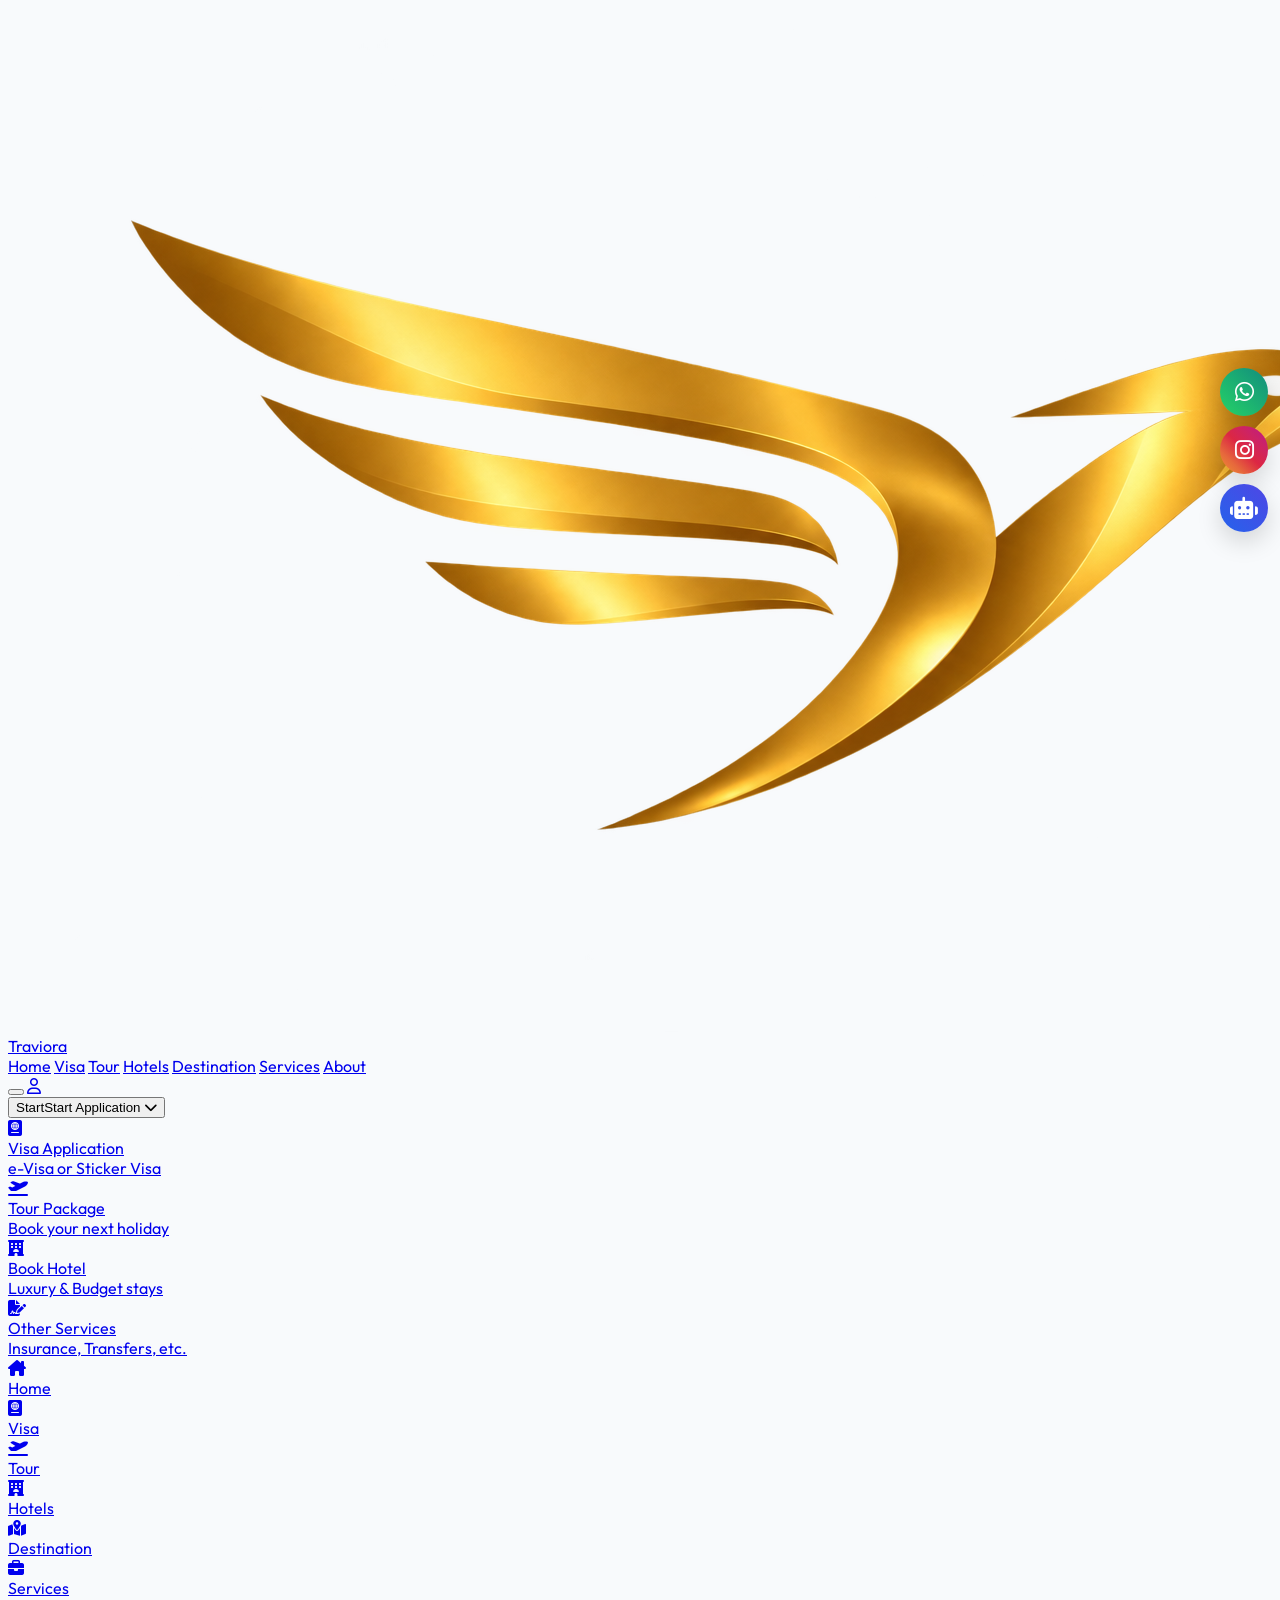
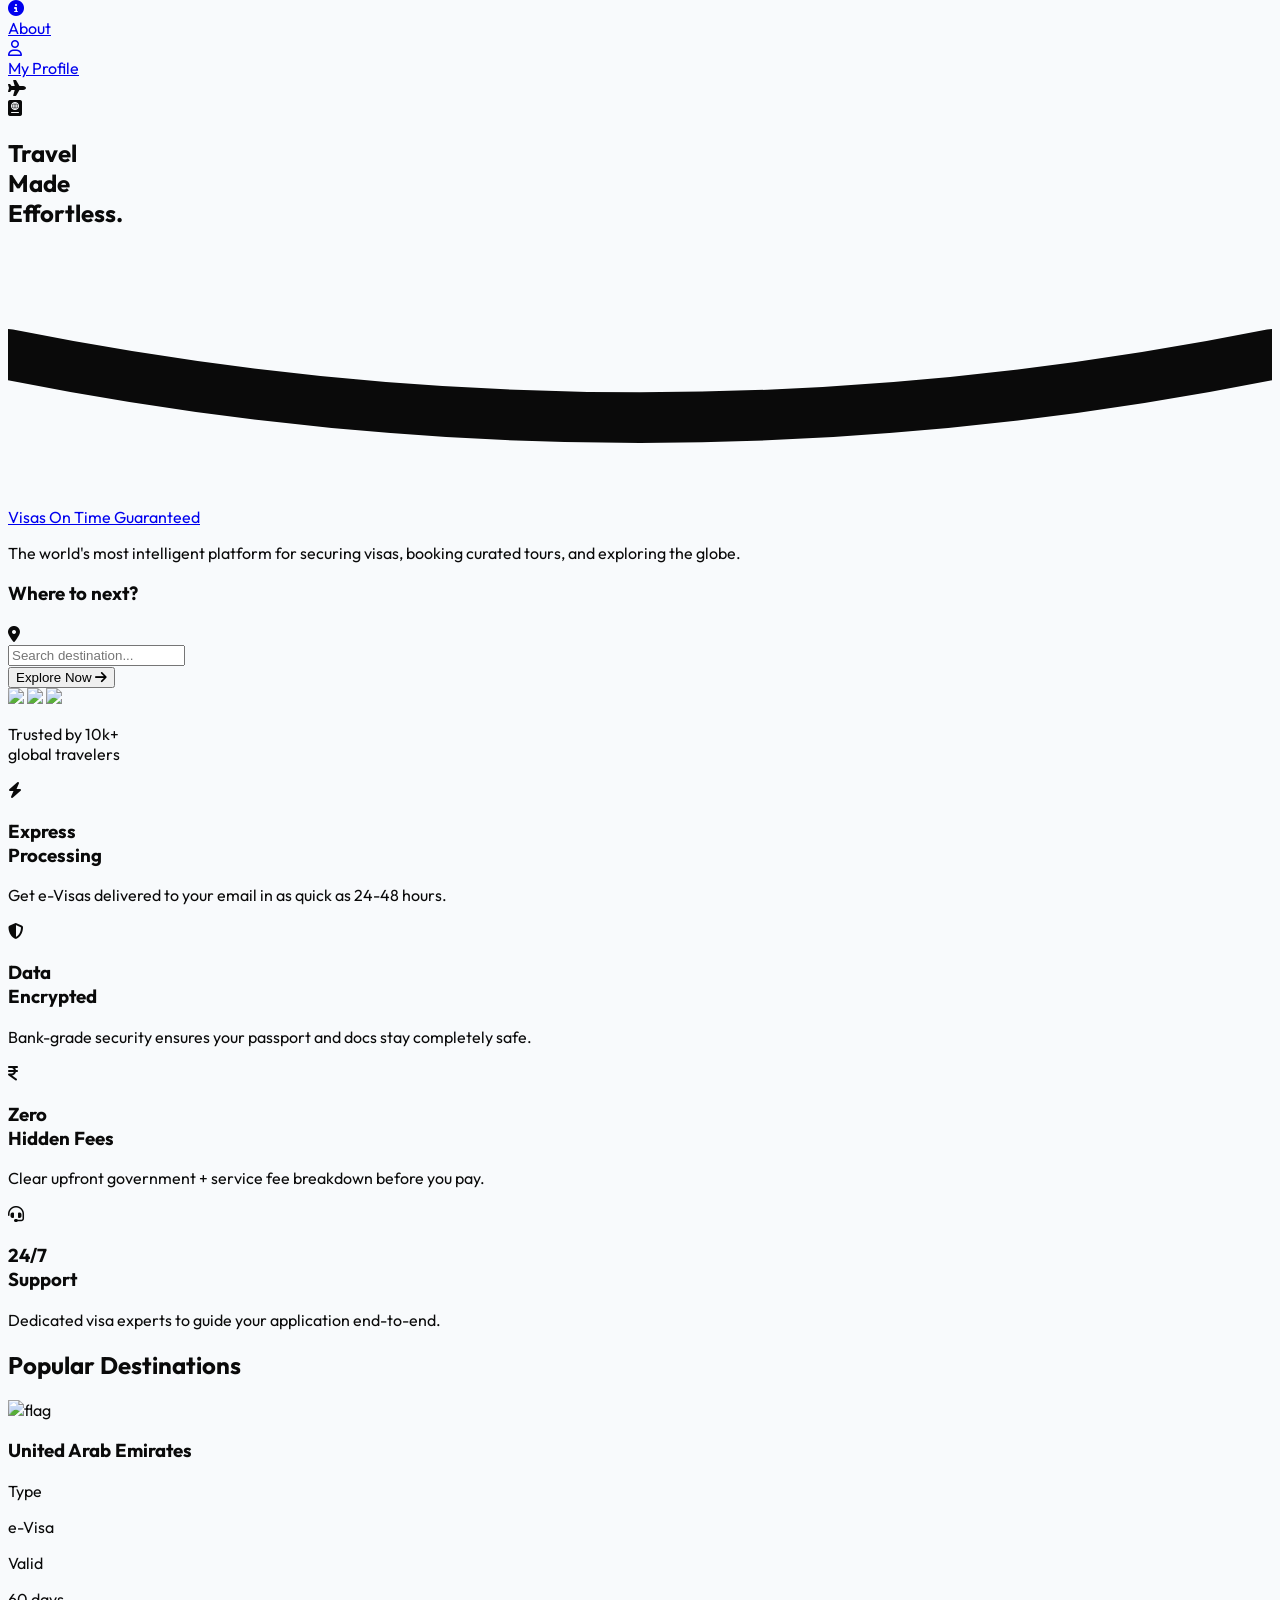
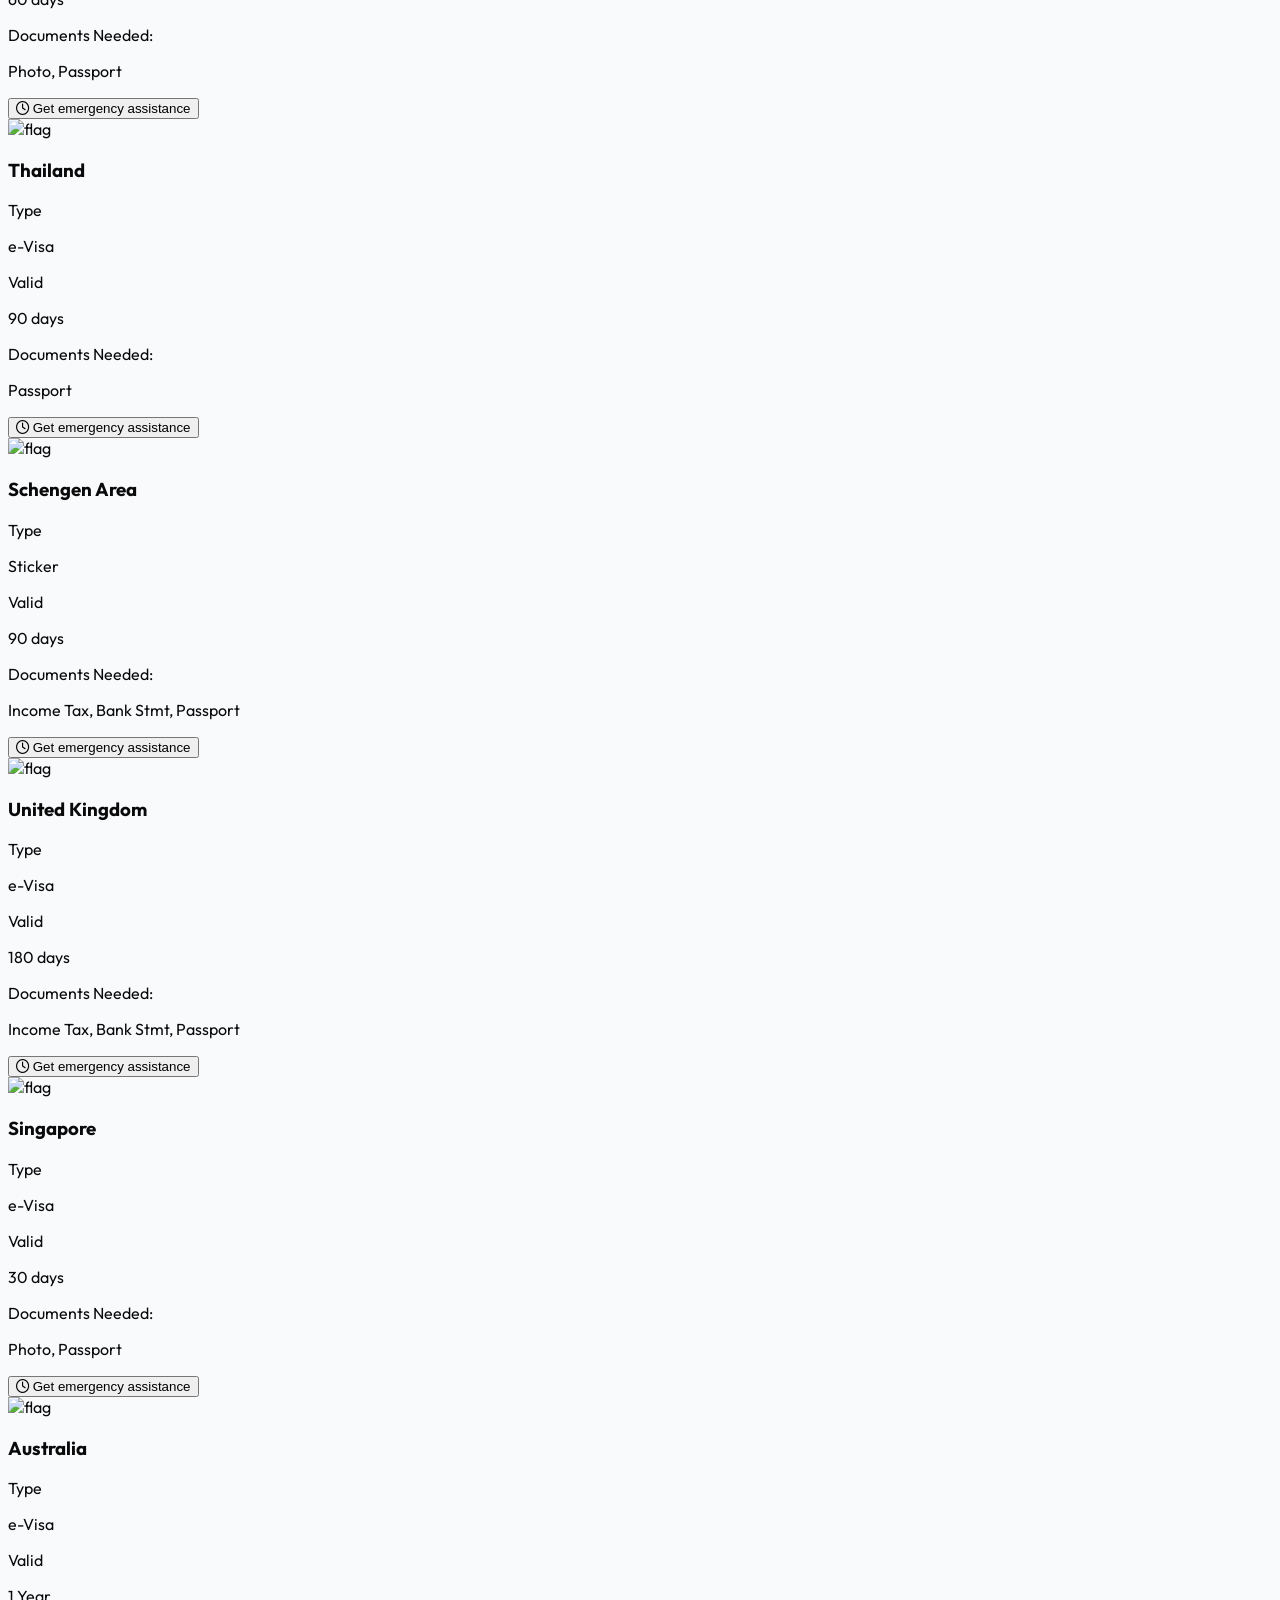
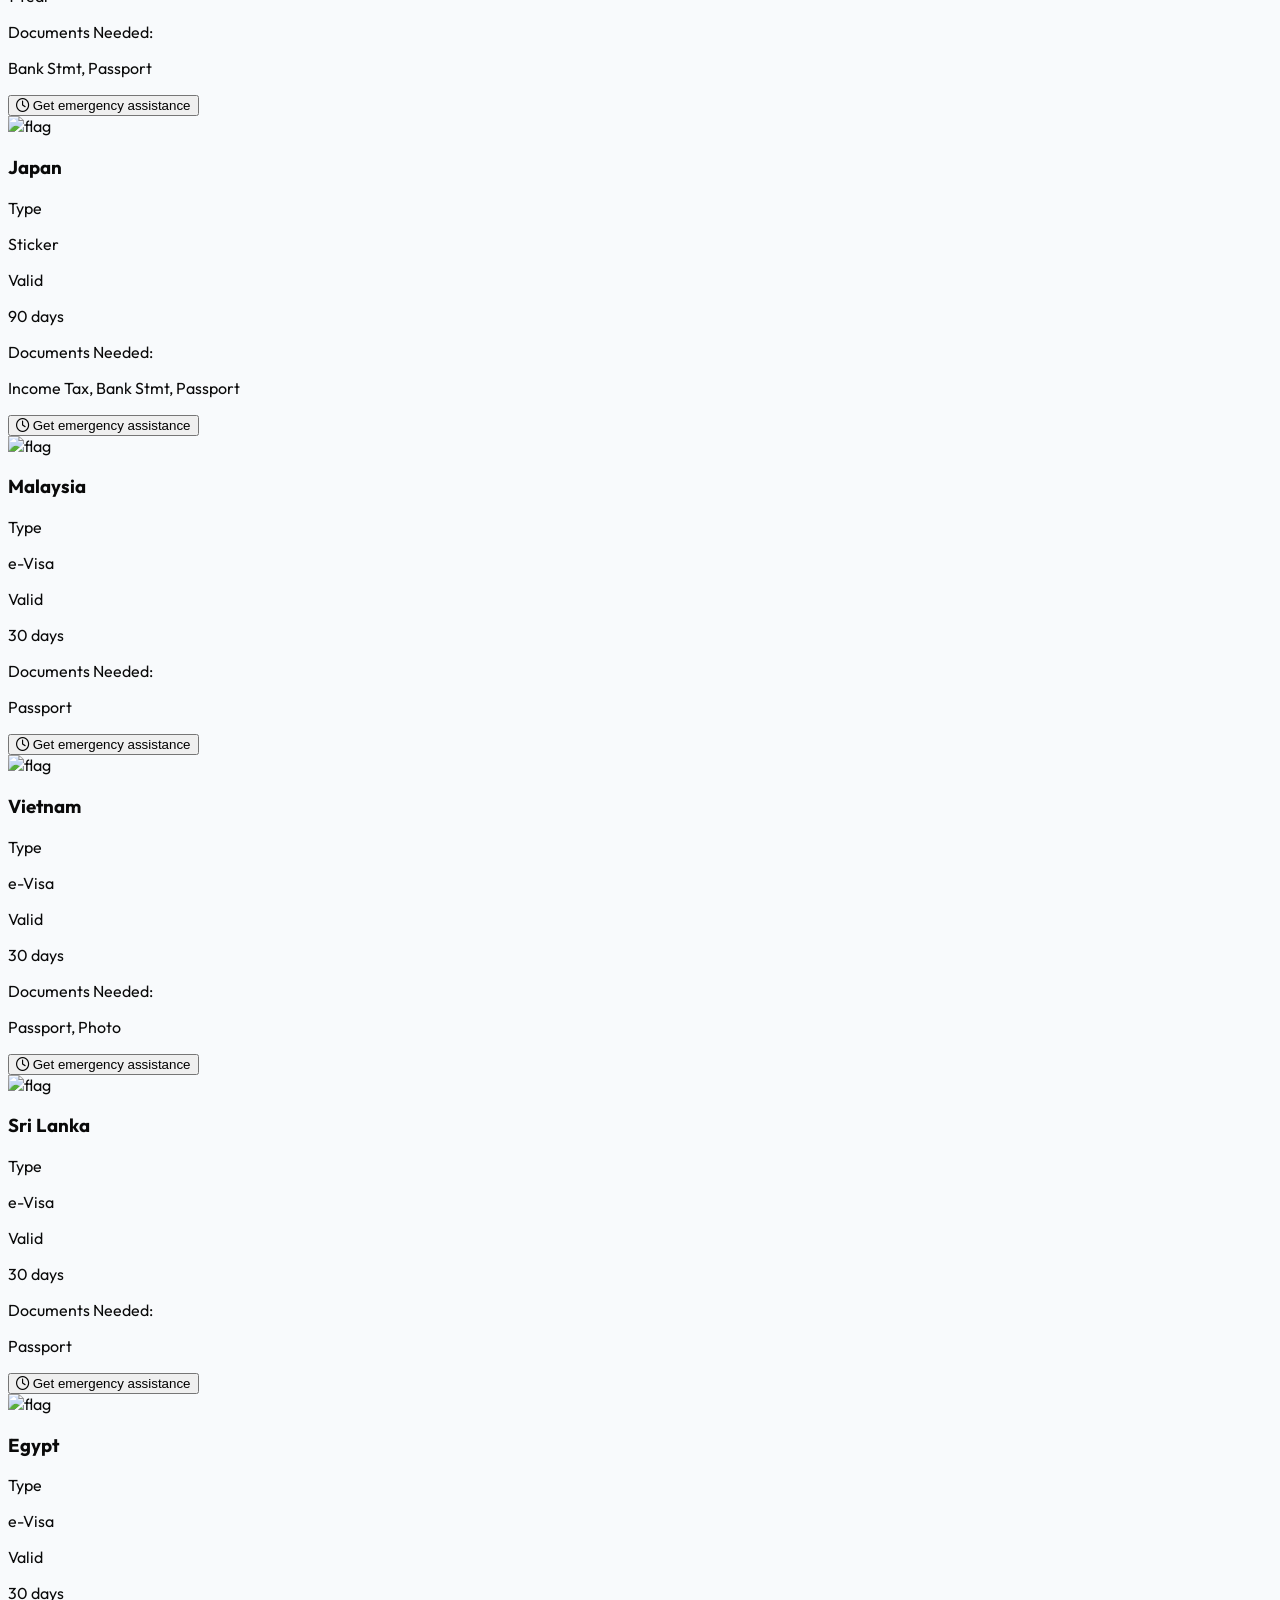
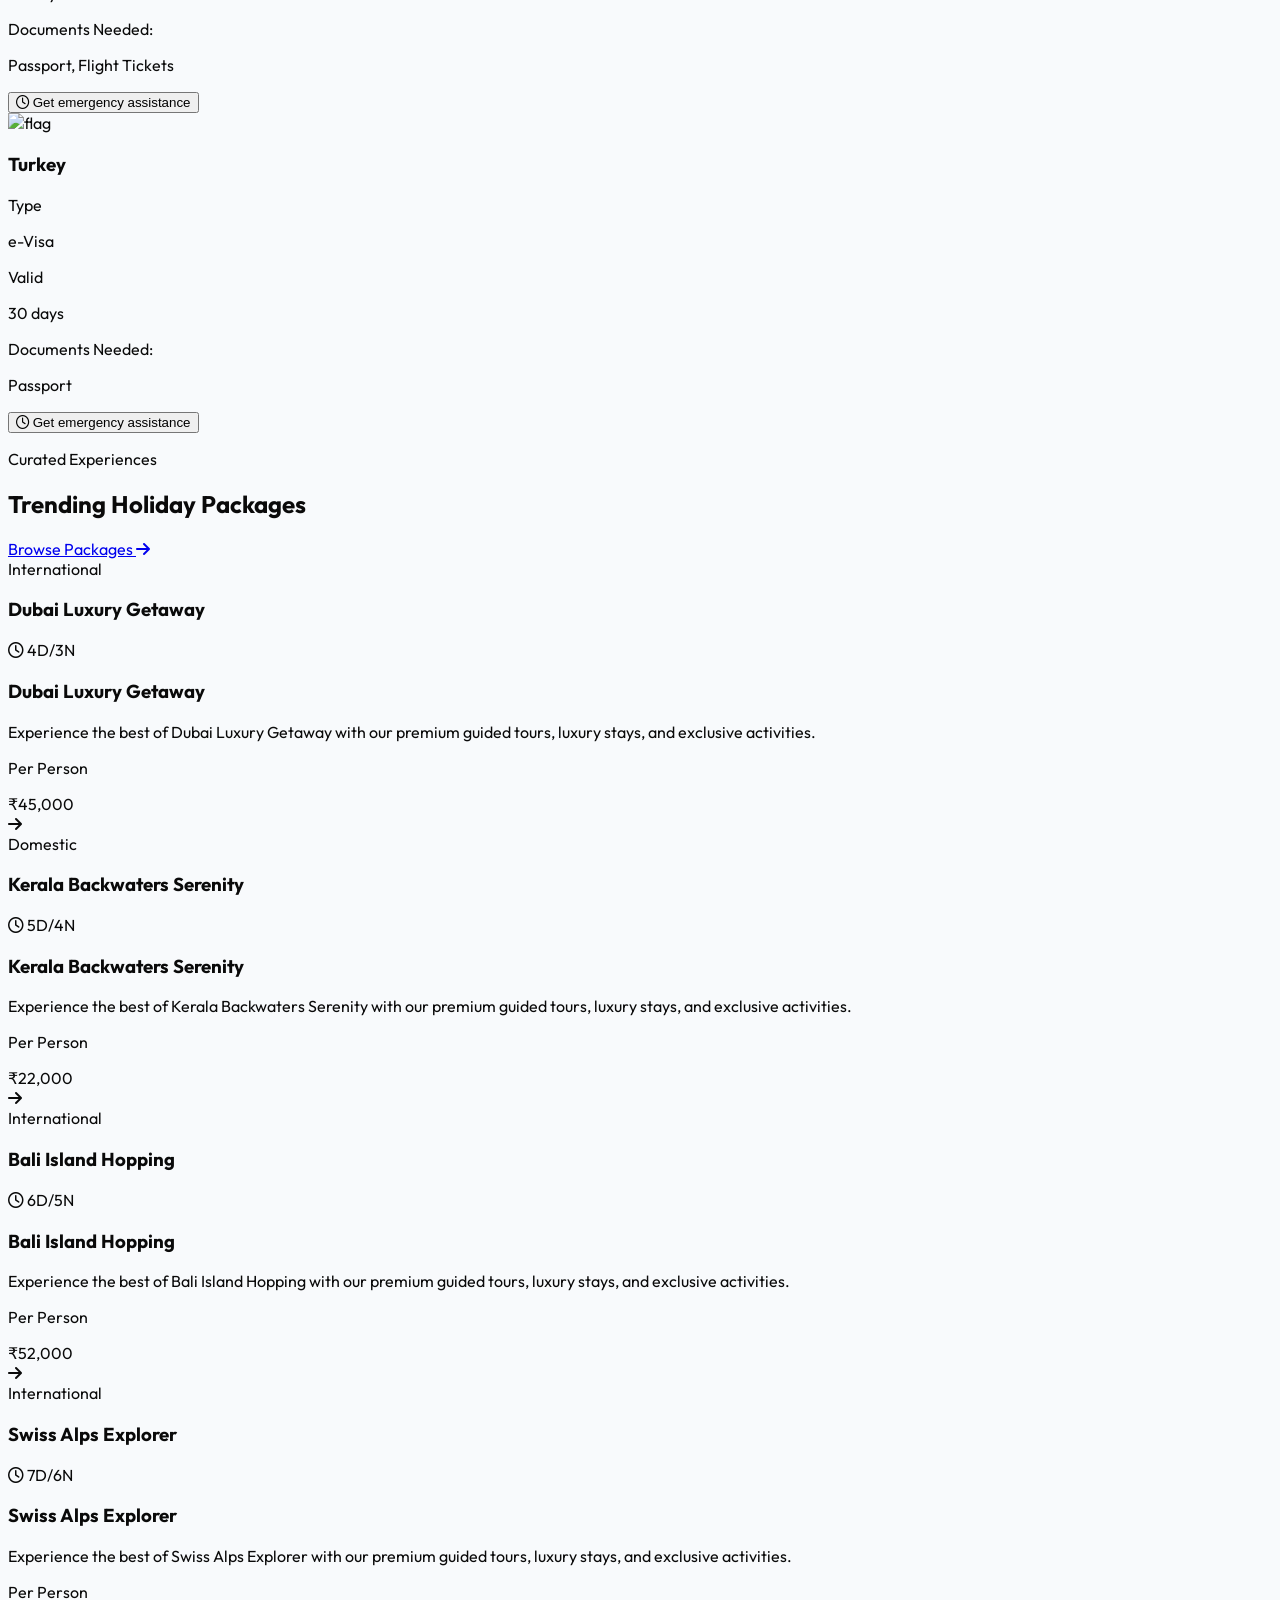
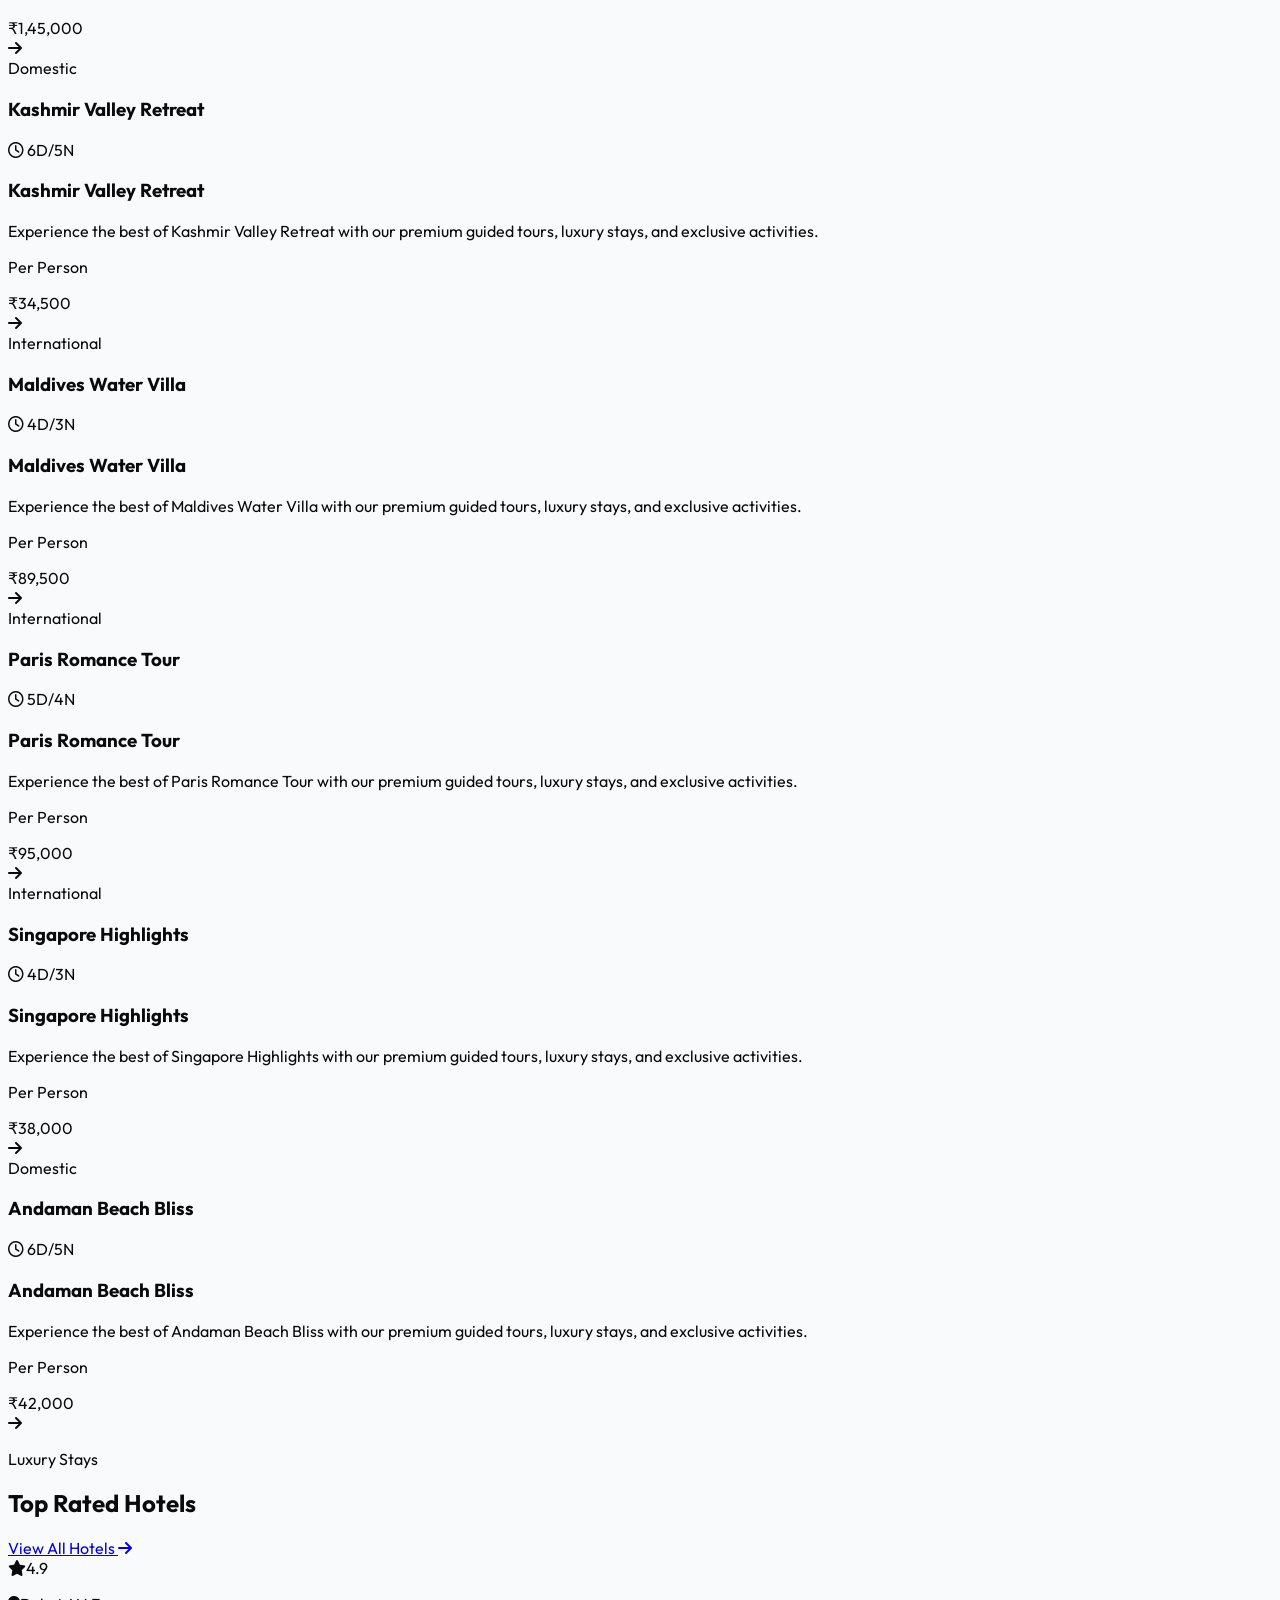
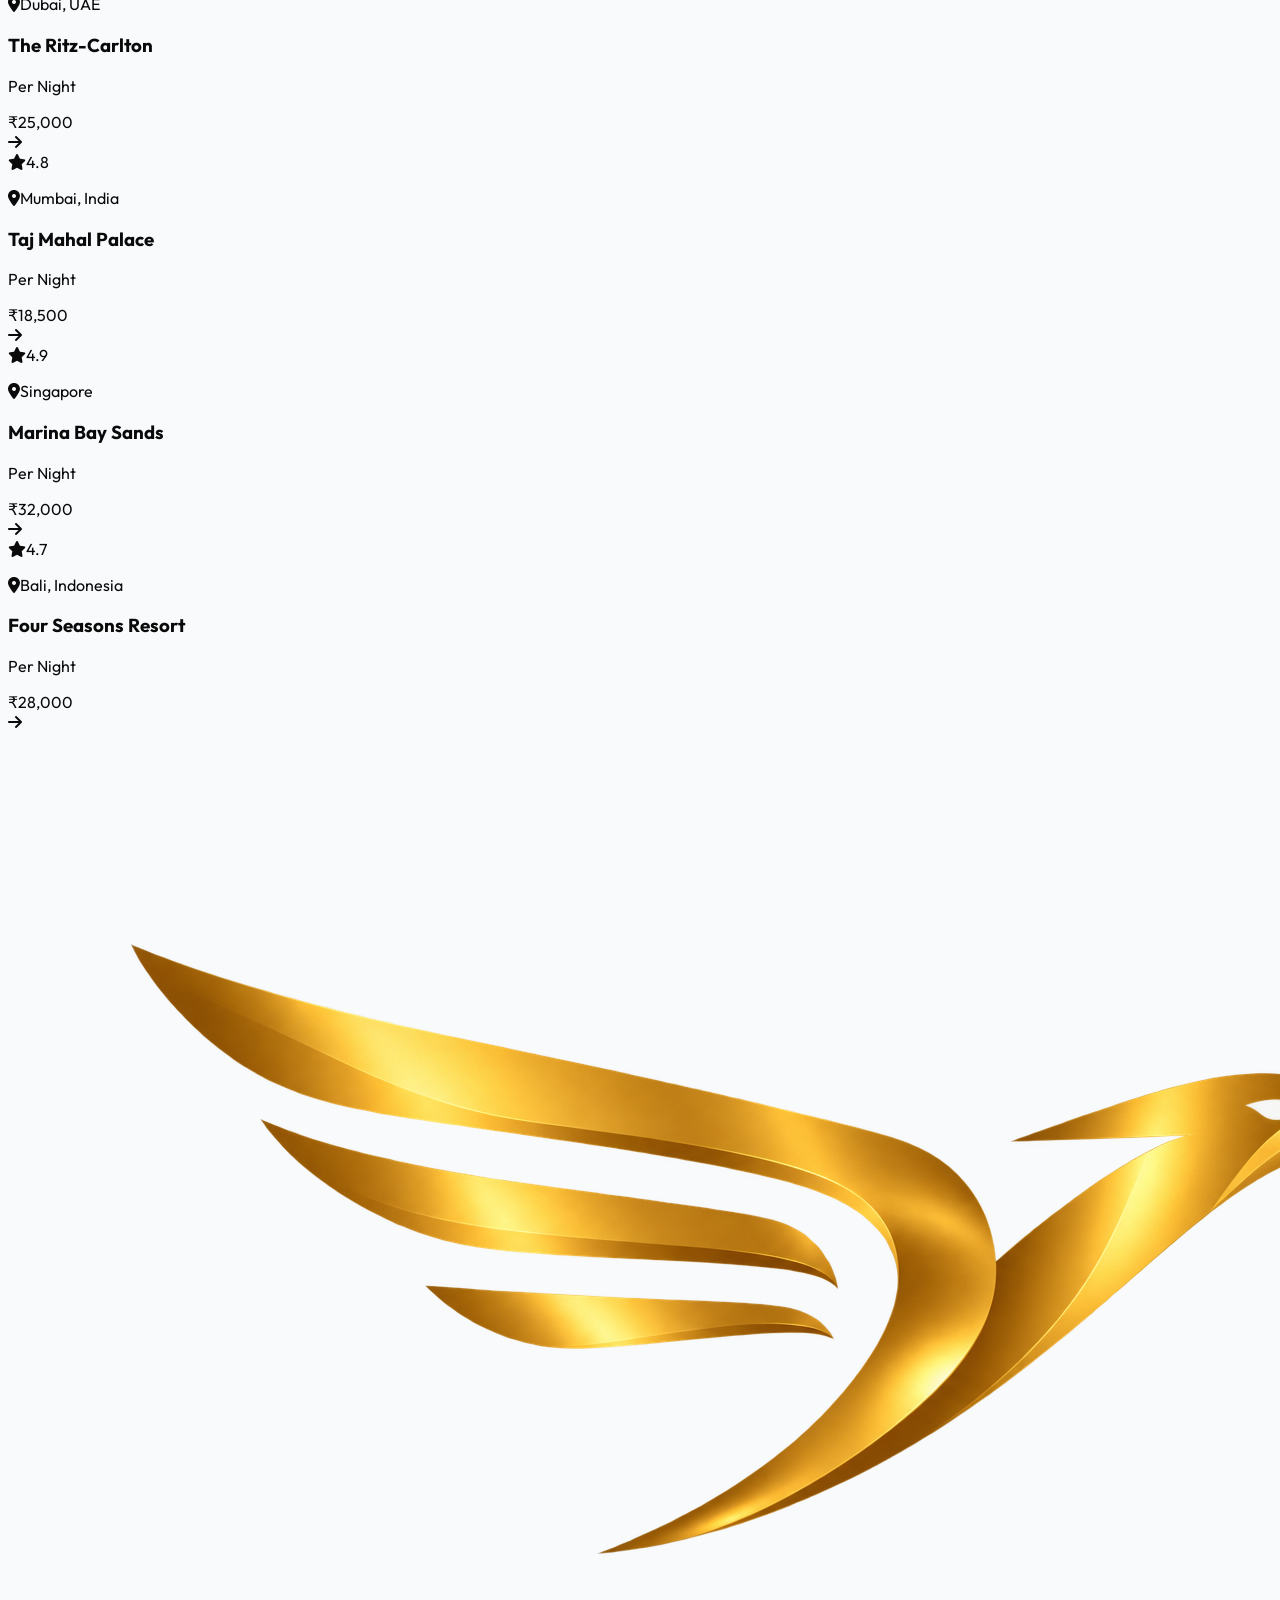
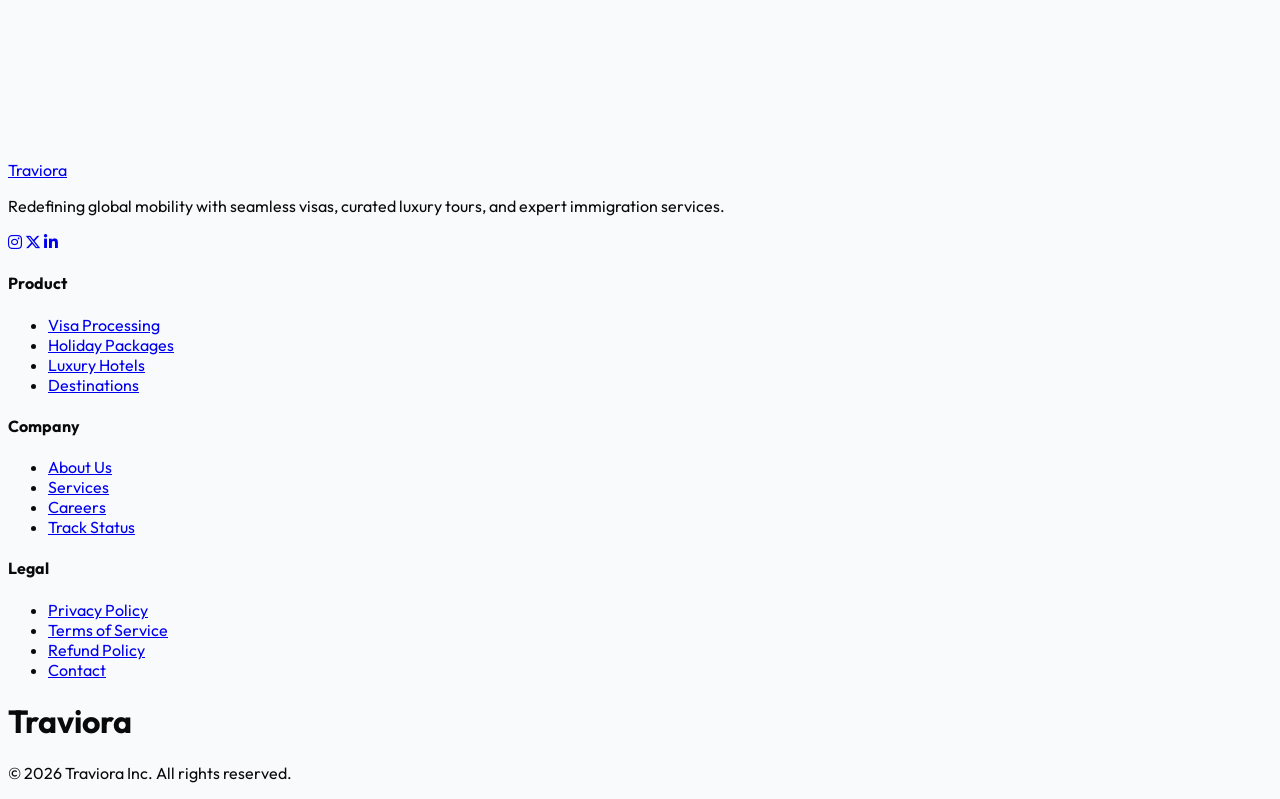
==== commit d36da24d: "some changes" ====
--- a/index.html
+++ b/index.html
@@ -315,40 +315,40 @@
             <div class="absolute -top-40 -right-40 w-96 h-96 bg-blue-100/50 rounded-full blur-[100px] pointer-events-none"></div>
             <div class="absolute bottom-20 -left-40 w-96 h-96 bg-purple-100/50 rounded-full blur-[100px] pointer-events-none"></div>
             
-            <div class="flex-grow flex flex-col px-8 pt-10 pb-6 space-y-6 overflow-y-auto relative z-10">
-                <a href="index.html" class="flex items-center gap-4 group mobile-link">
-                    <div class="w-10 h-10 rounded-full bg-slate-50 border border-slate-200 flex items-center justify-center text-slate-400 group-hover:bg-blue-600 group-hover:text-white group-hover:border-blue-600 transition-all shadow-sm"><i class="fa-solid fa-house-chimney"></i></div>
-                    <span class="text-3xl font-black text-slate-700 group-hover:text-slate-900 transition-colors tracking-tight">Home</span>
-                </a>
-                <a href="visas.html" class="flex items-center gap-4 group mobile-link">
-                    <div class="w-10 h-10 rounded-full bg-slate-50 border border-slate-200 flex items-center justify-center text-slate-400 group-hover:bg-blue-600 group-hover:text-white group-hover:border-blue-600 transition-all shadow-sm"><i class="fa-solid fa-passport"></i></div>
-                    <span class="text-3xl font-black text-slate-700 group-hover:text-slate-900 transition-colors tracking-tight">Visa</span>
-                </a>
-                <a href="tours.html" class="flex items-center gap-4 group mobile-link">
-                    <div class="w-10 h-10 rounded-full bg-slate-50 border border-slate-200 flex items-center justify-center text-slate-400 group-hover:bg-blue-600 group-hover:text-white group-hover:border-blue-600 transition-all shadow-sm"><i class="fa-solid fa-plane-departure"></i></div>
-                    <span class="text-3xl font-black text-slate-700 group-hover:text-slate-900 transition-colors tracking-tight">Tour</span>
-                </a>
-                <a href="hotels.html" class="flex items-center gap-4 group mobile-link">
-                    <div class="w-10 h-10 rounded-full bg-slate-50 border border-slate-200 flex items-center justify-center text-slate-400 group-hover:bg-blue-600 group-hover:text-white group-hover:border-blue-600 transition-all shadow-sm"><i class="fa-solid fa-hotel"></i></div>
-                    <span class="text-3xl font-black text-slate-700 group-hover:text-slate-900 transition-colors tracking-tight">Hotels</span>
-                </a>
-                <a href="destinations.html" class="flex items-center gap-4 group mobile-link">
-                    <div class="w-10 h-10 rounded-full bg-slate-50 border border-slate-200 flex items-center justify-center text-slate-400 group-hover:bg-blue-600 group-hover:text-white group-hover:border-blue-600 transition-all shadow-sm"><i class="fa-solid fa-map-location-dot"></i></div>
-                    <span class="text-3xl font-black text-slate-700 group-hover:text-slate-900 transition-colors tracking-tight">Destination</span>
-                </a>
-                <a href="services.html" class="flex items-center gap-4 group mobile-link">
-                    <div class="w-10 h-10 rounded-full bg-slate-50 border border-slate-200 flex items-center justify-center text-slate-400 group-hover:bg-blue-600 group-hover:text-white group-hover:border-blue-600 transition-all shadow-sm"><i class="fa-solid fa-briefcase"></i></div>
-                    <span class="text-3xl font-black text-slate-700 group-hover:text-slate-900 transition-colors tracking-tight">Services</span>
-                </a>
-                <a href="about.html" class="flex items-center gap-4 group mobile-link">
-                    <div class="w-10 h-10 rounded-full bg-slate-50 border border-slate-200 flex items-center justify-center text-slate-400 group-hover:bg-blue-600 group-hover:text-white group-hover:border-blue-600 transition-all shadow-sm"><i class="fa-solid fa-circle-info"></i></div>
-                    <span class="text-3xl font-black text-slate-700 group-hover:text-slate-900 transition-colors tracking-tight">About</span>
+            <div class="flex-grow flex flex-col px-6 pt-6 pb-6 space-y-2 overflow-y-auto relative z-10">
+                <a href="index.html" class="flex items-center gap-4 group mobile-link p-2 rounded-2xl hover:bg-slate-50 transition-colors">
+                    <div class="w-12 h-12 rounded-xl bg-slate-50 border border-slate-200 flex items-center justify-center text-slate-400 group-hover:bg-blue-600 group-hover:text-white group-hover:border-blue-600 transition-all shadow-sm"><i class="fa-solid fa-house-chimney text-lg"></i></div>
+                    <span class="text-xl font-black text-slate-700 group-hover:text-slate-900 transition-colors tracking-tight">Home</span>
+                </a>
+                <a href="visas.html" class="flex items-center gap-4 group mobile-link p-2 rounded-2xl hover:bg-slate-50 transition-colors">
+                    <div class="w-12 h-12 rounded-xl bg-slate-50 border border-slate-200 flex items-center justify-center text-slate-400 group-hover:bg-blue-600 group-hover:text-white group-hover:border-blue-600 transition-all shadow-sm"><i class="fa-solid fa-passport text-lg"></i></div>
+                    <span class="text-xl font-black text-slate-700 group-hover:text-slate-900 transition-colors tracking-tight">Visa</span>
+                </a>
+                <a href="tours.html" class="flex items-center gap-4 group mobile-link p-2 rounded-2xl hover:bg-slate-50 transition-colors">
+                    <div class="w-12 h-12 rounded-xl bg-slate-50 border border-slate-200 flex items-center justify-center text-slate-400 group-hover:bg-blue-600 group-hover:text-white group-hover:border-blue-600 transition-all shadow-sm"><i class="fa-solid fa-plane-departure text-lg"></i></div>
+                    <span class="text-xl font-black text-slate-700 group-hover:text-slate-900 transition-colors tracking-tight">Tour</span>
+                </a>
+                <a href="hotels.html" class="flex items-center gap-4 group mobile-link p-2 rounded-2xl hover:bg-slate-50 transition-colors">
+                    <div class="w-12 h-12 rounded-xl bg-slate-50 border border-slate-200 flex items-center justify-center text-slate-400 group-hover:bg-blue-600 group-hover:text-white group-hover:border-blue-600 transition-all shadow-sm"><i class="fa-solid fa-hotel text-lg"></i></div>
+                    <span class="text-xl font-black text-slate-700 group-hover:text-slate-900 transition-colors tracking-tight">Hotels</span>
+                </a>
+                <a href="destinations.html" class="flex items-center gap-4 group mobile-link p-2 rounded-2xl hover:bg-slate-50 transition-colors">
+                    <div class="w-12 h-12 rounded-xl bg-slate-50 border border-slate-200 flex items-center justify-center text-slate-400 group-hover:bg-blue-600 group-hover:text-white group-hover:border-blue-600 transition-all shadow-sm"><i class="fa-solid fa-map-location-dot text-lg"></i></div>
+                    <span class="text-xl font-black text-slate-700 group-hover:text-slate-900 transition-colors tracking-tight">Destination</span>
+                </a>
+                <a href="services.html" class="flex items-center gap-4 group mobile-link p-2 rounded-2xl hover:bg-slate-50 transition-colors">
+                    <div class="w-12 h-12 rounded-xl bg-slate-50 border border-slate-200 flex items-center justify-center text-slate-400 group-hover:bg-blue-600 group-hover:text-white group-hover:border-blue-600 transition-all shadow-sm"><i class="fa-solid fa-briefcase text-lg"></i></div>
+                    <span class="text-xl font-black text-slate-700 group-hover:text-slate-900 transition-colors tracking-tight">Services</span>
+                </a>
+                <a href="about.html" class="flex items-center gap-4 group mobile-link p-2 rounded-2xl hover:bg-slate-50 transition-colors">
+                    <div class="w-12 h-12 rounded-xl bg-slate-50 border border-slate-200 flex items-center justify-center text-slate-400 group-hover:bg-blue-600 group-hover:text-white group-hover:border-blue-600 transition-all shadow-sm"><i class="fa-solid fa-circle-info text-lg"></i></div>
+                    <span class="text-xl font-black text-slate-700 group-hover:text-slate-900 transition-colors tracking-tight">About</span>
                 </a>
                 
-                <div class="h-px bg-slate-200 my-4 w-full"></div>
+                <div class="h-px bg-slate-200 my-2 w-full"></div>
                 
-                <a href="profile.html" class="flex items-center gap-4 group mobile-link">
-                    <div class="w-10 h-10 rounded-full bg-slate-50 border border-slate-200 flex items-center justify-center text-slate-400 group-hover:bg-black group-hover:text-white transition-all shadow-sm"><i class="fa-regular fa-user"></i></div>
+                <a href="profile.html" class="flex items-center gap-4 group mobile-link p-2 rounded-2xl hover:bg-slate-50 transition-colors">
+                    <div class="w-12 h-12 rounded-xl bg-slate-50 border border-slate-200 flex items-center justify-center text-slate-400 group-hover:bg-black group-hover:text-white transition-all shadow-sm"><i class="fa-regular fa-user text-lg"></i></div>
                     <span class="text-xl font-bold text-slate-500 group-hover:text-black transition-colors">My Profile</span>
                 </a>
             </div>
@@ -402,7 +402,7 @@
         </div>
 
         <div
-            class="relative z-20 px-6 w-full max-w-6xl mx-auto flex flex-col md:flex-row items-center justify-between gap-6 md:gap-10 text-white animate-fade-up pt-4 md:pt-16">
+            class="relative z-20 px-4 md:px-6 w-full max-w-6xl mx-auto flex flex-col md:flex-row items-center justify-between gap-6 md:gap-10 text-white animate-fade-up pt-2 md:pt-16">
             <!-- Left Side Text -->
             <div class="flex-1 text-left relative">
                 <!-- Floating Badge -->
@@ -418,7 +418,7 @@
                 </div>
 
                 <h1
-                    class="text-4xl sm:text-6xl lg:text-[4.5rem] font-black tracking-tight leading-[1.05] mb-4 md:mb-6 drop-shadow-2xl relative block">
+                    class="text-3xl sm:text-6xl lg:text-[4.5rem] font-black tracking-tight leading-[1.05] mb-4 md:mb-6 drop-shadow-2xl relative block">
                     Travel<br>Made<br><span
                         class="text-transparent bg-clip-text bg-gradient-to-r from-blue-300 via-indigo-300 to-purple-300 relative z-10">Effortless.</span>
                     <svg class="absolute -bottom-3 left-0 w-32 h-4 text-blue-500 opacity-50 z-0" viewBox="0 0 100 20"
@@ -434,7 +434,7 @@
                     Visas On Time Guaranteed
                 </a>
                 <p
-                    class="text-sm md:text-lg text-white/80 font-medium mb-6 md:mb-8 max-w-lg leading-relaxed drop-shadow-md">
+                    class="text-xs md:text-lg text-white/80 font-medium mb-6 md:mb-8 max-w-lg leading-relaxed drop-shadow-md">
                     The world's most intelligent platform for securing visas, booking curated tours, and exploring the
                     globe.
                 </p>
@@ -442,7 +442,7 @@
 
             <!-- Right Side Interactive Search Glass Panel -->
             <div
-                class="w-full md:w-[380px] shrink-0 bg-[#0a0f1c]/60 backdrop-blur-2xl p-6 rounded-[2rem] shadow-[0_30px_60px_rgba(0,0,0,0.5)] relative overflow-hidden group border-t border-l border-white/20 before:absolute before:inset-0 before:p-[1px] before:bg-gradient-to-br before:from-blue-500/50 before:to-purple-500/50 before:-z-10 before:rounded-[2rem]">
+                class="w-full md:w-[380px] shrink-0 bg-[#0a0f1c]/60 backdrop-blur-2xl p-4 md:p-6 rounded-[2rem] shadow-[0_30px_60px_rgba(0,0,0,0.5)] relative overflow-hidden group border-t border-l border-white/20 before:absolute before:inset-0 before:p-[1px] before:bg-gradient-to-br before:from-blue-500/50 before:to-purple-500/50 before:-z-10 before:rounded-[2rem]">
                 <div
                     class="absolute -top-20 -right-20 w-48 h-48 bg-blue-500 rounded-full blur-[4rem] opacity-40 group-hover:opacity-60 transition-opacity duration-700">
                 </div>
@@ -451,7 +451,7 @@
                 </div>
 
                 <h3
-                    class="text-2xl font-black mb-6 text-white relative z-10 tracking-tight flex items-center justify-between">
+                    class="text-xl md:text-2xl font-black mb-4 md:mb-6 text-white relative z-10 tracking-tight flex items-center justify-between">
                     Where to next?
                     <i class="fa-solid fa-sparkles text-blue-400 text-sm animate-pulse"></i>
                 </h3>
@@ -576,7 +576,7 @@
     <!-- Popular Visas Section -->
     <section class="py-8 max-w-7xl mx-auto px-6">
         <h2 class="text-3xl font-extrabold tracking-tight mb-6">Popular Destinations</h2>
-        <div class="grid grid-cols-1 sm:grid-cols-2 lg:grid-cols-4 gap-6" id="popularVisasGrid">
+        <div class="grid grid-cols-2 lg:grid-cols-4 gap-3 sm:gap-6" id="popularVisasGrid">
             <!-- Dynamic Injection -->
         </div>
     </section>
@@ -714,40 +714,42 @@
         ];
 
         document.getElementById('popularVisasGrid').innerHTML = popularVisas.map(v => `
-            <div class="rounded-[2rem] overflow-hidden shadow-[0_8px_30px_rgb(0,0,0,0.12)] hover:shadow-[0_20px_40px_rgb(0,0,0,0.2)] hover:-translate-y-2 transition-all duration-300 cursor-pointer group relative flex flex-col h-[440px]" onclick="window.location.href='apply.html?type=visa&dest=${encodeURIComponent(v.country)}&price=${encodeURIComponent(v.price)}'">
-                <div class="absolute inset-0 bg-cover bg-center transition-transform duration-700 group-hover:scale-105" style="background-image: url('${v.img}')"></div>
-                <div class="absolute inset-0 bg-gradient-to-t from-[#0a0a0a] via-black/50 to-transparent opacity-95 group-hover:opacity-100 transition-opacity duration-300"></div>
-                
-                <div class="relative h-full flex flex-col justify-end p-7 text-center">
-                    <div class="mb-5">
-                        <div class="w-7 h-7 rounded-full overflow-hidden mx-auto mb-3 shadow-md border border-white/30">
-                            <img src="https://flagcdn.com/w40/${v.code}.png" alt="flag" class="w-full h-full object-cover">
+            <div class="flex flex-col gap-2">
+                <div class="rounded-[1.5rem] md:rounded-[2rem] overflow-hidden shadow-[0_8px_30px_rgb(0,0,0,0.12)] hover:shadow-[0_20px_40px_rgb(0,0,0,0.2)] hover:-translate-y-2 transition-all duration-300 cursor-pointer group relative flex flex-col h-[260px] sm:h-[340px] md:h-[440px]" onclick="window.location.href='apply.html?type=visa&dest=${encodeURIComponent(v.country)}&price=${encodeURIComponent(v.price)}'">
+                    <div class="absolute inset-0 bg-cover bg-center transition-transform duration-700 group-hover:scale-105" style="background-image: url('${v.img}')"></div>
+                    <div class="absolute inset-0 bg-gradient-to-t from-[#0a0a0a] via-black/50 to-transparent opacity-95 group-hover:opacity-100 transition-opacity duration-300"></div>
+                    
+                    <div class="relative h-full flex flex-col justify-end p-4 md:p-7 text-center">
+                        <div class="mb-3 md:mb-5">
+                            <div class="w-6 h-6 md:w-7 md:h-7 rounded-full overflow-hidden mx-auto mb-2 md:mb-3 shadow-md border border-white/30">
+                                <img src="https://flagcdn.com/w40/${v.code}.png" alt="flag" class="w-full h-full object-cover">
+                            </div>
+                            <h3 class="text-[15px] md:text-[22px] text-white tracking-[0.1em] md:tracking-[0.15em] font-serif uppercase drop-shadow-md font-medium leading-tight px-1 md:px-4">${v.country}</h3>
                         </div>
-                        <h3 class="text-[22px] text-white tracking-[0.15em] font-serif uppercase drop-shadow-md font-medium leading-tight px-4">${v.country}</h3>
-                    </div>
-                    
-                    <div class="w-full border-t border-white/10 pt-5 mt-2 transition-all duration-300">
-                        <div class="flex justify-between items-center w-full">
-                            <div class="text-left">
-                                <p class="text-[9px] text-white/50 font-bold uppercase tracking-[0.2em] mb-1.5">Type</p>
-                                <p class="text-[11px] text-white font-bold tracking-widest uppercase">${v.type}</p>
-                            </div>
-                            <div class="text-right">
-                                <p class="text-[9px] text-white/50 font-bold uppercase tracking-[0.2em] mb-1.5">Valid</p>
-                                <p class="text-[11px] text-white font-bold tracking-widest uppercase">${v.days}</p>
-                            </div>
-                        </div>
-
-                        <!-- Hover Content -->
-                        <div class="overflow-hidden max-h-0 group-hover:max-h-40 opacity-0 group-hover:opacity-100 transition-all duration-500 ease-in-out flex flex-col items-start w-full text-left">
-                            <div class="w-full border-t border-white/10 pt-4 mt-4">
-                                <p class="text-[9px] text-white/50 font-bold uppercase tracking-[0.2em] mb-2">Documents Needed:</p>
-                                <p class="text-[12px] text-white font-semibold">${v.docs}</p>
-                            </div>
-                            <div class="w-full border-t border-white/10 pt-4 mt-4 text-center">
-                                <button class="bg-white/10 hover:bg-white/20 text-white/90 text-[11px] font-medium py-2.5 px-4 rounded-full backdrop-blur-sm transition-colors w-full flex items-center justify-center gap-2 border border-white/10">
-                                    <i class="fa-regular fa-clock opacity-70"></i> Get emergency assistance
-                                </button>
+                        
+                        <div class="w-full border-t border-white/10 pt-3 md:pt-5 mt-1 md:mt-2 transition-all duration-300">
+                            <div class="flex justify-between items-center w-full">
+                                <div class="text-left">
+                                    <p class="text-[8px] md:text-[9px] text-white/50 font-bold uppercase tracking-[0.1em] md:tracking-[0.2em] mb-1 md:mb-1.5">Type</p>
+                                    <p class="text-[10px] md:text-[11px] text-white font-bold tracking-wider md:tracking-widest uppercase">${v.type}</p>
+                                </div>
+                                <div class="text-right">
+                                    <p class="text-[8px] md:text-[9px] text-white/50 font-bold uppercase tracking-[0.1em] md:tracking-[0.2em] mb-1 md:mb-1.5">Valid</p>
+                                    <p class="text-[10px] md:text-[11px] text-white font-bold tracking-wider md:tracking-widest uppercase">${v.days}</p>
+                                </div>
+                            </div>
+
+                            <!-- Hover Content -->
+                            <div class="overflow-hidden max-h-0 md:group-hover:max-h-40 opacity-0 md:group-hover:opacity-100 transition-all duration-500 ease-in-out flex flex-col items-start w-full text-left hidden md:flex">
+                                <div class="w-full border-t border-white/10 pt-4 mt-4">
+                                    <p class="text-[9px] text-white/50 font-bold uppercase tracking-[0.2em] mb-2">Documents Needed:</p>
+                                    <p class="text-[12px] text-white font-semibold">${v.docs}</p>
+                                </div>
+                                <div class="w-full border-t border-white/10 pt-4 mt-4 text-center">
+                                    <button class="bg-white/10 hover:bg-white/20 text-white/90 text-[11px] font-medium py-2.5 px-4 rounded-full backdrop-blur-sm transition-colors w-full flex items-center justify-center gap-2 border border-white/10">
+                                        <i class="fa-regular fa-clock opacity-70"></i> Get emergency assistance
+                                    </button>
+                                </div>
                             </div>
                         </div>
                     </div>
